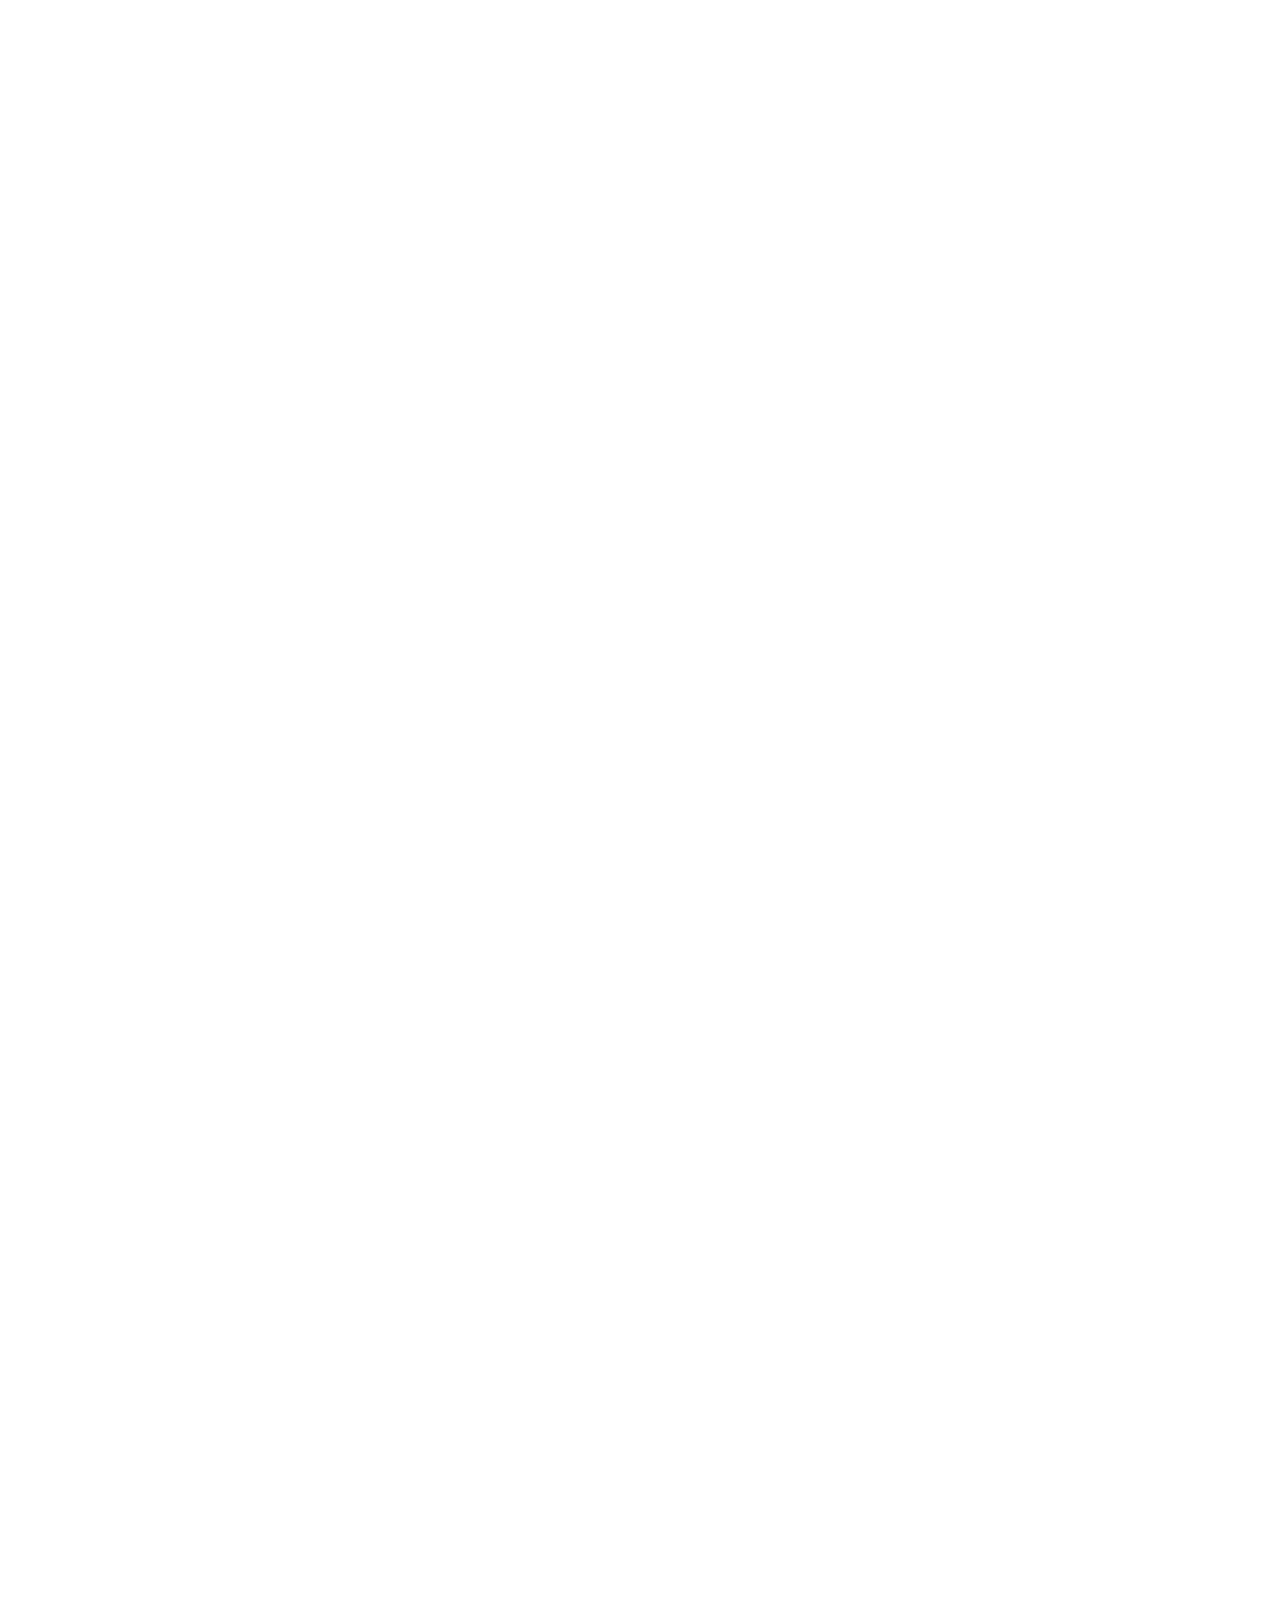
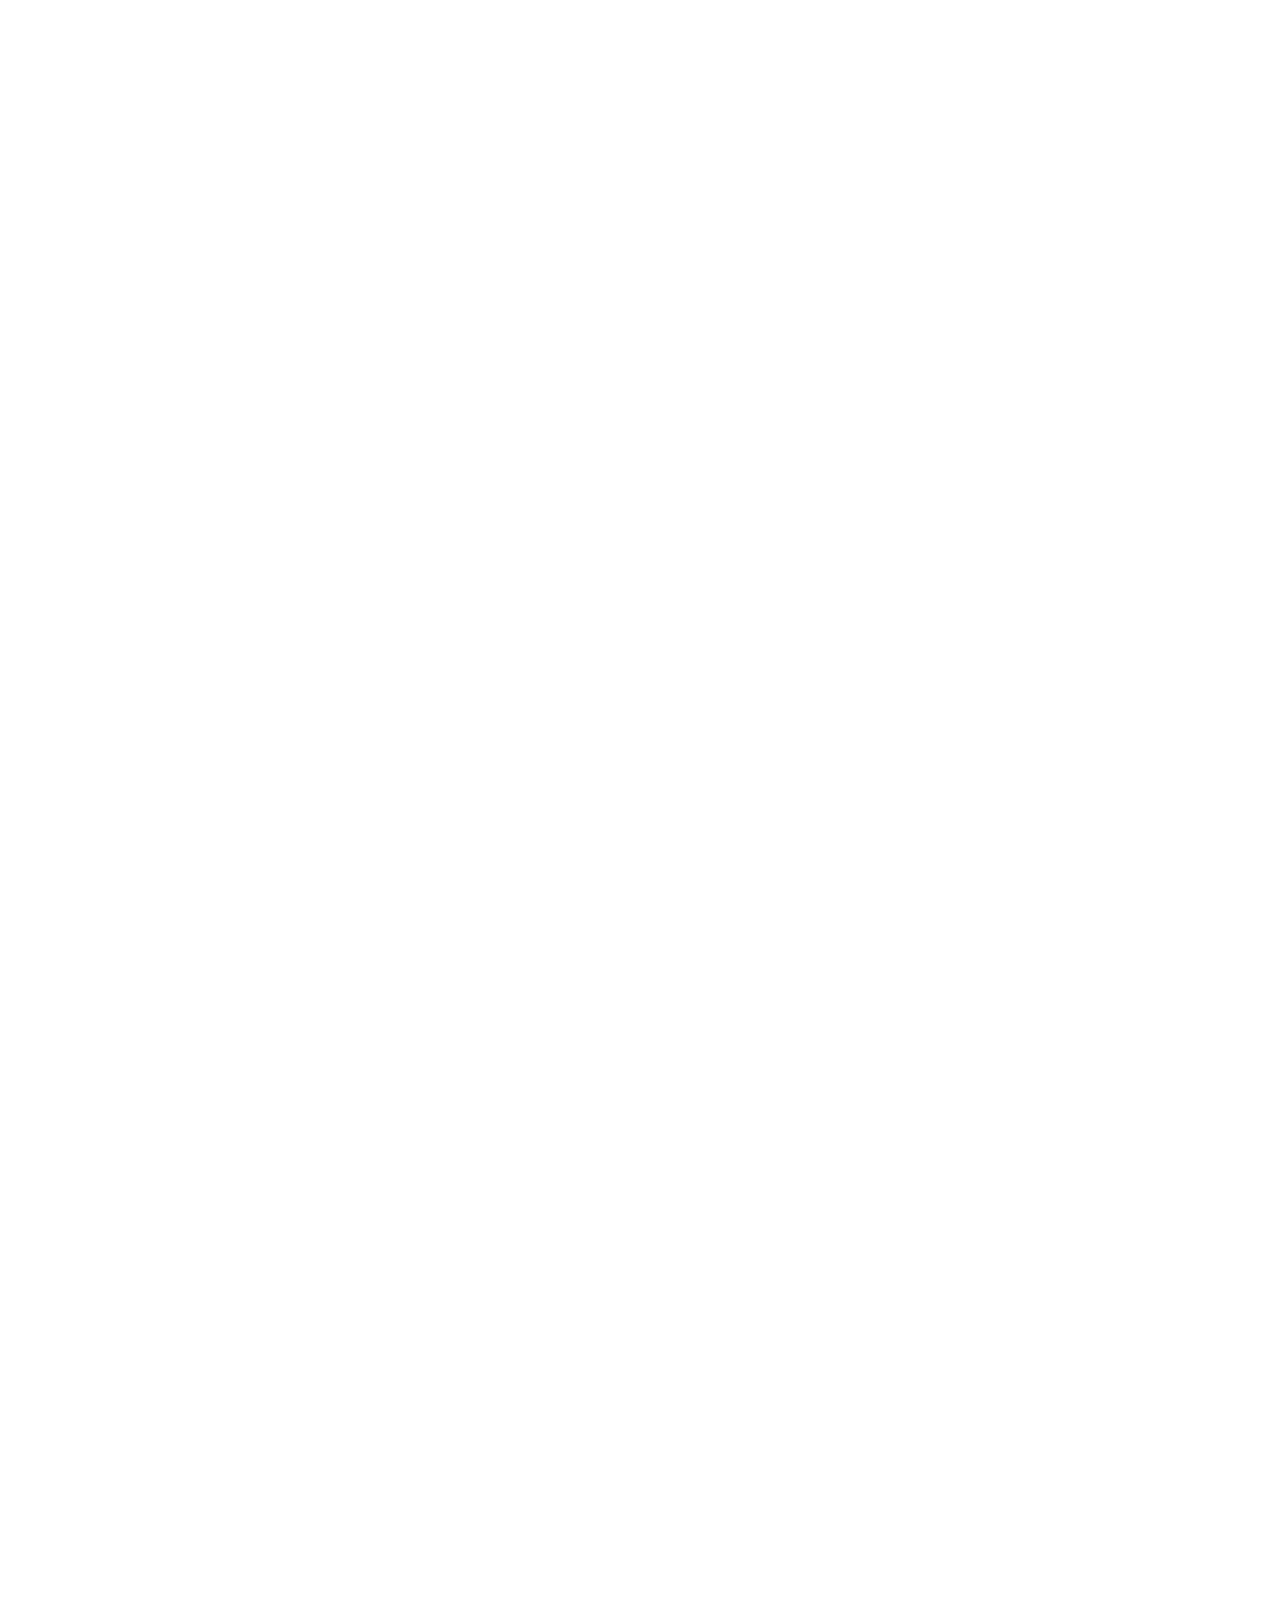
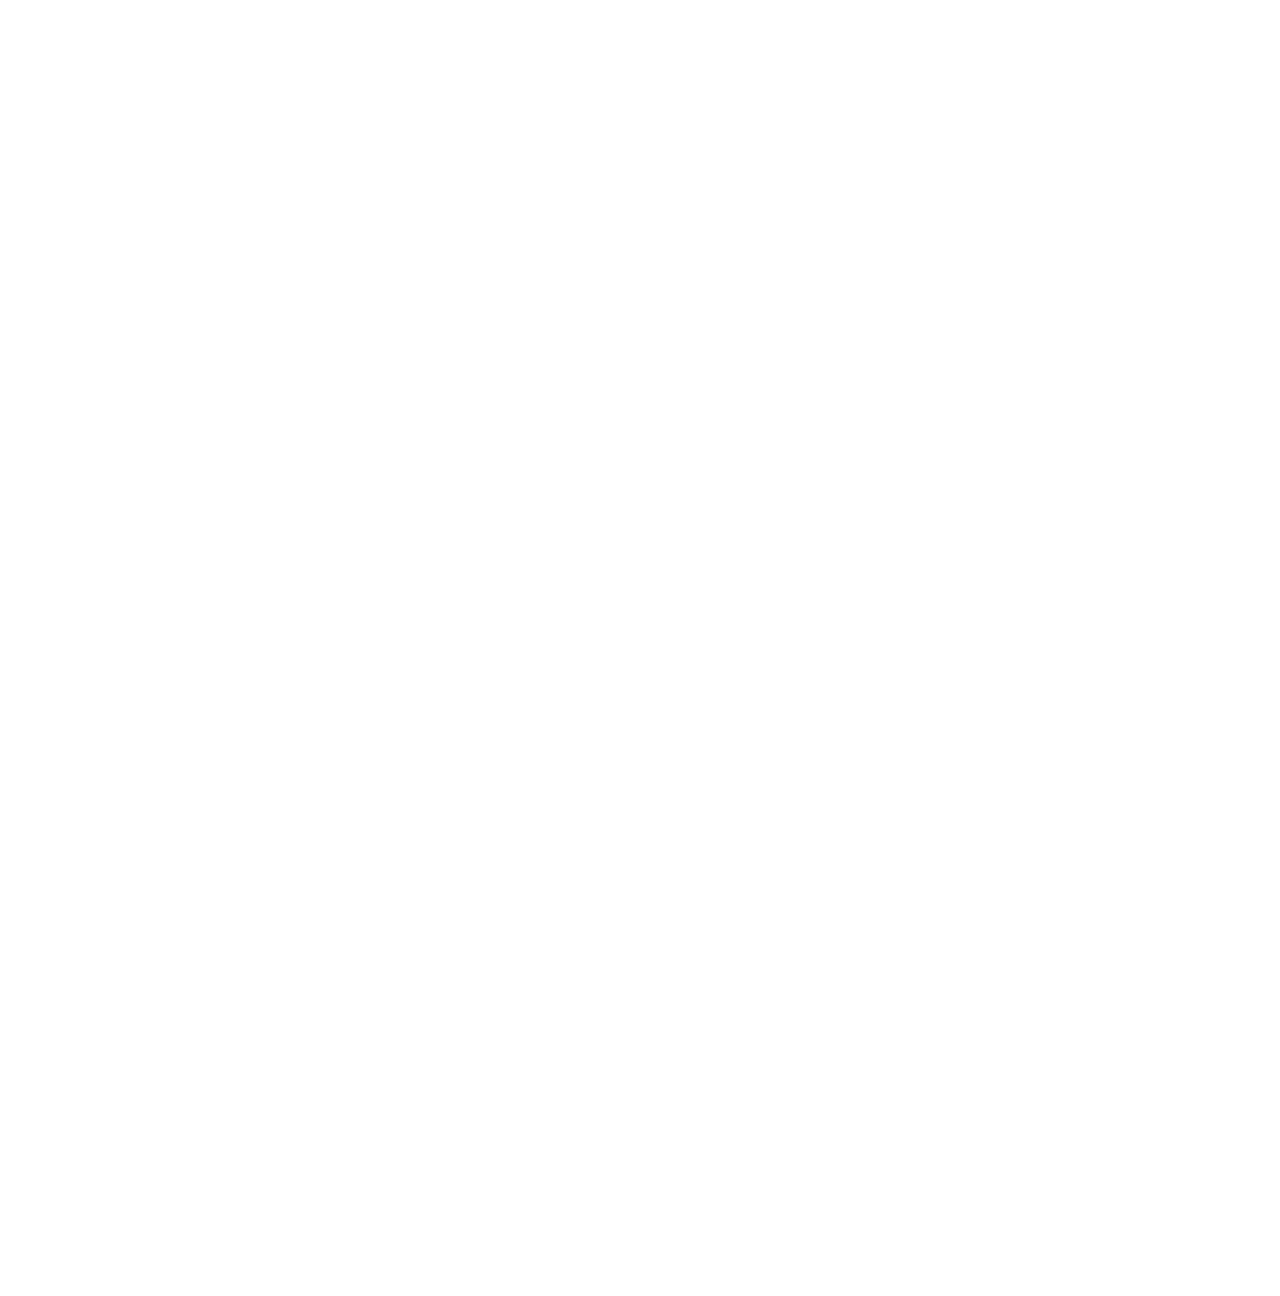
==== index.html @ 9cacf999 "Add My project" ====
<!DOCTYPE html>
<html lang="en">
	
<head>
	<title>Home</title>

	<meta charset="UTF-8">
	<meta name="viewport" content="width=device-width, initial-scale=1">
<!--===============================================================================================-->
	<link rel="icon" type="image/png" href="images/icons/output-onlinepngtools.png"/>
<!--===============================================================================================-->
	<link rel="stylesheet" type="text/css" href="vendor/bootstrap/css/bootstrap.min.css">
<!--===============================================================================================-->
	<link rel="stylesheet" type="text/css" href="fonts/font-awesome-4.7.0/css/font-awesome.min.css">
<!--===============================================================================================-->
	<link rel="stylesheet" type="text/css" href="fonts/themify/themify-icons.css">
<!--===============================================================================================-->
	<link rel="stylesheet" type="text/css" href="vendor/animate/animate.css">
<!--===============================================================================================-->
	<link rel="stylesheet" type="text/css" href="vendor/css-hamburgers/hamburgers.min.css">
<!--===============================================================================================-->
	<link rel="stylesheet" type="text/css" href="vendor/animsition/css/animsition.min.css">
<!--===============================================================================================-->
	<link rel="stylesheet" type="text/css" href="vendor/select2/select2.min.css">
<!--===============================================================================================-->
	<link rel="stylesheet" type="text/css" href="vendor/daterangepicker/daterangepicker.css">
<!--===============================================================================================-->
	<link rel="stylesheet" type="text/css" href="vendor/slick/slick.css">
<!--===============================================================================================-->
	<link rel="stylesheet" type="text/css" href="vendor/lightbox2/css/lightbox.min.css">
<!--===============================================================================================-->
	<link rel="stylesheet" type="text/css" href="css/util.css">
	<link rel="stylesheet" type="text/css" href="css/main.css">
<!--===============================================================================================-->

</head>

<body class="animsition">

	<!-- Header -->
	<header>
		<!-- Header desktop -->
		<div class="wrap-menu-header gradient1 trans-0-4">
			<div class="container h-full">
				<div class="wrap_header trans-0-3">
					<!-- Logo -->
					<div class="logo">
						<a href="index.html">
							<img src="images/icons/logopng1.png" alt="IMG-LOGO" data-logofixed="images/icons/l.png">
						</a>
					</div>

					<!-- Menu -->
					<div class="wrap_menu p-l-45 p-l-0-xl">
						<nav class="menu">
							<ul class="main_menu">
								<li>
									<a href="index.html">Home</a>
								</li>

								<li>
									<a href="menu.html">Menu</a>
								</li>
								<!-- 
								<li>
									<a href="reservation.html">Reservation</a>
								</li>
								-->
							
								<!--
								<li>
									<a href="about.html">About</a>
								</li>
								-->
								<li>
									<a href="https://magnapizza.eatintime.it/">Ordina</a>
								</li>
								
								<li>
									<a href="contact.html">Contattaci</a>
								</li>
							</ul>
						</nav>
					</div>

					<!-- Social -->
					<div class="social flex-w flex-l-m p-r-20">
						<a href="https://www.tripadvisor.it/Restaurant_Review-g187849-d21234019-Reviews-Magna_Pizza_Pizza_Alla_Pala_Romana-Milan_Lombardy.html"><i class="fa fa-tripadvisor" aria-hidden="true"></i></a>
						<a href="https://www.facebook.com/Magna-Pizza-105474277711316/"><i class="fa fa-facebook m-l-21" aria-hidden="true"></i></a>
						<a href="https://www.instagram.com/magna_pizza/"><i class="fa fa-instagram m-l-21" aria-hidden="true"></i></a>

						<button class="btn-show-sidebar m-l-33 trans-0-4"></button>
					</div>
				</div>
			</div>
		</div>
		<div class="modal fade bd-example-modal-lg"  style="background-color: 0 2px 4px rgba(0, 0, 0, 0.2);" id="popup" tabindex="-1" role="dialog" aria-labelledby="myLargeModalLabel" aria-hidden="true">
			<div class="modal-dialog modal-lg ">


			  <div class="modal-content">
					<div class="modal-header">
					<h5 class="modal-title tit2" id="exampleModalCenterTitle">OFFERTA PER TE</h5>
					<button type="button" class="close" data-dismiss="modal" aria-label="Close">
					  <span aria-hidden="true">&times;</span>
					</button>
					
			  </div>
			  <img src="images/Offerte/1.jpeg" >

			</div>
		  </div>
	</header>

	<!-- Sidebar -->
	<aside class="sidebar trans-0-4">
		<!-- Button Hide sidebar -->
		<button class="btn-hide-sidebar ti-close color0-hov trans-0-4"></button>

		<!-- - -->
		<ul class="menu-sidebar p-t-95 p-b-70">
			<li class="t-center m-b-13">
				<a href="index.html" class="txt19">Home</a>
			</li>

			<li class="t-center m-b-13">
				<a href="menu.html" class="txt19">Menu</a>

			<!--
			<li class="t-center m-b-13">
				<a href="about.html" class="txt19">About</a>
			</li>
			-->	
			<li class="t-center m-b-13">
				<a href="https://magnapizza.eatintime.it/" class="txt19">Ordina</a>
			</li>
			
			<li class="t-center m-b-13">
				<a href="contact.html" class="txt19">Contattaci</a>
			</li>
			<!--
			<li class="t-center">
				
				<a href="reservation.html" class="btn3 flex-c-m size13 txt11 trans-0-4 m-l-r-auto">
					Reservation
				</a>
			</li>
			-->
		</ul>

	</aside>

	<!-- Slide1 -->
	<section class="section-slide">
		<div class="wrap-slick1">
			<div class="slick1">
				<div class="item-slick1 item1-slick1" style="background-image: url(images/WhatsApp\ Image\ 2021-11-16\ at\ 17.38.29.jpeg);">
					<div class="wrap-content-slide1 sizefull flex-col-c-m p-l-15 p-r-15 p-t-150 p-b-170">
						<span class="caption1-slide1 txt1 t-center animated visible-false m-b-15" data-appear="fadeInDown">
							Benvenuto a
						</span>

						<h2 class="caption2-slide1 tit1 t-center animated visible-false m-b-37"  data-appear="fadeInUp">
							Magna Pizza
						</h2>

						<div class="wrap-btn-slide1 animated visible-false" data-appear="zoomIn">
							<!-- Button1 -->
							<a href="menu.html" class="btn1 flex-c-m size1 txt3 trans-0-4">
								                GUARDA IL MENU
							</a>
						</div>
					</div>
				</div>

				<div class="item-slick1 item2-slick1" style="background-image: url(images/pizza4.JPG);">
					<div class="wrap-content-slide1 sizefull flex-col-c-m p-l-15 p-r-15 p-t-150 p-b-170">
						<span class="caption1-slide1 txt1 t-center animated visible-false m-b-15" data-appear="rollIn">
							La Passione 
						</span>

						<h2 class="caption2-slide1 tit1 t-center animated visible-false m-b-37" data-appear="lightSpeedIn">
							Per la Pizza
						</h2>

						<div class="wrap-btn-slide1 animated visible-false" data-appear="slideInUp">
							<!-- Button1 -->
							<a href="https://magnapizza.eatintime.it/" class="btn1 flex-c-m size1 txt3 trans-0-4">
								ORDINA
							</a>
						</div>
					</div>
				</div>
                <!--
				<div class="item-slick1 item3-slick1" style="background-image: url(images/master-slides-01.jpg);">
					<div class="wrap-content-slide1 sizefull flex-col-c-m p-l-15 p-r-15 p-t-150 p-b-170">
						<span class="caption1-slide1 txt1 t-center animated visible-false m-b-15" data-appear="rotateInDownLeft">
							Benvenuto a  
						</span>

						<h2 class="caption2-slide1 tit1 t-center animated visible-false m-b-37" data-appear="rotateInUpRight">
							Magna Pizza
						</h2>

						<div class="wrap-btn-slide1 animated visible-false" data-appear="rotateIn">
							 Button1 
							<a href="menu.html" class="btn1 flex-c-m size1 txt3 trans-0-4">
								Guarda il Menu
							</a>
						</div>
					</div>
				</div>
			   -->
			</div>

			<div class="wrap-slick1-dots"></div>
		</div>
	</section>

	<!-- Welcome -->
	<section class="section-welcome bg1-pattern p-t-120 p-b-105">
		<div class="container">
			<div class="row">
				<div class="col-md-6 p-t-45 p-b-30">
					<div class="wrap-text-welcome t-center">
						<span class="tit2 t-center">
							Pizzeria Italiana
						</span>

						<h3 class="tit3 t-center m-b-35 m-t-5">
							Fatti avanti !
						</h3>

						<p class="t-center m-b-22 size3 m-l-r-auto">
							La buona cucina è la trasformazione di una materia prima in un prodotto finito con semplicità, genuinità e passione.
						</p>

						
					</div>
				</div>

				<div class="col-md-6 p-b-30">
					<div class="wrap-pic-welcome size3 bo-rad-10 hov-img-zoom m-l-r-auto">
						<img src="images/pizza1.jfif" alt="IMG-OUR">
					</div>
				</div>
			</div>
		</div>
	</section>

	<!-- Intro -->
	<section class="section-intro">
		<div class="header-intro parallax100 t-center p-t-135 p-b-158" style="background-image: url(images/a.jpeg);">
			<span class="tit2 p-l-15 p-r-15">
				Le Nostre
			</span>

			<h3 class="tit4 t-center p-l-15 p-r-15 p-t-3">
				Pizze
			</h3>
		</div>

		<div class="content-intro bg-white p-t-77 p-b-133">
			<div class="container">
				<div class="row">
					<div class="col-md-4 p-t-30">
						<!-- Block1 -->
						<div class="blo1">
							<div class="wrap-pic-blo1 bo-rad-10 hov-img-zoom">
								<a href="menu.html"><img src="images/pizze/pizza vegana.png" alt="IMG-INTRO"></a>
							</div>

							<div class="wrap-text-blo1 p-t-35">
								<a><h4 class="txt5 color0-hov trans-0-4 m-b-13">
									
								</h4></a>
								<!-- 
								<p class="m-b-20">
									Phasellus lorem enim, luctus ut velit eget, con-vallis egestas eros.
								</p>
								
								<a href="menu.html" class="txt4">
									
									<i class="fa fa-long-arrow-right m-l-10" aria-hidden="true"></i>
								</a>
								-->

							</div>
						</div>
					</div>

					<div class="col-md-4 p-t-30">
						<!-- Block1 -->
						<div class="blo1">
							<div class="wrap-pic-blo1 bo-rad-10 hov-img-zoom">
								<a href="menu.html"><img src="images/pizze/WUSTER.png" alt="IMG-INTRO"></a>
							</div>

							<div class="wrap-text-blo1 p-t-35">
								<a><h4 class="txt5 color0-hov trans-0-4 m-b-13">
									
								</h4></a>
								<!--
								<p class="m-b-20">
									Aliquam eget aliquam magna, quis posuere risus ac justo ipsum nibh urna
								</p>

								<a href="menu.html" class="txt4">
									<i class="fa fa-long-arrow-right m-l-10" aria-hidden="true"></i>
								</a>
								-->
							</div>
						</div>
					</div>

					<div class="col-md-4 p-t-30">
						<!-- Block1 -->
						<div class="blo1">
							<div class="wrap-pic-blo1 bo-rad-10 hov-img-zoom">
								<a href="menu.html"><img src="images/pizze/VERDURE.png" alt="IMG-INTRO"></a>
							</div>

							<div class="wrap-text-blo1 p-t-35">
								<a><h4 class="txt5 color0-hov trans-0-4 m-b-13">
									
								</h4></a>
								<!--
								<p class="m-b-20">
									Sed ornare ligula eget tortor tempor, quis porta tellus dictum.
								</p>

								<a href="menu.html" class="txt4">
									
									<i class="fa fa-long-arrow-right m-l-10" aria-hidden="true"></i>
								</a>
								-->
							</div>
						</div>
					</div>
					<div class="col-md-4 p-t-30">
						<!-- Block1 -->
						<div class="blo1">
							<div class="wrap-pic-blo1 bo-rad-10 hov-img-zoom">
								<a href="menu.html"><img src="images/pizze/SALSICIA 1.png" alt="IMG-INTRO"></a>
							</div>

							<div class="wrap-text-blo1 p-t-35">
								<a><h4 class="txt5 color0-hov trans-0-4 m-b-13">
									
								</h4></a>
								<!--
								<p class="m-b-20">
									Sed ornare ligula eget tortor tempor, quis porta tellus dictum.
								</p>

								<a href="menu.html" class="txt4">
								
									<i class="fa fa-long-arrow-right m-l-10" aria-hidden="true"></i>
								</a>
								-->
							</div>
						</div>
					</div>
					<div class="col-md-4 p-t-30">
						<!-- Block1 -->
						<div class="blo1">
							<div class="wrap-pic-blo1 bo-rad-10 hov-img-zoom">
								<a href="menu.html"><img src="images/pizze/SALSICIA 2.png" alt="IMG-INTRO"></a>
							</div>

							<div class="wrap-text-blo1 p-t-35">
								<a><h4 class="txt5 color0-hov trans-0-4 m-b-13">
									
								</h4></a>
								<!--
								<p class="m-b-20">
									Sed ornare ligula eget tortor tempor, quis porta tellus dictum.
								</p>

								<a href="#" class="txt4">
								
									<i class="fa fa-long-arrow-right m-l-10" aria-hidden="true"></i>
								</a>
								-->
							</div>
						</div>
					</div>
					<div class="col-md-4 p-t-30">
						<!-- Block1 -->


							<div class="wrap-text-blo1 p-t-30">
								<a href="menu.html" class="btn btn-outline-danger flex-c-m size3 strans-0-4 " aria-expanded="true">
									
									GUARDA IL MENU
									<i class="fa fa-long-arrow-right m-l-10" aria-hidden="true"></i>
								</a>

								
							
						</div>
					</div>

				</div>
			</div>
		</div>
		<div class="header-intro parallax100 t-center ">
			
			<span class="tit2 p-l-1o p-r-10">
				E molto altro ancora!
			</span>
			<h3 class="tit4 t-center p-l-15 p-r-15 p-t-3">
				a
			</h3>
			<h3 class="tit4 t-center p-l-15 p-r-15 p-t-3">
				a
			</h3>
	</section>

				
	<section class="section-event">
		<div class="wrap-slick2">
			<div class="slick2">
				<div class="item-slick2 item1-slick2" style="background-image: url(images/dietro.jfif);">
					<div class="wrap-content-slide2 p-t-115 p-b-208">
						<div class="container">
						
							<div class="title-event t-center m-b-52">
								<span class="tit2 p-l-15 p-r-15">
								</span>

								<h3 class="tit6 t-center p-l-15 p-r-15 p-t-3">
									Recensioni
								</h3>
							</div>

							<script defer async src='https://cdn.trustindex.io/loader.js?bd3d0f76418a3309775c89c091'></script>
							<!--
							<div class="blo2 flex-w flex-str flex-col-c-m-lg animated visible-false" data-appear="zoomIn">
							
								<a href="#" class="wrap-pic-blo2 bg1-blo2" style="background-image: url(images/cus-post-1024x1024.jpg);">
									<div class="time-event size10 txt6 effect1">
										<span class="txt-effect1 flex-c-m t-center">
											Eat in Time
										</span>
									</div>
								</a>

								
								<div class="wrap-text-blo2 flex-col-c-m p-l-400 p-r-40 p-t-45 p-b-30">
									<h4 class="tit7 t-center m-b-10">
									EatinTime
								
									</h4>
									<p class="t-center">
										Ordina qui la tua pizza a domicilio o ritira la tua pizza al locale !
									</p>
									

									<a href="https://magnapizza.eatintime.it/" class="txt4 m-t-40">
										Clicca qui
										<i class="fa fa-long-arrow-right m-l-10" aria-hidden="true"></i>
									</a>
								</div>
							</div>
						</div>
					</div>
				</div>

				<div class="item-slick2 item1-slick2" style="background-image: url(images/dietro.jfif);">
					<div class="wrap-content-slide2 p-t-115 p-b-208">
						<div class="container">
							
							<div class="title-event t-center m-b-52">
								<span class="tit2 p-l-15 p-r-15">
									Ordina qui la tua
								</span>

								<h3 class="tit6 t-center p-l-15 p-r-15 p-t-3">
									Pizza
								</h3>
							</div>

							<div class="blo2 flex-w flex-str flex-col-c-m-lg animated visible-false" data-appear="zoomIn">
								
								<a href="#" class="wrap-pic-blo2 bg1-blo2" style="background-image: url(images/justeat.png);">
									<div class="time-event size10 txt6 effect1">
										<span class="txt-effect1 flex-c-m t-center">
											Just Eat
										</span>
									</div>
								</a>

								
								<div class="wrap-text-blo2 flex-col-c-m p-l-400 p-r-40 p-t-45 p-b-30">
									<h4 class="tit7 t-center m-b-10">
										JustEat
									</h4>
									<p class="t-center">
										Ordina qui la tua pizza , Il bello è prenderci gusto !
									</p>
									
									<a href="https://www.justeat.it/restaurants-magna-pizza-milano/menu/?utm_source=tripadvisor&utm_medium=cps&utm_campaign=CM_P_TA_ITA_IT_%5BENGM%5D_%5BOTHR%5D_%5BTRIPADVISOR%5D_PERFDIS_JE%3AIT%3A226594" class="txt4 m-t-40">
										Clicca qui
										<i class="fa fa-long-arrow-right m-l-10" aria-hidden="true"></i>
									</a>
								</div>
							</div>
						</div>
					</div>
				</div>
				
				<div class="item-slick2 item1-slick2" style="background-image: url(images/dietro.jfif);">
					<div class="wrap-content-slide2 p-t-115 p-b-208">
						<div class="container">
							
							<div class="title-event t-center m-b-52">
								<span class="tit2 p-l-15 p-r-15">
									Ordina qui la tua
								</span>

								<h3 class="tit6 t-center p-l-15 p-r-15 p-t-3">
									Pizza
								</h3>
							</div>

							
							<div class="blo2 flex-w flex-str flex-col-c-m-lg animated visible-false" data-appear="zoomIn">
								
								<a href="#" class="wrap-pic-blo2 bg1-blo2" style="background-image: url(images/deliveroo.png);">
									<div class="time-event size10 txt6 effect1">
										<span class="txt-effect1 flex-c-m t-center">
											Deliveroo
										</span>
									</div>
								</a>

								<div class="wrap-text-blo2 flex-col-c-m p-l-400 p-r-40 p-t-45 p-b-30">
									<h4 class="tit7 t-center m-b-10">
										Deliveroo
								
									</h4>
									<p class="t-center">
										Le pizze che ami, a domicilio.

									</p>

									<a href="https://deliveroo.it/it/menu/milano/isola/magna-pizza?utm_medium=affiliate&utm_source=tripadvisor" class="txt4 m-t-40">
										Clicca qui
										<i class="fa fa-long-arrow-right m-l-10" aria-hidden="true"></i>
									</a>
								</div>
								 -->
							</div>
					 
						</div>
					</div>
				</div>

			</div>

		</div>
	</section>
<div class="section-signup bg1-pattern p-t-85 p-b-85">

</div>

	<!-- Video -->
	<section class="section-video parallax100" style="background-image: url(images/mappa.png);">
		<div class="content-video t-center p-t-225 p-b-250">
			<span class="tit2 p-l-15 p-r-15">
				Ci trovi qui!
			</span>

			<h3 class="tit4 t-center p-l-15 p-r-15 p-t-3">
				Vieni a trovarci.
			</h3>
<!-- 
			<div class="btn-play ab-center size16 hov-pointer m-l-r-auto m-t-43 m-b-33" data-toggle="modal" data-target="">
				<div class="flex-c-m sizefull bo-cir bgwhite color1 hov1 trans-0-4">
					<i class="fa fa-play fs-18 m-l-2" aria-hidden="true"></i>
				</div>
			</div>
			-->
		</div>
	</section>


	

	  
	<div class="section-signup bg1-pattern p-t-85 p-b-85">

	</div>


	<!-- Footer -->
	<footer class="bg1">
		<div class="container p-t-40 p-b-70">
			<div class="row">
				<div class="col-sm-6 col-md-4 p-t-50">
					<!-- - -->
					<h4 class="txt13 m-b-33">
						Contattaci
					</h4>

					<ul class="m-b-70">
						<li class="txt14 m-b-14">
							<i class="fa fa-map-marker fs-16 dis-inline-block size19" aria-hidden="true"></i>
							Piazzale Lagosta 9
                            20159 Milano MI
						</li>

						<li class="txt14 m-b-14">
							<i class="fa fa-phone fs-16 dis-inline-block size19" aria-hidden="true"></i>
							0296842099
						</li>

						<li class="txt14 m-b-14">
							<i class="fa fa-envelope fs-13 dis-inline-block size19" aria-hidden="true"></i>
							Prossimamente
						</li>
					</ul>

					<!-- - -->

				</div>

				<div class="col-sm-6 col-md-4 p-t-50">
					<!-- - -->
					<h4 class="txt13 m-b-33">
						
					</h4>

					<div class="m-b-25">
						<span class="fs-13 color2 m-r-5">
							<i class="" aria-hidden="true"></i>
						</span>
						<a href="#" class="txt15">
							
						</a>

						<p class="txt14 m-b-18">
							
							<a href="#" class="txt15">
								
							</a>
						</p>

						<span class="txt16">
							
						</span>
					</div>

					<div>
						<span class="fs-13 color2 m-r-5">
							<i class="" aria-hidden="true"></i>
						</span>
						<a href="#" class="txt15">
							
						</a>

						<p class="txt14 m-b-18">
							
							<a href="#" class="txt15">
							
							</a>
						</p>

						<span class="txt16">
							
						</span>
					</div>
				</div>

				<div class="col-sm-6 col-md-4 p-t-50">
					<!-- - -->
					<h4 class="txt13 m-b-32">
						Orario di Apertura
					</h4>

					<ul>
						<li class="txt14">
							Lunedì - Sabato: <br>|11:30  14:30| <br> |18:00 - 23:00|<br>
							<br>Domenica: <br> |18:30 - 22:30|
						</li>

						<li class="txt14">
						
						</li>
					</ul>

				</div>
			</div>
		</div>

		<div class="end-footer bg2">
			<div class="container">
				<div class="flex-sb-m flex-w p-t-22 p-b-22">
					<div class="p-t-5 p-b-5">
						<a href="https://www.tripadvisor.it/Restaurant_Review-g187849-d21234019-Reviews-Magna_Pizza_Pizza_Alla_Pala_Romana-Milan_Lombardy.html"><i class="fa fa-tripadvisor" aria-hidden="true"></i></a>
						<a href="https://www.facebook.com/Magna-Pizza-105474277711316/"><i class="fa fa-facebook m-l-21" aria-hidden="true"></i></a>
						<a href="https://www.instagram.com/magna_pizza/"><i class="fa fa-instagram m-l-21" aria-hidden="true"></i></a>
					</div>

					<div class="txt17 p-r-20 p-t-5 p-b-5">
						Copyright &copy; 2021 All rights reserved by MagnaPizza</a>
					</div>
				</div>
			</div>
		</div>
	</footer>


	<!-- Back to top -->
	<div class="btn-back-to-top bg0-hov" id="myBtn">
		<span class="symbol-btn-back-to-top">
			<i class="fa fa-angle-double-up" aria-hidden="true"></i>
		</span>
	</div>

	<!-- Container Selection1 -->
	<div id="dropDownSelect1"></div>

	<!-- Modal Video 01
	<div class="modal fade" id="modal-video-01" tabindex="-1" role="dialog" aria-hidden="true">

		<div class="modal-dialog" role="document" data-dismiss="modal">
			<div class="close-mo-video-01 trans-0-4" data-dismiss="modal" aria-label="Close">&times;</div>

			<div class="wrap-video-mo-01">
				<div class="w-full wrap-pic-w op-0-0"><img src="images/icons/video-16-9.jpg" alt="IMG"></div>
				<div class="video-mo-01">
					<iframe src="https://www.youtube.com/embed/5k1hSu2gdKE?rel=0&amp;showinfo=0" allowfullscreen></iframe>
				</div>
			</div>
		</div>
	</div>
	-->


<!--===============================================================================================-->
	<script type="text/javascript" src="vendor/jquery/jquery-3.2.1.min.js"></script>
<!--===============================================================================================-->
	<script type="text/javascript" src="vendor/animsition/js/animsition.min.js"></script>
<!--===============================================================================================-->
	<script type="text/javascript" src="vendor/bootstrap/js/popper.js"></script>
	<script type="text/javascript" src="vendor/bootstrap/js/bootstrap.min.js"></script>
<!--===============================================================================================-->
	<script type="text/javascript" src="vendor/select2/select2.min.js"></script>
<!--===============================================================================================-->
	<script type="text/javascript" src="vendor/daterangepicker/moment.min.js"></script>
	<script type="text/javascript" src="vendor/daterangepicker/daterangepicker.js"></script>
<!--===============================================================================================-->
	<script type="text/javascript" src="vendor/slick/slick.min.js"></script>
	<script type="text/javascript" src="js/slick-custom.js"></script>
<!--===============================================================================================-->
	<script type="text/javascript" src="vendor/parallax100/parallax100.js"></script>
	<script type="text/javascript">
        $('.parallax100').parallax100();
	</script>
<!--===============================================================================================-->
	<script type="text/javascript" src="vendor/countdowntime/countdowntime.js"></script>
<!--===============================================================================================-->
	<script type="text/javascript" src="vendor/lightbox2/js/lightbox.min.js"></script>
<!--===============================================================================================-->
	<script src="js/main.js"></script>

	<script type="text/javascript">
		$(document).ready(function() {
			setTimeout(function() {
				$('#popup').modal({
					focus:true,
				show : true ,
  				keyboard: false ,
				handleUpdate: true,
				})
			}, 2000)
			
		});
			
	
	</script>

</body>

</html>
---- fonts/themify/themify-icons.css ----
@font-face {
	font-family: 'themify';
	src:url('fonts/themify.eot?-fvbane');
	src:url('fonts/themify.eot?#iefix-fvbane') format('embedded-opentype'),
		url('fonts/themify.woff?-fvbane') format('woff'),
		url('fonts/themify.ttf?-fvbane') format('truetype'),
		url('fonts/themify.svg?-fvbane#themify') format('svg');
	font-weight: normal;
	font-style: normal;
}

[class^="ti-"], [class*=" ti-"] {
	font-family: 'themify';
	speak: none;
	font-style: normal;
	font-weight: normal;
	font-variant: normal;
	text-transform: none;
	line-height: 1;

	/* Better Font Rendering =========== */
	-webkit-font-smoothing: antialiased;
	-moz-osx-font-smoothing: grayscale;
}

.ti-wand:before {
	content: "\e600";
}
.ti-volume:before {
	content: "\e601";
}
.ti-user:before {
	content: "\e602";
}
.ti-unlock:before {
	content: "\e603";
}
.ti-unlink:before {
	content: "\e604";
}
.ti-trash:before {
	content: "\e605";
}
.ti-thought:before {
	content: "\e606";
}
.ti-target:before {
	content: "\e607";
}
.ti-tag:before {
	content: "\e608";
}
.ti-tablet:before {
	content: "\e609";
}
.ti-star:before {
	content: "\e60a";
}
.ti-spray:before {
	content: "\e60b";
}
.ti-signal:before {
	content: "\e60c";
}
.ti-shopping-cart:before {
	content: "\e60d";
}
.ti-shopping-cart-full:before {
	content: "\e60e";
}
.ti-settings:before {
	content: "\e60f";
}
.ti-search:before {
	content: "\e610";
}
.ti-zoom-in:before {
	content: "\e611";
}
.ti-zoom-out:before {
	content: "\e612";
}
.ti-cut:before {
	content: "\e613";
}
.ti-ruler:before {
	content: "\e614";
}
.ti-ruler-pencil:before {
	content: "\e615";
}
.ti-ruler-alt:before {
	content: "\e616";
}
.ti-bookmark:before {
	content: "\e617";
}
.ti-bookmark-alt:before {
	content: "\e618";
}
.ti-reload:before {
	content: "\e619";
}
.ti-plus:before {
	content: "\e61a";
}
.ti-pin:before {
	content: "\e61b";
}
.ti-pencil:before {
	content: "\e61c";
}
.ti-pencil-alt:before {
	content: "\e61d";
}
.ti-paint-roller:before {
	content: "\e61e";
}
.ti-paint-bucket:before {
	content: "\e61f";
}
.ti-na:before {
	content: "\e620";
}
.ti-mobile:before {
	content: "\e621";
}
.ti-minus:before {
	content: "\e622";
}
.ti-medall:before {
	content: "\e623";
}
.ti-medall-alt:before {
	content: "\e624";
}
.ti-marker:before {
	content: "\e625";
}
.ti-marker-alt:before {
	content: "\e626";
}
.ti-arrow-up:before {
	content: "\e627";
}
.ti-arrow-right:before {
	content: "\e628";
}
.ti-arrow-left:before {
	content: "\e629";
}
.ti-arrow-down:before {
	content: "\e62a";
}
.ti-lock:before {
	content: "\e62b";
}
.ti-location-arrow:before {
	content: "\e62c";
}
.ti-link:before {
	content: "\e62d";
}
.ti-layout:before {
	content: "\e62e";
}
.ti-layers:before {
	content: "\e62f";
}
.ti-layers-alt:before {
	content: "\e630";
}
.ti-key:before {
	content: "\e631";
}
.ti-import:before {
	content: "\e632";
}
.ti-image:before {
	content: "\e633";
}
.ti-heart:before {
	content: "\e634";
}
.ti-heart-broken:before {
	content: "\e635";
}
.ti-hand-stop:before {
	content: "\e636";
}
.ti-hand-open:before {
	content: "\e637";
}
.ti-hand-drag:before {
	content: "\e638";
}
.ti-folder:before {
	content: "\e639";
}
.ti-flag:before {
	content: "\e63a";
}
.ti-flag-alt:before {
	content: "\e63b";
}
.ti-flag-alt-2:before {
	content: "\e63c";
}
.ti-eye:before {
	content: "\e63d";
}
.ti-export:before {
	content: "\e63e";
}
.ti-exchange-vertical:before {
	content: "\e63f";
}
.ti-desktop:before {
	content: "\e640";
}
.ti-cup:before {
	content: "\e641";
}
.ti-crown:before {
	content: "\e642";
}
.ti-comments:before {
	content: "\e643";
}
.ti-comment:before {
	content: "\e644";
}
.ti-comment-alt:before {
	content: "\e645";
}
.ti-close:before {
	content: "\e646";
}
.ti-clip:before {
	content: "\e647";
}
.ti-angle-up:before {
	content: "\e648";
}
.ti-angle-right:before {
	content: "\e649";
}
.ti-angle-left:before {
	content: "\e64a";
}
.ti-angle-down:before {
	content: "\e64b";
}
.ti-check:before {
	content: "\e64c";
}
.ti-check-box:before {
	content: "\e64d";
}
.ti-camera:before {
	content: "\e64e";
}
.ti-announcement:before {
	content: "\e64f";
}
.ti-brush:before {
	content: "\e650";
}
.ti-briefcase:before {
	content: "\e651";
}
.ti-bolt:before {
	content: "\e652";
}
.ti-bolt-alt:before {
	content: "\e653";
}
.ti-blackboard:before {
	content: "\e654";
}
.ti-bag:before {
	content: "\e655";
}
.ti-move:before {
	content: "\e656";
}
.ti-arrows-vertical:before {
	content: "\e657";
}
.ti-arrows-horizontal:before {
	content: "\e658";
}
.ti-fullscreen:before {
	content: "\e659";
}
.ti-arrow-top-right:before {
	content: "\e65a";
}
.ti-arrow-top-left:before {
	content: "\e65b";
}
.ti-arrow-circle-up:before {
	content: "\e65c";
}
.ti-arrow-circle-right:before {
	content: "\e65d";
}
.ti-arrow-circle-left:before {
	content: "\e65e";
}
.ti-arrow-circle-down:before {
	content: "\e65f";
}
.ti-angle-double-up:before {
	content: "\e660";
}
.ti-angle-double-right:before {
	content: "\e661";
}
.ti-angle-double-left:before {
	content: "\e662";
}
.ti-angle-double-down:before {
	content: "\e663";
}
.ti-zip:before {
	content: "\e664";
}
.ti-world:before {
	content: "\e665";
}
.ti-wheelchair:before {
	content: "\e666";
}
.ti-view-list:before {
	content: "\e667";
}
.ti-view-list-alt:before {
	content: "\e668";
}
.ti-view-grid:before {
	content: "\e669";
}
.ti-uppercase:before {
	content: "\e66a";
}
.ti-upload:before {
	content: "\e66b";
}
.ti-underline:before {
	content: "\e66c";
}
.ti-truck:before {
	content: "\e66d";
}
.ti-timer:before {
	content: "\e66e";
}
.ti-ticket:before {
	content: "\e66f";
}
.ti-thumb-up:before {
	content: "\e670";
}
.ti-thumb-down:before {
	content: "\e671";
}
.ti-text:before {
	content: "\e672";
}
.ti-stats-up:before {
	content: "\e673";
}
.ti-stats-down:before {
	content: "\e674";
}
.ti-split-v:before {
	content: "\e675";
}
.ti-split-h:before {
	content: "\e676";
}
.ti-smallcap:before {
	content: "\e677";
}
.ti-shine:before {
	content: "\e678";
}
.ti-shift-right:before {
	content: "\e679";
}
.ti-shift-left:before {
	content: "\e67a";
}
.ti-shield:before {
	content: "\e67b";
}
.ti-notepad:before {
	content: "\e67c";
}
.ti-server:before {
	content: "\e67d";
}
.ti-quote-right:before {
	content: "\e67e";
}
.ti-quote-left:before {
	content: "\e67f";
}
.ti-pulse:before {
	content: "\e680";
}
.ti-printer:before {
	content: "\e681";
}
.ti-power-off:before {
	content: "\e682";
}
.ti-plug:before {
	content: "\e683";
}
.ti-pie-chart:before {
	content: "\e684";
}
.ti-paragraph:before {
	content: "\e685";
}
.ti-panel:before {
	content: "\e686";
}
.ti-package:before {
	content: "\e687";
}
.ti-music:before {
	content: "\e688";
}
.ti-music-alt:before {
	content: "\e689";
}
.ti-mouse:before {
	content: "\e68a";
}
.ti-mouse-alt:before {
	content: "\e68b";
}
.ti-money:before {
	content: "\e68c";
}
.ti-microphone:before {
	content: "\e68d";
}
.ti-menu:before {
	content: "\e68e";
}
.ti-menu-alt:before {
	content: "\e68f";
}
.ti-map:before {
	content: "\e690";
}
.ti-map-alt:before {
	content: "\e691";
}
.ti-loop:before {
	content: "\e692";
}
.ti-location-pin:before {
	content: "\e693";
}
.ti-list:before {
	content: "\e694";
}
.ti-light-bulb:before {
	content: "\e695";
}
.ti-Italic:before {
	content: "\e696";
}
.ti-info:before {
	content: "\e697";
}
.ti-infinite:before {
	content: "\e698";
}
.ti-id-badge:before {
	content: "\e699";
}
.ti-hummer:before {
	content: "\e69a";
}
.ti-home:before {
	content: "\e69b";
}
.ti-help:before {
	content: "\e69c";
}
.ti-headphone:before {
	content: "\e69d";
}
.ti-harddrives:before {
	content: "\e69e";
}
.ti-harddrive:before {
	content: "\e69f";
}
.ti-gift:before {
	content: "\e6a0";
}
.ti-game:before {
	content: "\e6a1";
}
.ti-filter:before {
	content: "\e6a2";
}
.ti-files:before {
	content: "\e6a3";
}
.ti-file:before {
	content: "\e6a4";
}
.ti-eraser:before {
	content: "\e6a5";
}
.ti-envelope:before {
	content: "\e6a6";
}
.ti-download:before {
	content: "\e6a7";
}
.ti-direction:before {
	content: "\e6a8";
}
.ti-direction-alt:before {
	content: "\e6a9";
}
.ti-dashboard:before {
	content: "\e6aa";
}
.ti-control-stop:before {
	content: "\e6ab";
}
.ti-control-shuffle:before {
	content: "\e6ac";
}
.ti-control-play:before {
	content: "\e6ad";
}
.ti-control-pause:before {
	content: "\e6ae";
}
.ti-control-forward:before {
	content: "\e6af";
}
.ti-control-backward:before {
	content: "\e6b0";
}
.ti-cloud:before {
	content: "\e6b1";
}
.ti-cloud-up:before {
	content: "\e6b2";
}
.ti-cloud-down:before {
	content: "\e6b3";
}
.ti-clipboard:before {
	content: "\e6b4";
}
.ti-car:before {
	content: "\e6b5";
}
.ti-calendar:before {
	content: "\e6b6";
}
.ti-book:before {
	content: "\e6b7";
}
.ti-bell:before {
	content: "\e6b8";
}
.ti-basketball:before {
	content: "\e6b9";
}
.ti-bar-chart:before {
	content: "\e6ba";
}
.ti-bar-chart-alt:before {
	content: "\e6bb";
}
.ti-back-right:before {
	content: "\e6bc";
}
.ti-back-left:before {
	content: "\e6bd";
}
.ti-arrows-corner:before {
	content: "\e6be";
}
.ti-archive:before {
	content: "\e6bf";
}
.ti-anchor:before {
	content: "\e6c0";
}
.ti-align-right:before {
	content: "\e6c1";
}
.ti-align-left:before {
	content: "\e6c2";
}
.ti-align-justify:before {
	content: "\e6c3";
}
.ti-align-center:before {
	content: "\e6c4";
}
.ti-alert:before {
	content: "\e6c5";
}
.ti-alarm-clock:before {
	content: "\e6c6";
}
.ti-agenda:before {
	content: "\e6c7";
}
.ti-write:before {
	content: "\e6c8";
}
.ti-window:before {
	content: "\e6c9";
}
.ti-widgetized:before {
	content: "\e6ca";
}
.ti-widget:before {
	content: "\e6cb";
}
.ti-widget-alt:before {
	content: "\e6cc";
}
.ti-wallet:before {
	content: "\e6cd";
}
.ti-video-clapper:before {
	content: "\e6ce";
}
.ti-video-camera:before {
	content: "\e6cf";
}
.ti-vector:before {
	content: "\e6d0";
}
.ti-themify-logo:before {
	content: "\e6d1";
}
.ti-themify-favicon:before {
	content: "\e6d2";
}
.ti-themify-favicon-alt:before {
	content: "\e6d3";
}
.ti-support:before {
	content: "\e6d4";
}
.ti-stamp:before {
	content: "\e6d5";
}
.ti-split-v-alt:before {
	content: "\e6d6";
}
.ti-slice:before {
	content: "\e6d7";
}
.ti-shortcode:before {
	content: "\e6d8";
}
.ti-shift-right-alt:before {
	content: "\e6d9";
}
.ti-shift-left-alt:before {
	content: "\e6da";
}
.ti-ruler-alt-2:before {
	content: "\e6db";
}
.ti-receipt:before {
	content: "\e6dc";
}
.ti-pin2:before {
	content: "\e6dd";
}
.ti-pin-alt:before {
	content: "\e6de";
}
.ti-pencil-alt2:before {
	content: "\e6df";
}
.ti-palette:before {
	content: "\e6e0";
}
.ti-more:before {
	content: "\e6e1";
}
.ti-more-alt:before {
	content: "\e6e2";
}
.ti-microphone-alt:before {
	content: "\e6e3";
}
.ti-magnet:before {
	content: "\e6e4";
}
.ti-line-double:before {
	content: "\e6e5";
}
.ti-line-dotted:before {
	content: "\e6e6";
}
.ti-line-dashed:before {
	content: "\e6e7";
}
.ti-layout-width-full:before {
	content: "\e6e8";
}
.ti-layout-width-default:before {
	content: "\e6e9";
}
.ti-layout-width-default-alt:before {
	content: "\e6ea";
}
.ti-layout-tab:before {
	content: "\e6eb";
}
.ti-layout-tab-window:before {
	content: "\e6ec";
}
.ti-layout-tab-v:before {
	content: "\e6ed";
}
.ti-layout-tab-min:before {
	content: "\e6ee";
}
.ti-layout-slider:before {
	content: "\e6ef";
}
.ti-layout-slider-alt:before {
	content: "\e6f0";
}
.ti-layout-sidebar-right:before {
	content: "\e6f1";
}
.ti-layout-sidebar-none:before {
	content: "\e6f2";
}
.ti-layout-sidebar-left:before {
	content: "\e6f3";
}
.ti-layout-placeholder:before {
	content: "\e6f4";
}
.ti-layout-menu:before {
	content: "\e6f5";
}
.ti-layout-menu-v:before {
	content: "\e6f6";
}
.ti-layout-menu-separated:before {
	content: "\e6f7";
}
.ti-layout-menu-full:before {
	content: "\e6f8";
}
.ti-layout-media-right-alt:before {
	content: "\e6f9";
}
.ti-layout-media-right:before {
	content: "\e6fa";
}
.ti-layout-media-overlay:before {
	content: "\e6fb";
}
.ti-layout-media-overlay-alt:before {
	content: "\e6fc";
}
.ti-layout-media-overlay-alt-2:before {
	content: "\e6fd";
}
.ti-layout-media-left-alt:before {
	content: "\e6fe";
}
.ti-layout-media-left:before {
	content: "\e6ff";
}
.ti-layout-media-center-alt:before {
	content: "\e700";
}
.ti-layout-media-center:before {
	content: "\e701";
}
.ti-layout-list-thumb:before {
	content: "\e702";
}
.ti-layout-list-thumb-alt:before {
	content: "\e703";
}
.ti-layout-list-post:before {
	content: "\e704";
}
.ti-layout-list-large-image:before {
	content: "\e705";
}
.ti-layout-line-solid:before {
	content: "\e706";
}
.ti-layout-grid4:before {
	content: "\e707";
}
.ti-layout-grid3:before {
	content: "\e708";
}
.ti-layout-grid2:before {
	content: "\e709";
}
.ti-layout-grid2-thumb:before {
	content: "\e70a";
}
.ti-layout-cta-right:before {
	content: "\e70b";
}
.ti-layout-cta-left:before {
	content: "\e70c";
}
.ti-layout-cta-center:before {
	content: "\e70d";
}
.ti-layout-cta-btn-right:before {
	content: "\e70e";
}
.ti-layout-cta-btn-left:before {
	content: "\e70f";
}
.ti-layout-column4:before {
	content: "\e710";
}
.ti-layout-column3:before {
	content: "\e711";
}
.ti-layout-column2:before {
	content: "\e712";
}
.ti-layout-accordion-separated:before {
	content: "\e713";
}
.ti-layout-accordion-merged:before {
	content: "\e714";
}
.ti-layout-accordion-list:before {
	content: "\e715";
}
.ti-ink-pen:before {
	content: "\e716";
}
.ti-info-alt:before {
	content: "\e717";
}
.ti-help-alt:before {
	content: "\e718";
}
.ti-headphone-alt:before {
	content: "\e719";
}
.ti-hand-point-up:before {
	content: "\e71a";
}
.ti-hand-point-right:before {
	content: "\e71b";
}
.ti-hand-point-left:before {
	content: "\e71c";
}
.ti-hand-point-down:before {
	content: "\e71d";
}
.ti-gallery:before {
	content: "\e71e";
}
.ti-face-smile:before {
	content: "\e71f";
}
.ti-face-sad:before {
	content: "\e720";
}
.ti-credit-card:before {
	content: "\e721";
}
.ti-control-skip-forward:before {
	content: "\e722";
}
.ti-control-skip-backward:before {
	content: "\e723";
}
.ti-control-record:before {
	content: "\e724";
}
.ti-control-eject:before {
	content: "\e725";
}
.ti-comments-smiley:before {
	content: "\e726";
}
.ti-brush-alt:before {
	content: "\e727";
}
.ti-youtube:before {
	content: "\e728";
}
.ti-vimeo:before {
	content: "\e729";
}
.ti-twitter:before {
	content: "\e72a";
}
.ti-time:before {
	content: "\e72b";
}
.ti-tumblr:before {
	content: "\e72c";
}
.ti-skype:before {
	content: "\e72d";
}
.ti-share:before {
	content: "\e72e";
}
.ti-share-alt:before {
	content: "\e72f";
}
.ti-rocket:before {
	content: "\e730";
}
.ti-pinterest:before {
	content: "\e731";
}
.ti-new-window:before {
	content: "\e732";
}
.ti-microsoft:before {
	content: "\e733";
}
.ti-list-ol:before {
	content: "\e734";
}
.ti-linkedin:before {
	content: "\e735";
}
.ti-layout-sidebar-2:before {
	content: "\e736";
}
.ti-layout-grid4-alt:before {
	content: "\e737";
}
.ti-layout-grid3-alt:before {
	content: "\e738";
}
.ti-layout-grid2-alt:before {
	content: "\e739";
}
.ti-layout-column4-alt:before {
	content: "\e73a";
}
.ti-layout-column3-alt:before {
	content: "\e73b";
}
.ti-layout-column2-alt:before {
	content: "\e73c";
}
.ti-instagram:before {
	content: "\e73d";
}
.ti-google:before {
	content: "\e73e";
}
.ti-github:before {
	content: "\e73f";
}
.ti-flickr:before {
	content: "\e740";
}
.ti-facebook:before {
	content: "\e741";
}
.ti-dropbox:before {
	content: "\e742";
}
.ti-dribbble:before {
	content: "\e743";
}
.ti-apple:before {
	content: "\e744";
}
.ti-android:before {
	content: "\e745";
}
.ti-save:before {
	content: "\e746";
}
.ti-save-alt:before {
	content: "\e747";
}
.ti-yahoo:before {
	content: "\e748";
}
.ti-wordpress:before {
	content: "\e749";
}
.ti-vimeo-alt:before {
	content: "\e74a";
}
.ti-twitter-alt:before {
	content: "\e74b";
}
.ti-tumblr-alt:before {
	content: "\e74c";
}
.ti-trello:before {
	content: "\e74d";
}
.ti-stack-overflow:before {
	content: "\e74e";
}
.ti-soundcloud:before {
	content: "\e74f";
}
.ti-sharethis:before {
	content: "\e750";
}
.ti-sharethis-alt:before {
	content: "\e751";
}
.ti-reddit:before {
	content: "\e752";
}
.ti-pinterest-alt:before {
	content: "\e753";
}
.ti-microsoft-alt:before {
	content: "\e754";
}
.ti-linux:before {
	content: "\e755";
}
.ti-jsfiddle:before {
	content: "\e756";
}
.ti-joomla:before {
	content: "\e757";
}
.ti-html5:before {
	content: "\e758";
}
.ti-flickr-alt:before {
	content: "\e759";
}
.ti-email:before {
	content: "\e75a";
}
.ti-drupal:before {
	content: "\e75b";
}
.ti-dropbox-alt:before {
	content: "\e75c";
}
.ti-css3:before {
	content: "\e75d";
}
.ti-rss:before {
	content: "\e75e";
}
.ti-rss-alt:before {
	content: "\e75f";
}
---- vendor/css-hamburgers/hamburgers.min.css ----
/*!
 * Hamburgers
 * @description Tasty CSS-animated hamburgers
 * @author Jonathan Suh @jonsuh
 * @site https://jonsuh.com/hamburgers
 * @link https://github.com/jonsuh/hamburgers
 */.hamburger{font:inherit;display:inline-block;overflow:visible;margin:0;padding:15px;cursor:pointer;transition-timing-function:linear;transition-duration:.15s;transition-property:opacity,filter;text-transform:none;color:inherit;border:0;background-color:transparent}.hamburger:hover{opacity:.7}.hamburger-box{position:relative;display:inline-block;width:40px;height:24px}.hamburger-inner{top:50%;display:block;margin-top:-2px}.hamburger-inner,.hamburger-inner:after,.hamburger-inner:before{position:absolute;width:40px;height:4px;transition-timing-function:ease;transition-duration:.15s;transition-property:transform;border-radius:4px;background-color:#000}.hamburger-inner:after,.hamburger-inner:before{display:block;content:''}.hamburger-inner:before{top:-10px}.hamburger-inner:after{bottom:-10px}.hamburger--3dx .hamburger-box{perspective:80px}.hamburger--3dx .hamburger-inner{transition:transform .2s cubic-bezier(.645,.045,.355,1),background-color 0s cubic-bezier(.645,.045,.355,1) .1s}.hamburger--3dx .hamburger-inner:after,.hamburger--3dx .hamburger-inner:before{transition:transform 0s cubic-bezier(.645,.045,.355,1) .1s}.hamburger--3dx.is-active .hamburger-inner{transform:rotateY(180deg);background-color:transparent}.hamburger--3dx.is-active .hamburger-inner:before{transform:translate3d(0,10px,0) rotate(45deg)}.hamburger--3dx.is-active .hamburger-inner:after{transform:translate3d(0,-10px,0) rotate(-45deg)}.hamburger--3dx-r .hamburger-box{perspective:80px}.hamburger--3dx-r .hamburger-inner{transition:transform .2s cubic-bezier(.645,.045,.355,1),background-color 0s cubic-bezier(.645,.045,.355,1) .1s}.hamburger--3dx-r .hamburger-inner:after,.hamburger--3dx-r .hamburger-inner:before{transition:transform 0s cubic-bezier(.645,.045,.355,1) .1s}.hamburger--3dx-r.is-active .hamburger-inner{transform:rotateY(-180deg);background-color:transparent}.hamburger--3dx-r.is-active .hamburger-inner:before{transform:translate3d(0,10px,0) rotate(45deg)}.hamburger--3dx-r.is-active .hamburger-inner:after{transform:translate3d(0,-10px,0) rotate(-45deg)}.hamburger--3dy .hamburger-box{perspective:80px}.hamburger--3dy .hamburger-inner{transition:transform .2s cubic-bezier(.645,.045,.355,1),background-color 0s cubic-bezier(.645,.045,.355,1) .1s}.hamburger--3dy .hamburger-inner:after,.hamburger--3dy .hamburger-inner:before{transition:transform 0s cubic-bezier(.645,.045,.355,1) .1s}.hamburger--3dy.is-active .hamburger-inner{transform:rotateX(-180deg);background-color:transparent}.hamburger--3dy.is-active .hamburger-inner:before{transform:translate3d(0,10px,0) rotate(45deg)}.hamburger--3dy.is-active .hamburger-inner:after{transform:translate3d(0,-10px,0) rotate(-45deg)}.hamburger--3dy-r .hamburger-box{perspective:80px}.hamburger--3dy-r .hamburger-inner{transition:transform .2s cubic-bezier(.645,.045,.355,1),background-color 0s cubic-bezier(.645,.045,.355,1) .1s}.hamburger--3dy-r .hamburger-inner:after,.hamburger--3dy-r .hamburger-inner:before{transition:transform 0s cubic-bezier(.645,.045,.355,1) .1s}.hamburger--3dy-r.is-active .hamburger-inner{transform:rotateX(180deg);background-color:transparent}.hamburger--3dy-r.is-active .hamburger-inner:before{transform:translate3d(0,10px,0) rotate(45deg)}.hamburger--3dy-r.is-active .hamburger-inner:after{transform:translate3d(0,-10px,0) rotate(-45deg)}.hamburger--arrow.is-active .hamburger-inner:before{transform:translate3d(-8px,0,0) rotate(-45deg) scaleX(.7)}.hamburger--arrow.is-active .hamburger-inner:after{transform:translate3d(-8px,0,0) rotate(45deg) scaleX(.7)}.hamburger--arrow-r.is-active .hamburger-inner:before{transform:translate3d(8px,0,0) rotate(45deg) scaleX(.7)}.hamburger--arrow-r.is-active .hamburger-inner:after{transform:translate3d(8px,0,0) rotate(-45deg) scaleX(.7)}.hamburger--arrowalt .hamburger-inner:before{transition:top .1s ease .15s,transform .15s cubic-bezier(.165,.84,.44,1)}.hamburger--arrowalt .hamburger-inner:after{transition:bottom .1s ease .15s,transform .15s cubic-bezier(.165,.84,.44,1)}.hamburger--arrowalt.is-active .hamburger-inner:before{top:0;transition:top .1s ease,transform .15s cubic-bezier(.895,.03,.685,.22) .1s;transform:translate3d(-8px,-10px,0) rotate(-45deg) scaleX(.7)}.hamburger--arrowalt.is-active .hamburger-inner:after{bottom:0;transition:bottom .1s ease,transform .15s cubic-bezier(.895,.03,.685,.22) .1s;transform:translate3d(-8px,10px,0) rotate(45deg) scaleX(.7)}.hamburger--arrowalt-r .hamburger-inner:before{transition:top .1s ease .15s,transform .15s cubic-bezier(.165,.84,.44,1)}.hamburger--arrowalt-r .hamburger-inner:after{transition:bottom .1s ease .15s,transform .15s cubic-bezier(.165,.84,.44,1)}.hamburger--arrowalt-r.is-active .hamburger-inner:before{top:0;transition:top .1s ease,transform .15s cubic-bezier(.895,.03,.685,.22) .1s;transform:translate3d(8px,-10px,0) rotate(45deg) scaleX(.7)}.hamburger--arrowalt-r.is-active .hamburger-inner:after{bottom:0;transition:bottom .1s ease,transform .15s cubic-bezier(.895,.03,.685,.22) .1s;transform:translate3d(8px,10px,0) rotate(-45deg) scaleX(.7)}.hamburger--boring .hamburger-inner,.hamburger--boring .hamburger-inner:after,.hamburger--boring .hamburger-inner:before{transition-property:none}.hamburger--boring.is-active .hamburger-inner{transform:rotate(45deg)}.hamburger--boring.is-active .hamburger-inner:before{top:0;opacity:0}.hamburger--boring.is-active .hamburger-inner:after{bottom:0;transform:rotate(-90deg)}.hamburger--collapse .hamburger-inner{top:auto;bottom:0;transition-delay:.15s;transition-timing-function:cubic-bezier(.55,.055,.675,.19);transition-duration:.15s}.hamburger--collapse .hamburger-inner:after{top:-20px;transition:top .3s cubic-bezier(.33333,.66667,.66667,1) .3s,opacity .1s linear}.hamburger--collapse .hamburger-inner:before{transition:top .12s cubic-bezier(.33333,.66667,.66667,1) .3s,transform .15s cubic-bezier(.55,.055,.675,.19)}.hamburger--collapse.is-active .hamburger-inner{transition-delay:.32s;transition-timing-function:cubic-bezier(.215,.61,.355,1);transform:translate3d(0,-10px,0) rotate(-45deg)}.hamburger--collapse.is-active .hamburger-inner:after{top:0;transition:top .3s cubic-bezier(.33333,0,.66667,.33333),opacity .1s linear .27s;opacity:0}.hamburger--collapse.is-active .hamburger-inner:before{top:0;transition:top .12s cubic-bezier(.33333,0,.66667,.33333) .18s,transform .15s cubic-bezier(.215,.61,.355,1) .42s;transform:rotate(-90deg)}.hamburger--collapse-r .hamburger-inner{top:auto;bottom:0;transition-delay:.15s;transition-timing-function:cubic-bezier(.55,.055,.675,.19);transition-duration:.15s}.hamburger--collapse-r .hamburger-inner:after{top:-20px;transition:top .3s cubic-bezier(.33333,.66667,.66667,1) .3s,opacity .1s linear}.hamburger--collapse-r .hamburger-inner:before{transition:top .12s cubic-bezier(.33333,.66667,.66667,1) .3s,transform .15s cubic-bezier(.55,.055,.675,.19)}.hamburger--collapse-r.is-active .hamburger-inner{transition-delay:.32s;transition-timing-function:cubic-bezier(.215,.61,.355,1);transform:translate3d(0,-10px,0) rotate(45deg)}.hamburger--collapse-r.is-active .hamburger-inner:after{top:0;transition:top .3s cubic-bezier(.33333,0,.66667,.33333),opacity .1s linear .27s;opacity:0}.hamburger--collapse-r.is-active .hamburger-inner:before{top:0;transition:top .12s cubic-bezier(.33333,0,.66667,.33333) .18s,transform .15s cubic-bezier(.215,.61,.355,1) .42s;transform:rotate(90deg)}.hamburger--elastic .hamburger-inner{top:2px;transition-timing-function:cubic-bezier(.68,-.55,.265,1.55);transition-duration:.4s}.hamburger--elastic .hamburger-inner:before{top:10px;transition:opacity .15s ease .4s}.hamburger--elastic .hamburger-inner:after{top:20px;transition:transform .4s cubic-bezier(.68,-.55,.265,1.55)}.hamburger--elastic.is-active .hamburger-inner{transition-delay:.1s;transform:translate3d(0,10px,0) rotate(135deg)}.hamburger--elastic.is-active .hamburger-inner:before{transition-delay:0s;opacity:0}.hamburger--elastic.is-active .hamburger-inner:after{transition-delay:.1s;transform:translate3d(0,-20px,0) rotate(-270deg)}.hamburger--elastic-r .hamburger-inner{top:2px;transition-timing-function:cubic-bezier(.68,-.55,.265,1.55);transition-duration:.4s}.hamburger--elastic-r .hamburger-inner:before{top:10px;transition:opacity .15s ease .4s}.hamburger--elastic-r .hamburger-inner:after{top:20px;transition:transform .4s cubic-bezier(.68,-.55,.265,1.55)}.hamburger--elastic-r.is-active .hamburger-inner{transition-delay:.1s;transform:translate3d(0,10px,0) rotate(-135deg)}.hamburger--elastic-r.is-active .hamburger-inner:before{transition-delay:0s;opacity:0}.hamburger--elastic-r.is-active .hamburger-inner:after{transition-delay:.1s;transform:translate3d(0,-20px,0) rotate(270deg)}.hamburger--emphatic{overflow:hidden}.hamburger--emphatic .hamburger-inner{transition:background-color .2s ease-in .25s}.hamburger--emphatic .hamburger-inner:before{left:0;transition:transform .2s cubic-bezier(.6,.04,.98,.335),top .05s linear .2s,left .2s ease-in .25s}.hamburger--emphatic .hamburger-inner:after{top:10px;right:0;transition:transform .2s cubic-bezier(.6,.04,.98,.335),top .05s linear .2s,right .2s ease-in .25s}.hamburger--emphatic.is-active .hamburger-inner{transition-delay:0s;transition-timing-function:ease-out;background-color:transparent}.hamburger--emphatic.is-active .hamburger-inner:before{top:-80px;left:-80px;transition:left .2s ease-out,top .05s linear .2s,transform .2s cubic-bezier(.075,.82,.165,1) .25s;transform:translate3d(80px,80px,0) rotate(45deg)}.hamburger--emphatic.is-active .hamburger-inner:after{top:-80px;right:-80px;transition:right .2s ease-out,top .05s linear .2s,transform .2s cubic-bezier(.075,.82,.165,1) .25s;transform:translate3d(-80px,80px,0) rotate(-45deg)}.hamburger--emphatic-r{overflow:hidden}.hamburger--emphatic-r .hamburger-inner{transition:background-color .2s ease-in .25s}.hamburger--emphatic-r .hamburger-inner:before{left:0;transition:transform .2s cubic-bezier(.6,.04,.98,.335),top .05s linear .2s,left .2s ease-in .25s}.hamburger--emphatic-r .hamburger-inner:after{top:10px;right:0;transition:transform .2s cubic-bezier(.6,.04,.98,.335),top .05s linear .2s,right .2s ease-in .25s}.hamburger--emphatic-r.is-active .hamburger-inner{transition-delay:0s;transition-timing-function:ease-out;background-color:transparent}.hamburger--emphatic-r.is-active .hamburger-inner:before{top:80px;left:-80px;transition:left .2s ease-out,top .05s linear .2s,transform .2s cubic-bezier(.075,.82,.165,1) .25s;transform:translate3d(80px,-80px,0) rotate(-45deg)}.hamburger--emphatic-r.is-active .hamburger-inner:after{top:80px;right:-80px;transition:right .2s ease-out,top .05s linear .2s,transform .2s cubic-bezier(.075,.82,.165,1) .25s;transform:translate3d(-80px,-80px,0) rotate(45deg)}.hamburger--slider .hamburger-inner{top:2px}.hamburger--slider .hamburger-inner:before{top:10px;transition-timing-function:ease;transition-duration:.2s;transition-property:transform,opacity}.hamburger--slider .hamburger-inner:after{top:20px}.hamburger--slider.is-active .hamburger-inner{transform:translate3d(0,10px,0) rotate(45deg)}.hamburger--slider.is-active .hamburger-inner:before{transform:rotate(-45deg) translate3d(-5.71429px,-6px,0);opacity:0}.hamburger--slider.is-active .hamburger-inner:after{transform:translate3d(0,-20px,0) rotate(-90deg)}.hamburger--slider-r .hamburger-inner{top:2px}.hamburger--slider-r .hamburger-inner:before{top:10px;transition-timing-function:ease;transition-duration:.2s;transition-property:transform,opacity}.hamburger--slider-r .hamburger-inner:after{top:20px}.hamburger--slider-r.is-active .hamburger-inner{transform:translate3d(0,10px,0) rotate(-45deg)}.hamburger--slider-r.is-active .hamburger-inner:before{transform:rotate(45deg) translate3d(5.71429px,-6px,0);opacity:0}.hamburger--slider-r.is-active .hamburger-inner:after{transform:translate3d(0,-20px,0) rotate(90deg)}.hamburger--spring .hamburger-inner{top:2px;transition:background-color 0s linear .15s}.hamburger--spring .hamburger-inner:before{top:10px;transition:top .12s cubic-bezier(.33333,.66667,.66667,1) .3s,transform .15s cubic-bezier(.55,.055,.675,.19)}.hamburger--spring .hamburger-inner:after{top:20px;transition:top .3s cubic-bezier(.33333,.66667,.66667,1) .3s,transform .15s cubic-bezier(.55,.055,.675,.19)}.hamburger--spring.is-active .hamburger-inner{transition-delay:.32s;background-color:transparent}.hamburger--spring.is-active .hamburger-inner:before{top:0;transition:top .12s cubic-bezier(.33333,0,.66667,.33333) .18s,transform .15s cubic-bezier(.215,.61,.355,1) .32s;transform:translate3d(0,10px,0) rotate(45deg)}.hamburger--spring.is-active .hamburger-inner:after{top:0;transition:top .3s cubic-bezier(.33333,0,.66667,.33333),transform .15s cubic-bezier(.215,.61,.355,1) .32s;transform:translate3d(0,10px,0) rotate(-45deg)}.hamburger--spring-r .hamburger-inner{top:auto;bottom:0;transition-delay:0s;transition-timing-function:cubic-bezier(.55,.055,.675,.19);transition-duration:.15s}.hamburger--spring-r .hamburger-inner:after{top:-20px;transition:top .3s cubic-bezier(.33333,.66667,.66667,1) .3s,opacity 0s linear}.hamburger--spring-r .hamburger-inner:before{transition:top .12s cubic-bezier(.33333,.66667,.66667,1) .3s,transform .15s cubic-bezier(.55,.055,.675,.19)}.hamburger--spring-r.is-active .hamburger-inner{transition-delay:.32s;transition-timing-function:cubic-bezier(.215,.61,.355,1);transform:translate3d(0,-10px,0) rotate(-45deg)}.hamburger--spring-r.is-active .hamburger-inner:after{top:0;transition:top .3s cubic-bezier(.33333,0,.66667,.33333),opacity 0s linear .32s;opacity:0}.hamburger--spring-r.is-active .hamburger-inner:before{top:0;transition:top .12s cubic-bezier(.33333,0,.66667,.33333) .18s,transform .15s cubic-bezier(.215,.61,.355,1) .32s;transform:rotate(90deg)}.hamburger--stand .hamburger-inner{transition:transform .1s cubic-bezier(.55,.055,.675,.19) .22s,background-color 0s linear .1s}.hamburger--stand .hamburger-inner:before{transition:top .1s ease-in .1s,transform .1s cubic-bezier(.55,.055,.675,.19) 0s}.hamburger--stand .hamburger-inner:after{transition:bottom .1s ease-in .1s,transform .1s cubic-bezier(.55,.055,.675,.19) 0s}.hamburger--stand.is-active .hamburger-inner{transition:transform .1s cubic-bezier(.215,.61,.355,1) 0s,background-color 0s linear .22s;transform:rotate(90deg);background-color:transparent}.hamburger--stand.is-active .hamburger-inner:before{top:0;transition:top .1s ease-out .12s,transform .1s cubic-bezier(.215,.61,.355,1) .22s;transform:rotate(-45deg)}.hamburger--stand.is-active .hamburger-inner:after{bottom:0;transition:bottom .1s ease-out .12s,transform .1s cubic-bezier(.215,.61,.355,1) .22s;transform:rotate(45deg)}.hamburger--stand-r .hamburger-inner{transition:transform .1s cubic-bezier(.55,.055,.675,.19) .22s,background-color 0s linear .1s}.hamburger--stand-r .hamburger-inner:before{transition:top .1s ease-in .1s,transform .1s cubic-bezier(.55,.055,.675,.19) 0s}.hamburger--stand-r .hamburger-inner:after{transition:bottom .1s ease-in .1s,transform .1s cubic-bezier(.55,.055,.675,.19) 0s}.hamburger--stand-r.is-active .hamburger-inner{transition:transform .1s cubic-bezier(.215,.61,.355,1) 0s,background-color 0s linear .22s;transform:rotate(-90deg);background-color:transparent}.hamburger--stand-r.is-active .hamburger-inner:before{top:0;transition:top .1s ease-out .12s,transform .1s cubic-bezier(.215,.61,.355,1) .22s;transform:rotate(-45deg)}.hamburger--stand-r.is-active .hamburger-inner:after{bottom:0;transition:bottom .1s ease-out .12s,transform .1s cubic-bezier(.215,.61,.355,1) .22s;transform:rotate(45deg)}.hamburger--spin .hamburger-inner{transition-timing-function:cubic-bezier(.55,.055,.675,.19);transition-duration:.3s}.hamburger--spin .hamburger-inner:before{transition:top .1s ease-in .34s,opacity .1s ease-in}.hamburger--spin .hamburger-inner:after{transition:bottom .1s ease-in .34s,transform .3s cubic-bezier(.55,.055,.675,.19)}.hamburger--spin.is-active .hamburger-inner{transition-delay:.14s;transition-timing-function:cubic-bezier(.215,.61,.355,1);transform:rotate(225deg)}.hamburger--spin.is-active .hamburger-inner:before{top:0;transition:top .1s ease-out,opacity .1s ease-out .14s;opacity:0}.hamburger--spin.is-active .hamburger-inner:after{bottom:0;transition:bottom .1s ease-out,transform .3s cubic-bezier(.215,.61,.355,1) .14s;transform:rotate(-90deg)}.hamburger--spin-r .hamburger-inner{transition-timing-function:cubic-bezier(.55,.055,.675,.19);transition-duration:.3s}.hamburger--spin-r .hamburger-inner:before{transition:top .1s ease-in .34s,opacity .1s ease-in}.hamburger--spin-r .hamburger-inner:after{transition:bottom .1s ease-in .34s,transform .3s cubic-bezier(.55,.055,.675,.19)}.hamburger--spin-r.is-active .hamburger-inner{transition-delay:.14s;transition-timing-function:cubic-bezier(.215,.61,.355,1);transform:rotate(-225deg)}.hamburger--spin-r.is-active .hamburger-inner:before{top:0;transition:top .1s ease-out,opacity .1s ease-out .14s;opacity:0}.hamburger--spin-r.is-active .hamburger-inner:after{bottom:0;transition:bottom .1s ease-out,transform .3s cubic-bezier(.215,.61,.355,1) .14s;transform:rotate(90deg)}.hamburger--squeeze .hamburger-inner{transition-timing-function:cubic-bezier(.55,.055,.675,.19);transition-duration:.1s}.hamburger--squeeze .hamburger-inner:before{transition:top .1s ease .14s,opacity .1s ease}.hamburger--squeeze .hamburger-inner:after{transition:bottom .1s ease .14s,transform .1s cubic-bezier(.55,.055,.675,.19)}.hamburger--squeeze.is-active .hamburger-inner{transition-delay:.14s;transition-timing-function:cubic-bezier(.215,.61,.355,1);transform:rotate(45deg)}.hamburger--squeeze.is-active .hamburger-inner:before{top:0;transition:top .1s ease,opacity .1s ease .14s;opacity:0}.hamburger--squeeze.is-active .hamburger-inner:after{bottom:0;transition:bottom .1s ease,transform .1s cubic-bezier(.215,.61,.355,1) .14s;transform:rotate(-90deg)}.hamburger--vortex .hamburger-inner{transition-timing-function:cubic-bezier(.19,1,.22,1);transition-duration:.3s}.hamburger--vortex .hamburger-inner:after,.hamburger--vortex .hamburger-inner:before{transition-delay:.1s;transition-timing-function:linear;transition-duration:0s}.hamburger--vortex .hamburger-inner:before{transition-property:top,opacity}.hamburger--vortex .hamburger-inner:after{transition-property:bottom,transform}.hamburger--vortex.is-active .hamburger-inner{transition-timing-function:cubic-bezier(.19,1,.22,1);transform:rotate(765deg)}.hamburger--vortex.is-active .hamburger-inner:after,.hamburger--vortex.is-active .hamburger-inner:before{transition-delay:0s}.hamburger--vortex.is-active .hamburger-inner:before{top:0;opacity:0}.hamburger--vortex.is-active .hamburger-inner:after{bottom:0;transform:rotate(90deg)}.hamburger--vortex-r .hamburger-inner{transition-timing-function:cubic-bezier(.19,1,.22,1);transition-duration:.3s}.hamburger--vortex-r .hamburger-inner:after,.hamburger--vortex-r .hamburger-inner:before{transition-delay:.1s;transition-timing-function:linear;transition-duration:0s}.hamburger--vortex-r .hamburger-inner:before{transition-property:top,opacity}.hamburger--vortex-r .hamburger-inner:after{transition-property:bottom,transform}.hamburger--vortex-r.is-active .hamburger-inner{transition-timing-function:cubic-bezier(.19,1,.22,1);transform:rotate(-765deg)}.hamburger--vortex-r.is-active .hamburger-inner:after,.hamburger--vortex-r.is-active .hamburger-inner:before{transition-delay:0s}.hamburger--vortex-r.is-active .hamburger-inner:before{top:0;opacity:0}.hamburger--vortex-r.is-active .hamburger-inner:after{bottom:0;transform:rotate(-90deg)}
---- vendor/daterangepicker/daterangepicker.css ----
.daterangepicker {
  position: absolute;
  color: inherit;
  background-color: #fff;
  border-radius: 4px;
  width: 278px;
  padding: 4px;
  margin-top: 1px;
  top: 100px;
  left: 20px;
  /* Calendars */ }
  .daterangepicker:before, .daterangepicker:after {
    position: absolute;
    display: inline-block;
    border-bottom-color: rgba(0, 0, 0, 0.2);
    content: ''; }
  .daterangepicker:before {
    top: -7px;
    border-right: 7px solid transparent;
    border-left: 7px solid transparent;
    border-bottom: 7px solid #ccc; }
  .daterangepicker:after {
    top: -6px;
    border-right: 6px solid transparent;
    border-bottom: 6px solid #fff;
    border-left: 6px solid transparent; }
  .daterangepicker.opensleft:before {
    right: 9px; }
  .daterangepicker.opensleft:after {
    right: 10px; }
  .daterangepicker.openscenter:before {
    left: 0;
    right: 0;
    width: 0;
    margin-left: auto;
    margin-right: auto; }
  .daterangepicker.openscenter:after {
    left: 0;
    right: 0;
    width: 0;
    margin-left: auto;
    margin-right: auto; }
  .daterangepicker.opensright:before {
    left: 9px; }
  .daterangepicker.opensright:after {
    left: 10px; }
  .daterangepicker.dropup {
    margin-top: -5px; }
    .daterangepicker.dropup:before {
      top: initial;
      bottom: -7px;
      border-bottom: initial;
      border-top: 7px solid #ccc; }
    .daterangepicker.dropup:after {
      top: initial;
      bottom: -6px;
      border-bottom: initial;
      border-top: 6px solid #fff; }
  .daterangepicker.dropdown-menu {
    max-width: none;
    z-index: 3001; }
  .daterangepicker.single .ranges, .daterangepicker.single .calendar {
    float: none; }
  .daterangepicker.show-calendar .calendar {
    display: block; }
  .daterangepicker .calendar {
    display: none;
    max-width: 270px;
    margin: 4px; }
    .daterangepicker .calendar.single .calendar-table {
      border: none; }
    .daterangepicker .calendar th, .daterangepicker .calendar td {
      white-space: nowrap;
      text-align: center;
      min-width: 32px; }
  .daterangepicker .calendar-table {
    border: 1px solid #fff;
    padding: 4px;
    border-radius: 4px;
    background-color: #fff; }
  .daterangepicker table {
    width: 100%;
    margin: 0; }
  .daterangepicker td, .daterangepicker th {
    text-align: center;
    width: 20px;
    height: 20px;
    border-radius: 4px;
    border: 1px solid transparent;
    white-space: nowrap;
    cursor: pointer; }
    .daterangepicker td.available:hover, .daterangepicker th.available:hover {
      background-color: #eee;
      border-color: transparent;
      color: inherit; }
    .daterangepicker td.week, .daterangepicker th.week {
      font-size: 80%;
      color: #ccc; }
  .daterangepicker td.off, .daterangepicker td.off.in-range, .daterangepicker td.off.start-date, .daterangepicker td.off.end-date {
    background-color: #fff;
    border-color: transparent;
    color: #999; }
  .daterangepicker td.in-range {
    background-color: #ebf4f8;
    border-color: transparent;
    color: #000;
    border-radius: 0; }
  .daterangepicker td.start-date {
    border-radius: 4px 0 0 4px; }
  .daterangepicker td.end-date {
    border-radius: 0 4px 4px 0; }
  .daterangepicker td.start-date.end-date {
    border-radius: 4px; }
  .daterangepicker td.active, .daterangepicker td.active:hover {
    background-color: #357ebd;
    border-color: transparent;
    color: #fff; }
  .daterangepicker th.month {
    width: auto; }
  .daterangepicker td.disabled, .daterangepicker option.disabled {
    color: #999;
    cursor: not-allowed;
    text-decoration: line-through; }
  .daterangepicker select.monthselect, .daterangepicker select.yearselect {
    font-size: 12px;
    padding: 1px;
    height: auto;
    margin: 0;
    cursor: default; }
  .daterangepicker select.monthselect {
    margin-right: 2%;
    width: 56%; }
  .daterangepicker select.yearselect {
    width: 40%; }
  .daterangepicker select.hourselect, .daterangepicker select.minuteselect, .daterangepicker select.secondselect, .daterangepicker select.ampmselect {
    width: 50px;
    margin-bottom: 0; }
  .daterangepicker .input-mini {
    border: 1px solid #ccc;
    border-radius: 4px;
    color: #555;
    height: 30px;
    line-height: 30px;
    display: block;
    vertical-align: middle;
    margin: 0 0 5px 0;
    padding: 0 6px 0 28px;
    width: 100%; }
    .daterangepicker .input-mini.active {
      border: 1px solid #08c;
      border-radius: 4px; }
  .daterangepicker .daterangepicker_input {
    position: relative; }
    .daterangepicker .daterangepicker_input i {
      position: absolute;
      left: 8px;
      top: 8px; }
  .daterangepicker.rtl .input-mini {
    padding-right: 28px;
    padding-left: 6px; }
  .daterangepicker.rtl .daterangepicker_input i {
    left: auto;
    right: 8px; }
  .daterangepicker .calendar-time {
    text-align: center;
    margin: 5px auto;
    line-height: 30px;
    position: relative;
    padding-left: 28px; }
    .daterangepicker .calendar-time select.disabled {
      color: #ccc;
      cursor: not-allowed; }

.ranges {
  font-size: 11px;
  float: none;
  margin: 4px;
  text-align: left; }
  .ranges ul {
    list-style: none;
    margin: 0 auto;
    padding: 0;
    width: 100%; }
  .ranges li {
    font-size: 13px;
    background-color: #f5f5f5;
    border: 1px solid #f5f5f5;
    border-radius: 4px;
    color: #08c;
    padding: 3px 12px;
    margin-bottom: 8px;
    cursor: pointer; }
    .ranges li:hover {
      background-color: #08c;
      border: 1px solid #08c;
      color: #fff; }
    .ranges li.active {
      background-color: #08c;
      border: 1px solid #08c;
      color: #fff; }

/*  Larger Screen Styling */
@media (min-width: 564px) {
  .daterangepicker {
    width: auto; }
    .daterangepicker .ranges ul {
      width: 160px; }
    .daterangepicker.single .ranges ul {
      width: 100%; }
    .daterangepicker.single .calendar.left {
      clear: none; }
    .daterangepicker.single.ltr .ranges, .daterangepicker.single.ltr .calendar {
      float: left; }
    .daterangepicker.single.rtl .ranges, .daterangepicker.single.rtl .calendar {
      float: right; }
    .daterangepicker.ltr {
      direction: ltr;
      text-align: left; }
      .daterangepicker.ltr .calendar.left {
        clear: left;
        margin-right: 0; }
        .daterangepicker.ltr .calendar.left .calendar-table {
          border-right: none;
          border-top-right-radius: 0;
          border-bottom-right-radius: 0; }
      .daterangepicker.ltr .calendar.right {
        margin-left: 0; }
        .daterangepicker.ltr .calendar.right .calendar-table {
          border-left: none;
          border-top-left-radius: 0;
          border-bottom-left-radius: 0; }
      .daterangepicker.ltr .left .daterangepicker_input {
        padding-right: 12px; }
      .daterangepicker.ltr .calendar.left .calendar-table {
        padding-right: 12px; }
      .daterangepicker.ltr .ranges, .daterangepicker.ltr .calendar {
        float: left; }
    .daterangepicker.rtl {
      direction: rtl;
      text-align: right; }
      .daterangepicker.rtl .calendar.left {
        clear: right;
        margin-left: 0; }
        .daterangepicker.rtl .calendar.left .calendar-table {
          border-left: none;
          border-top-left-radius: 0;
          border-bottom-left-radius: 0; }
      .daterangepicker.rtl .calendar.right {
        margin-right: 0; }
        .daterangepicker.rtl .calendar.right .calendar-table {
          border-right: none;
          border-top-right-radius: 0;
          border-bottom-right-radius: 0; }
      .daterangepicker.rtl .left .daterangepicker_input {
        padding-left: 12px; }
      .daterangepicker.rtl .calendar.left .calendar-table {
        padding-left: 12px; }
      .daterangepicker.rtl .ranges, .daterangepicker.rtl .calendar {
        text-align: right;
        float: right; } }
@media (min-width: 730px) {
  .daterangepicker .ranges {
    width: auto; }
  .daterangepicker.ltr .ranges {
    float: left; }
  .daterangepicker.rtl .ranges {
    float: right; }
  .daterangepicker .calendar.left {
    clear: none !important; } }
---- css/util.css ----
/*[ FONT SIZE ]
///////////////////////////////////////////////////////////
*/
.fs-1 {font-size: 1px;}
.fs-2 {font-size: 2px;}
.fs-3 {font-size: 3px;}
.fs-4 {font-size: 4px;}
.fs-5 {font-size: 5px;}
.fs-6 {font-size: 6px;}
.fs-7 {font-size: 7px;}
.fs-8 {font-size: 8px;}
.fs-9 {font-size: 9px;}
.fs-10 {font-size: 10px;}
.fs-11 {font-size: 11px;}
.fs-12 {font-size: 12px;}
.fs-13 {font-size: 13px;}
.fs-14 {font-size: 14px;}
.fs-15 {font-size: 15px;}
.fs-16 {font-size: 16px;}
.fs-17 {font-size: 17px;}
.fs-18 {font-size: 18px;}
.fs-19 {font-size: 19px;}
.fs-20 {font-size: 20px;}
.fs-21 {font-size: 21px;}
.fs-22 {font-size: 22px;}
.fs-23 {font-size: 23px;}
.fs-24 {font-size: 24px;}
.fs-25 {font-size: 25px;}
.fs-26 {font-size: 26px;}
.fs-27 {font-size: 27px;}
.fs-28 {font-size: 28px;}
.fs-29 {font-size: 29px;}
.fs-30 {font-size: 30px;}
.fs-31 {font-size: 31px;}
.fs-32 {font-size: 32px;}
.fs-33 {font-size: 33px;}
.fs-34 {font-size: 34px;}
.fs-35 {font-size: 35px;}
.fs-36 {font-size: 36px;}
.fs-37 {font-size: 37px;}
.fs-38 {font-size: 38px;}
.fs-39 {font-size: 39px;}
.fs-40 {font-size: 40px;}
.fs-41 {font-size: 41px;}
.fs-42 {font-size: 42px;}
.fs-43 {font-size: 43px;}
.fs-44 {font-size: 44px;}
.fs-45 {font-size: 45px;}
.fs-46 {font-size: 46px;}
.fs-47 {font-size: 47px;}
.fs-48 {font-size: 48px;}
.fs-49 {font-size: 49px;}
.fs-50 {font-size: 50px;}
.fs-51 {font-size: 51px;}
.fs-52 {font-size: 52px;}
.fs-53 {font-size: 53px;}
.fs-54 {font-size: 54px;}
.fs-55 {font-size: 55px;}
.fs-56 {font-size: 56px;}
.fs-57 {font-size: 57px;}
.fs-58 {font-size: 58px;}
.fs-59 {font-size: 59px;}
.fs-60 {font-size: 60px;}
.fs-61 {font-size: 61px;}
.fs-62 {font-size: 62px;}
.fs-63 {font-size: 63px;}
.fs-64 {font-size: 64px;}
.fs-65 {font-size: 65px;}
.fs-66 {font-size: 66px;}
.fs-67 {font-size: 67px;}
.fs-68 {font-size: 68px;}
.fs-69 {font-size: 69px;}
.fs-70 {font-size: 70px;}
.fs-71 {font-size: 71px;}
.fs-72 {font-size: 72px;}
.fs-73 {font-size: 73px;}
.fs-74 {font-size: 74px;}
.fs-75 {font-size: 75px;}
.fs-76 {font-size: 76px;}
.fs-77 {font-size: 77px;}
.fs-78 {font-size: 78px;}
.fs-79 {font-size: 79px;}
.fs-80 {font-size: 80px;}
.fs-81 {font-size: 81px;}
.fs-82 {font-size: 82px;}
.fs-83 {font-size: 83px;}
.fs-84 {font-size: 84px;}
.fs-85 {font-size: 85px;}
.fs-86 {font-size: 86px;}
.fs-87 {font-size: 87px;}
.fs-88 {font-size: 88px;}
.fs-89 {font-size: 89px;}
.fs-90 {font-size: 90px;}
.fs-91 {font-size: 91px;}
.fs-92 {font-size: 92px;}
.fs-93 {font-size: 93px;}
.fs-94 {font-size: 94px;}
.fs-95 {font-size: 95px;}
.fs-96 {font-size: 96px;}
.fs-97 {font-size: 97px;}
.fs-98 {font-size: 98px;}
.fs-99 {font-size: 99px;}
.fs-100 {font-size: 100px;}
.fs-101 {font-size: 101px;}
.fs-102 {font-size: 102px;}
.fs-103 {font-size: 103px;}
.fs-104 {font-size: 104px;}
.fs-105 {font-size: 105px;}
.fs-106 {font-size: 106px;}
.fs-107 {font-size: 107px;}
.fs-108 {font-size: 108px;}
.fs-109 {font-size: 109px;}
.fs-110 {font-size: 110px;}
.fs-111 {font-size: 111px;}
.fs-112 {font-size: 112px;}
.fs-113 {font-size: 113px;}
.fs-114 {font-size: 114px;}
.fs-115 {font-size: 115px;}
.fs-116 {font-size: 116px;}
.fs-117 {font-size: 117px;}
.fs-118 {font-size: 118px;}
.fs-119 {font-size: 119px;}
.fs-120 {font-size: 120px;}
.fs-121 {font-size: 121px;}
.fs-122 {font-size: 122px;}
.fs-123 {font-size: 123px;}
.fs-124 {font-size: 124px;}
.fs-125 {font-size: 125px;}
.fs-126 {font-size: 126px;}
.fs-127 {font-size: 127px;}
.fs-128 {font-size: 128px;}
.fs-129 {font-size: 129px;}
.fs-130 {font-size: 130px;}
.fs-131 {font-size: 131px;}
.fs-132 {font-size: 132px;}
.fs-133 {font-size: 133px;}
.fs-134 {font-size: 134px;}
.fs-135 {font-size: 135px;}
.fs-136 {font-size: 136px;}
.fs-137 {font-size: 137px;}
.fs-138 {font-size: 138px;}
.fs-139 {font-size: 139px;}
.fs-140 {font-size: 140px;}
.fs-141 {font-size: 141px;}
.fs-142 {font-size: 142px;}
.fs-143 {font-size: 143px;}
.fs-144 {font-size: 144px;}
.fs-145 {font-size: 145px;}
.fs-146 {font-size: 146px;}
.fs-147 {font-size: 147px;}
.fs-148 {font-size: 148px;}
.fs-149 {font-size: 149px;}
.fs-150 {font-size: 150px;}
.fs-151 {font-size: 151px;}
.fs-152 {font-size: 152px;}
.fs-153 {font-size: 153px;}
.fs-154 {font-size: 154px;}
.fs-155 {font-size: 155px;}
.fs-156 {font-size: 156px;}
.fs-157 {font-size: 157px;}
.fs-158 {font-size: 158px;}
.fs-159 {font-size: 159px;}
.fs-160 {font-size: 160px;}
.fs-161 {font-size: 161px;}
.fs-162 {font-size: 162px;}
.fs-163 {font-size: 163px;}
.fs-164 {font-size: 164px;}
.fs-165 {font-size: 165px;}
.fs-166 {font-size: 166px;}
.fs-167 {font-size: 167px;}
.fs-168 {font-size: 168px;}
.fs-169 {font-size: 169px;}
.fs-170 {font-size: 170px;}
.fs-171 {font-size: 171px;}
.fs-172 {font-size: 172px;}
.fs-173 {font-size: 173px;}
.fs-174 {font-size: 174px;}
.fs-175 {font-size: 175px;}
.fs-176 {font-size: 176px;}
.fs-177 {font-size: 177px;}
.fs-178 {font-size: 178px;}
.fs-179 {font-size: 179px;}
.fs-180 {font-size: 180px;}
.fs-181 {font-size: 181px;}
.fs-182 {font-size: 182px;}
.fs-183 {font-size: 183px;}
.fs-184 {font-size: 184px;}
.fs-185 {font-size: 185px;}
.fs-186 {font-size: 186px;}
.fs-187 {font-size: 187px;}
.fs-188 {font-size: 188px;}
.fs-189 {font-size: 189px;}
.fs-190 {font-size: 190px;}
.fs-191 {font-size: 191px;}
.fs-192 {font-size: 192px;}
.fs-193 {font-size: 193px;}
.fs-194 {font-size: 194px;}
.fs-195 {font-size: 195px;}
.fs-196 {font-size: 196px;}
.fs-197 {font-size: 197px;}
.fs-198 {font-size: 198px;}
.fs-199 {font-size: 199px;}
.fs-200 {font-size: 200px;}

/*[ PADDING ]
///////////////////////////////////////////////////////////
*/
.p-t-0 {padding-top: 0px;}
.p-t-1 {padding-top: 1px;}
.p-t-2 {padding-top: 2px;}
.p-t-3 {padding-top: 3px;}
.p-t-4 {padding-top: 4px;}
.p-t-5 {padding-top: 5px;}
.p-t-6 {padding-top: 6px;}
.p-t-7 {padding-top: 7px;}
.p-t-8 {padding-top: 8px;}
.p-t-9 {padding-top: 9px;}
.p-t-10 {padding-top: 10px;}
.p-t-11 {padding-top: 11px;}
.p-t-12 {padding-top: 12px;}
.p-t-13 {padding-top: 13px;}
.p-t-14 {padding-top: 14px;}
.p-t-15 {padding-top: 15px;}
.p-t-16 {padding-top: 16px;}
.p-t-17 {padding-top: 17px;}
.p-t-18 {padding-top: 18px;}
.p-t-19 {padding-top: 19px;}
.p-t-20 {padding-top: 20px;}
.p-t-21 {padding-top: 21px;}
.p-t-22 {padding-top: 22px;}
.p-t-23 {padding-top: 23px;}
.p-t-24 {padding-top: 24px;}
.p-t-25 {padding-top: 25px;}
.p-t-26 {padding-top: 26px;}
.p-t-27 {padding-top: 27px;}
.p-t-28 {padding-top: 28px;}
.p-t-29 {padding-top: 29px;}
.p-t-30 {padding-top: 30px;}
.p-t-31 {padding-top: 31px;}
.p-t-32 {padding-top: 32px;}
.p-t-33 {padding-top: 33px;}
.p-t-34 {padding-top: 34px;}
.p-t-35 {padding-top: 35px;}
.p-t-36 {padding-top: 36px;}
.p-t-37 {padding-top: 37px;}
.p-t-38 {padding-top: 38px;}
.p-t-39 {padding-top: 39px;}
.p-t-40 {padding-top: 40px;}
.p-t-41 {padding-top: 41px;}
.p-t-42 {padding-top: 42px;}
.p-t-43 {padding-top: 43px;}
.p-t-44 {padding-top: 44px;}
.p-t-45 {padding-top: 45px;}
.p-t-46 {padding-top: 46px;}
.p-t-47 {padding-top: 47px;}
.p-t-48 {padding-top: 48px;}
.p-t-49 {padding-top: 49px;}
.p-t-50 {padding-top: 50px;}
.p-t-51 {padding-top: 51px;}
.p-t-52 {padding-top: 52px;}
.p-t-53 {padding-top: 53px;}
.p-t-54 {padding-top: 54px;}
.p-t-55 {padding-top: 55px;}
.p-t-56 {padding-top: 56px;}
.p-t-57 {padding-top: 57px;}
.p-t-58 {padding-top: 58px;}
.p-t-59 {padding-top: 59px;}
.p-t-60 {padding-top: 60px;}
.p-t-61 {padding-top: 61px;}
.p-t-62 {padding-top: 62px;}
.p-t-63 {padding-top: 63px;}
.p-t-64 {padding-top: 64px;}
.p-t-65 {padding-top: 65px;}
.p-t-66 {padding-top: 66px;}
.p-t-67 {padding-top: 67px;}
.p-t-68 {padding-top: 68px;}
.p-t-69 {padding-top: 69px;}
.p-t-70 {padding-top: 70px;}
.p-t-71 {padding-top: 71px;}
.p-t-72 {padding-top: 72px;}
.p-t-73 {padding-top: 73px;}
.p-t-74 {padding-top: 74px;}
.p-t-75 {padding-top: 75px;}
.p-t-76 {padding-top: 76px;}
.p-t-77 {padding-top: 77px;}
.p-t-78 {padding-top: 78px;}
.p-t-79 {padding-top: 79px;}
.p-t-80 {padding-top: 80px;}
.p-t-81 {padding-top: 81px;}
.p-t-82 {padding-top: 82px;}
.p-t-83 {padding-top: 83px;}
.p-t-84 {padding-top: 84px;}
.p-t-85 {padding-top: 85px;}
.p-t-86 {padding-top: 86px;}
.p-t-87 {padding-top: 87px;}
.p-t-88 {padding-top: 88px;}
.p-t-89 {padding-top: 89px;}
.p-t-90 {padding-top: 90px;}
.p-t-91 {padding-top: 91px;}
.p-t-92 {padding-top: 92px;}
.p-t-93 {padding-top: 93px;}
.p-t-94 {padding-top: 94px;}
.p-t-95 {padding-top: 95px;}
.p-t-96 {padding-top: 96px;}
.p-t-97 {padding-top: 97px;}
.p-t-98 {padding-top: 98px;}
.p-t-99 {padding-top: 99px;}
.p-t-100 {padding-top: 100px;}
.p-t-101 {padding-top: 101px;}
.p-t-102 {padding-top: 102px;}
.p-t-103 {padding-top: 103px;}
.p-t-104 {padding-top: 104px;}
.p-t-105 {padding-top: 105px;}
.p-t-106 {padding-top: 106px;}
.p-t-107 {padding-top: 107px;}
.p-t-108 {padding-top: 108px;}
.p-t-109 {padding-top: 109px;}
.p-t-110 {padding-top: 110px;}
.p-t-111 {padding-top: 111px;}
.p-t-112 {padding-top: 112px;}
.p-t-113 {padding-top: 113px;}
.p-t-114 {padding-top: 114px;}
.p-t-115 {padding-top: 115px;}
.p-t-116 {padding-top: 116px;}
.p-t-117 {padding-top: 117px;}
.p-t-118 {padding-top: 118px;}
.p-t-119 {padding-top: 119px;}
.p-t-120 {padding-top: 120px;}
.p-t-121 {padding-top: 121px;}
.p-t-122 {padding-top: 122px;}
.p-t-123 {padding-top: 123px;}
.p-t-124 {padding-top: 124px;}
.p-t-125 {padding-top: 125px;}
.p-t-126 {padding-top: 126px;}
.p-t-127 {padding-top: 127px;}
.p-t-128 {padding-top: 128px;}
.p-t-129 {padding-top: 129px;}
.p-t-130 {padding-top: 130px;}
.p-t-131 {padding-top: 131px;}
.p-t-132 {padding-top: 132px;}
.p-t-133 {padding-top: 133px;}
.p-t-134 {padding-top: 134px;}
.p-t-135 {padding-top: 135px;}
.p-t-136 {padding-top: 136px;}
.p-t-137 {padding-top: 137px;}
.p-t-138 {padding-top: 138px;}
.p-t-139 {padding-top: 139px;}
.p-t-140 {padding-top: 140px;}
.p-t-141 {padding-top: 141px;}
.p-t-142 {padding-top: 142px;}
.p-t-143 {padding-top: 143px;}
.p-t-144 {padding-top: 144px;}
.p-t-145 {padding-top: 145px;}
.p-t-146 {padding-top: 146px;}
.p-t-147 {padding-top: 147px;}
.p-t-148 {padding-top: 148px;}
.p-t-149 {padding-top: 149px;}
.p-t-150 {padding-top: 150px;}
.p-t-151 {padding-top: 151px;}
.p-t-152 {padding-top: 152px;}
.p-t-153 {padding-top: 153px;}
.p-t-154 {padding-top: 154px;}
.p-t-155 {padding-top: 155px;}
.p-t-156 {padding-top: 156px;}
.p-t-157 {padding-top: 157px;}
.p-t-158 {padding-top: 158px;}
.p-t-159 {padding-top: 159px;}
.p-t-160 {padding-top: 160px;}
.p-t-161 {padding-top: 161px;}
.p-t-162 {padding-top: 162px;}
.p-t-163 {padding-top: 163px;}
.p-t-164 {padding-top: 164px;}
.p-t-165 {padding-top: 165px;}
.p-t-166 {padding-top: 166px;}
.p-t-167 {padding-top: 167px;}
.p-t-168 {padding-top: 168px;}
.p-t-169 {padding-top: 169px;}
.p-t-170 {padding-top: 170px;}
.p-t-171 {padding-top: 171px;}
.p-t-172 {padding-top: 172px;}
.p-t-173 {padding-top: 173px;}
.p-t-174 {padding-top: 174px;}
.p-t-175 {padding-top: 175px;}
.p-t-176 {padding-top: 176px;}
.p-t-177 {padding-top: 177px;}
.p-t-178 {padding-top: 178px;}
.p-t-179 {padding-top: 179px;}
.p-t-180 {padding-top: 180px;}
.p-t-181 {padding-top: 181px;}
.p-t-182 {padding-top: 182px;}
.p-t-183 {padding-top: 183px;}
.p-t-184 {padding-top: 184px;}
.p-t-185 {padding-top: 185px;}
.p-t-186 {padding-top: 186px;}
.p-t-187 {padding-top: 187px;}
.p-t-188 {padding-top: 188px;}
.p-t-189 {padding-top: 189px;}
.p-t-190 {padding-top: 190px;}
.p-t-191 {padding-top: 191px;}
.p-t-192 {padding-top: 192px;}
.p-t-193 {padding-top: 193px;}
.p-t-194 {padding-top: 194px;}
.p-t-195 {padding-top: 195px;}
.p-t-196 {padding-top: 196px;}
.p-t-197 {padding-top: 197px;}
.p-t-198 {padding-top: 198px;}
.p-t-199 {padding-top: 199px;}
.p-t-200 {padding-top: 200px;}
.p-t-201 {padding-top: 201px;}
.p-t-202 {padding-top: 202px;}
.p-t-203 {padding-top: 203px;}
.p-t-204 {padding-top: 204px;}
.p-t-205 {padding-top: 205px;}
.p-t-206 {padding-top: 206px;}
.p-t-207 {padding-top: 207px;}
.p-t-208 {padding-top: 208px;}
.p-t-209 {padding-top: 209px;}
.p-t-210 {padding-top: 210px;}
.p-t-211 {padding-top: 211px;}
.p-t-212 {padding-top: 212px;}
.p-t-213 {padding-top: 213px;}
.p-t-214 {padding-top: 214px;}
.p-t-215 {padding-top: 215px;}
.p-t-216 {padding-top: 216px;}
.p-t-217 {padding-top: 217px;}
.p-t-218 {padding-top: 218px;}
.p-t-219 {padding-top: 219px;}
.p-t-220 {padding-top: 220px;}
.p-t-221 {padding-top: 221px;}
.p-t-222 {padding-top: 222px;}
.p-t-223 {padding-top: 223px;}
.p-t-224 {padding-top: 224px;}
.p-t-225 {padding-top: 225px;}
.p-t-226 {padding-top: 226px;}
.p-t-227 {padding-top: 227px;}
.p-t-228 {padding-top: 228px;}
.p-t-229 {padding-top: 229px;}
.p-t-230 {padding-top: 230px;}
.p-t-231 {padding-top: 231px;}
.p-t-232 {padding-top: 232px;}
.p-t-233 {padding-top: 233px;}
.p-t-234 {padding-top: 234px;}
.p-t-235 {padding-top: 235px;}
.p-t-236 {padding-top: 236px;}
.p-t-237 {padding-top: 237px;}
.p-t-238 {padding-top: 238px;}
.p-t-239 {padding-top: 239px;}
.p-t-240 {padding-top: 240px;}
.p-t-241 {padding-top: 241px;}
.p-t-242 {padding-top: 242px;}
.p-t-243 {padding-top: 243px;}
.p-t-244 {padding-top: 244px;}
.p-t-245 {padding-top: 245px;}
.p-t-246 {padding-top: 246px;}
.p-t-247 {padding-top: 247px;}
.p-t-248 {padding-top: 248px;}
.p-t-249 {padding-top: 249px;}
.p-t-250 {padding-top: 250px;}
.p-b-0 {padding-bottom: 0px;}
.p-b-1 {padding-bottom: 1px;}
.p-b-2 {padding-bottom: 2px;}
.p-b-3 {padding-bottom: 3px;}
.p-b-4 {padding-bottom: 4px;}
.p-b-5 {padding-bottom: 5px;}
.p-b-6 {padding-bottom: 6px;}
.p-b-7 {padding-bottom: 7px;}
.p-b-8 {padding-bottom: 8px;}
.p-b-9 {padding-bottom: 9px;}
.p-b-10 {padding-bottom: 10px;}
.p-b-11 {padding-bottom: 11px;}
.p-b-12 {padding-bottom: 12px;}
.p-b-13 {padding-bottom: 13px;}
.p-b-14 {padding-bottom: 14px;}
.p-b-15 {padding-bottom: 15px;}
.p-b-16 {padding-bottom: 16px;}
.p-b-17 {padding-bottom: 17px;}
.p-b-18 {padding-bottom: 18px;}
.p-b-19 {padding-bottom: 19px;}
.p-b-20 {padding-bottom: 20px;}
.p-b-21 {padding-bottom: 21px;}
.p-b-22 {padding-bottom: 22px;}
.p-b-23 {padding-bottom: 23px;}
.p-b-24 {padding-bottom: 24px;}
.p-b-25 {padding-bottom: 25px;}
.p-b-26 {padding-bottom: 26px;}
.p-b-27 {padding-bottom: 27px;}
.p-b-28 {padding-bottom: 28px;}
.p-b-29 {padding-bottom: 29px;}
.p-b-30 {padding-bottom: 30px;}
.p-b-31 {padding-bottom: 31px;}
.p-b-32 {padding-bottom: 32px;}
.p-b-33 {padding-bottom: 33px;}
.p-b-34 {padding-bottom: 34px;}
.p-b-35 {padding-bottom: 35px;}
.p-b-36 {padding-bottom: 36px;}
.p-b-37 {padding-bottom: 37px;}
.p-b-38 {padding-bottom: 38px;}
.p-b-39 {padding-bottom: 39px;}
.p-b-40 {padding-bottom: 40px;}
.p-b-41 {padding-bottom: 41px;}
.p-b-42 {padding-bottom: 42px;}
.p-b-43 {padding-bottom: 43px;}
.p-b-44 {padding-bottom: 44px;}
.p-b-45 {padding-bottom: 45px;}
.p-b-46 {padding-bottom: 46px;}
.p-b-47 {padding-bottom: 47px;}
.p-b-48 {padding-bottom: 48px;}
.p-b-49 {padding-bottom: 49px;}
.p-b-50 {padding-bottom: 50px;}
.p-b-51 {padding-bottom: 51px;}
.p-b-52 {padding-bottom: 52px;}
.p-b-53 {padding-bottom: 53px;}
.p-b-54 {padding-bottom: 54px;}
.p-b-55 {padding-bottom: 55px;}
.p-b-56 {padding-bottom: 56px;}
.p-b-57 {padding-bottom: 57px;}
.p-b-58 {padding-bottom: 58px;}
.p-b-59 {padding-bottom: 59px;}
.p-b-60 {padding-bottom: 60px;}
.p-b-61 {padding-bottom: 61px;}
.p-b-62 {padding-bottom: 62px;}
.p-b-63 {padding-bottom: 63px;}
.p-b-64 {padding-bottom: 64px;}
.p-b-65 {padding-bottom: 65px;}
.p-b-66 {padding-bottom: 66px;}
.p-b-67 {padding-bottom: 67px;}
.p-b-68 {padding-bottom: 68px;}
.p-b-69 {padding-bottom: 69px;}
.p-b-70 {padding-bottom: 70px;}
.p-b-71 {padding-bottom: 71px;}
.p-b-72 {padding-bottom: 72px;}
.p-b-73 {padding-bottom: 73px;}
.p-b-74 {padding-bottom: 74px;}
.p-b-75 {padding-bottom: 75px;}
.p-b-76 {padding-bottom: 76px;}
.p-b-77 {padding-bottom: 77px;}
.p-b-78 {padding-bottom: 78px;}
.p-b-79 {padding-bottom: 79px;}
.p-b-80 {padding-bottom: 80px;}
.p-b-81 {padding-bottom: 81px;}
.p-b-82 {padding-bottom: 82px;}
.p-b-83 {padding-bottom: 83px;}
.p-b-84 {padding-bottom: 84px;}
.p-b-85 {padding-bottom: 85px;}
.p-b-86 {padding-bottom: 86px;}
.p-b-87 {padding-bottom: 87px;}
.p-b-88 {padding-bottom: 88px;}
.p-b-89 {padding-bottom: 89px;}
.p-b-90 {padding-bottom: 90px;}
.p-b-91 {padding-bottom: 91px;}
.p-b-92 {padding-bottom: 92px;}
.p-b-93 {padding-bottom: 93px;}
.p-b-94 {padding-bottom: 94px;}
.p-b-95 {padding-bottom: 95px;}
.p-b-96 {padding-bottom: 96px;}
.p-b-97 {padding-bottom: 97px;}
.p-b-98 {padding-bottom: 98px;}
.p-b-99 {padding-bottom: 99px;}
.p-b-100 {padding-bottom: 100px;}
.p-b-101 {padding-bottom: 101px;}
.p-b-102 {padding-bottom: 102px;}
.p-b-103 {padding-bottom: 103px;}
.p-b-104 {padding-bottom: 104px;}
.p-b-105 {padding-bottom: 105px;}
.p-b-106 {padding-bottom: 106px;}
.p-b-107 {padding-bottom: 107px;}
.p-b-108 {padding-bottom: 108px;}
.p-b-109 {padding-bottom: 109px;}
.p-b-110 {padding-bottom: 110px;}
.p-b-111 {padding-bottom: 111px;}
.p-b-112 {padding-bottom: 112px;}
.p-b-113 {padding-bottom: 113px;}
.p-b-114 {padding-bottom: 114px;}
.p-b-115 {padding-bottom: 115px;}
.p-b-116 {padding-bottom: 116px;}
.p-b-117 {padding-bottom: 117px;}
.p-b-118 {padding-bottom: 118px;}
.p-b-119 {padding-bottom: 119px;}
.p-b-120 {padding-bottom: 120px;}
.p-b-121 {padding-bottom: 121px;}
.p-b-122 {padding-bottom: 122px;}
.p-b-123 {padding-bottom: 123px;}
.p-b-124 {padding-bottom: 124px;}
.p-b-125 {padding-bottom: 125px;}
.p-b-126 {padding-bottom: 126px;}
.p-b-127 {padding-bottom: 127px;}
.p-b-128 {padding-bottom: 128px;}
.p-b-129 {padding-bottom: 129px;}
.p-b-130 {padding-bottom: 130px;}
.p-b-131 {padding-bottom: 131px;}
.p-b-132 {padding-bottom: 132px;}
.p-b-133 {padding-bottom: 133px;}
.p-b-134 {padding-bottom: 134px;}
.p-b-135 {padding-bottom: 135px;}
.p-b-136 {padding-bottom: 136px;}
.p-b-137 {padding-bottom: 137px;}
.p-b-138 {padding-bottom: 138px;}
.p-b-139 {padding-bottom: 139px;}
.p-b-140 {padding-bottom: 140px;}
.p-b-141 {padding-bottom: 141px;}
.p-b-142 {padding-bottom: 142px;}
.p-b-143 {padding-bottom: 143px;}
.p-b-144 {padding-bottom: 144px;}
.p-b-145 {padding-bottom: 145px;}
.p-b-146 {padding-bottom: 146px;}
.p-b-147 {padding-bottom: 147px;}
.p-b-148 {padding-bottom: 148px;}
.p-b-149 {padding-bottom: 149px;}
.p-b-150 {padding-bottom: 150px;}
.p-b-151 {padding-bottom: 151px;}
.p-b-152 {padding-bottom: 152px;}
.p-b-153 {padding-bottom: 153px;}
.p-b-154 {padding-bottom: 154px;}
.p-b-155 {padding-bottom: 155px;}
.p-b-156 {padding-bottom: 156px;}
.p-b-157 {padding-bottom: 157px;}
.p-b-158 {padding-bottom: 158px;}
.p-b-159 {padding-bottom: 159px;}
.p-b-160 {padding-bottom: 160px;}
.p-b-161 {padding-bottom: 161px;}
.p-b-162 {padding-bottom: 162px;}
.p-b-163 {padding-bottom: 163px;}
.p-b-164 {padding-bottom: 164px;}
.p-b-165 {padding-bottom: 165px;}
.p-b-166 {padding-bottom: 166px;}
.p-b-167 {padding-bottom: 167px;}
.p-b-168 {padding-bottom: 168px;}
.p-b-169 {padding-bottom: 169px;}
.p-b-170 {padding-bottom: 170px;}
.p-b-171 {padding-bottom: 171px;}
.p-b-172 {padding-bottom: 172px;}
.p-b-173 {padding-bottom: 173px;}
.p-b-174 {padding-bottom: 174px;}
.p-b-175 {padding-bottom: 175px;}
.p-b-176 {padding-bottom: 176px;}
.p-b-177 {padding-bottom: 177px;}
.p-b-178 {padding-bottom: 178px;}
.p-b-179 {padding-bottom: 179px;}
.p-b-180 {padding-bottom: 180px;}
.p-b-181 {padding-bottom: 181px;}
.p-b-182 {padding-bottom: 182px;}
.p-b-183 {padding-bottom: 183px;}
.p-b-184 {padding-bottom: 184px;}
.p-b-185 {padding-bottom: 185px;}
.p-b-186 {padding-bottom: 186px;}
.p-b-187 {padding-bottom: 187px;}
.p-b-188 {padding-bottom: 188px;}
.p-b-189 {padding-bottom: 189px;}
.p-b-190 {padding-bottom: 190px;}
.p-b-191 {padding-bottom: 191px;}
.p-b-192 {padding-bottom: 192px;}
.p-b-193 {padding-bottom: 193px;}
.p-b-194 {padding-bottom: 194px;}
.p-b-195 {padding-bottom: 195px;}
.p-b-196 {padding-bottom: 196px;}
.p-b-197 {padding-bottom: 197px;}
.p-b-198 {padding-bottom: 198px;}
.p-b-199 {padding-bottom: 199px;}
.p-b-200 {padding-bottom: 200px;}
.p-b-201 {padding-bottom: 201px;}
.p-b-202 {padding-bottom: 202px;}
.p-b-203 {padding-bottom: 203px;}
.p-b-204 {padding-bottom: 204px;}
.p-b-205 {padding-bottom: 205px;}
.p-b-206 {padding-bottom: 206px;}
.p-b-207 {padding-bottom: 207px;}
.p-b-208 {padding-bottom: 208px;}
.p-b-209 {padding-bottom: 209px;}
.p-b-210 {padding-bottom: 210px;}
.p-b-211 {padding-bottom: 211px;}
.p-b-212 {padding-bottom: 212px;}
.p-b-213 {padding-bottom: 213px;}
.p-b-214 {padding-bottom: 214px;}
.p-b-215 {padding-bottom: 215px;}
.p-b-216 {padding-bottom: 216px;}
.p-b-217 {padding-bottom: 217px;}
.p-b-218 {padding-bottom: 218px;}
.p-b-219 {padding-bottom: 219px;}
.p-b-220 {padding-bottom: 220px;}
.p-b-221 {padding-bottom: 221px;}
.p-b-222 {padding-bottom: 222px;}
.p-b-223 {padding-bottom: 223px;}
.p-b-224 {padding-bottom: 224px;}
.p-b-225 {padding-bottom: 225px;}
.p-b-226 {padding-bottom: 226px;}
.p-b-227 {padding-bottom: 227px;}
.p-b-228 {padding-bottom: 228px;}
.p-b-229 {padding-bottom: 229px;}
.p-b-230 {padding-bottom: 230px;}
.p-b-231 {padding-bottom: 231px;}
.p-b-232 {padding-bottom: 232px;}
.p-b-233 {padding-bottom: 233px;}
.p-b-234 {padding-bottom: 234px;}
.p-b-235 {padding-bottom: 235px;}
.p-b-236 {padding-bottom: 236px;}
.p-b-237 {padding-bottom: 237px;}
.p-b-238 {padding-bottom: 238px;}
.p-b-239 {padding-bottom: 239px;}
.p-b-240 {padding-bottom: 240px;}
.p-b-241 {padding-bottom: 241px;}
.p-b-242 {padding-bottom: 242px;}
.p-b-243 {padding-bottom: 243px;}
.p-b-244 {padding-bottom: 244px;}
.p-b-245 {padding-bottom: 245px;}
.p-b-246 {padding-bottom: 246px;}
.p-b-247 {padding-bottom: 247px;}
.p-b-248 {padding-bottom: 248px;}
.p-b-249 {padding-bottom: 249px;}
.p-b-250 {padding-bottom: 250px;}
.p-l-0 {padding-left: 0px;}
.p-l-1 {padding-left: 1px;}
.p-l-2 {padding-left: 2px;}
.p-l-3 {padding-left: 3px;}
.p-l-4 {padding-left: 4px;}
.p-l-5 {padding-left: 5px;}
.p-l-6 {padding-left: 6px;}
.p-l-7 {padding-left: 7px;}
.p-l-8 {padding-left: 8px;}
.p-l-9 {padding-left: 9px;}
.p-l-10 {padding-left: 10px;}
.p-l-11 {padding-left: 11px;}
.p-l-12 {padding-left: 12px;}
.p-l-13 {padding-left: 13px;}
.p-l-14 {padding-left: 14px;}
.p-l-15 {padding-left: 15px;}
.p-l-16 {padding-left: 16px;}
.p-l-17 {padding-left: 17px;}
.p-l-18 {padding-left: 18px;}
.p-l-19 {padding-left: 19px;}
.p-l-20 {padding-left: 20px;}
.p-l-21 {padding-left: 21px;}
.p-l-22 {padding-left: 22px;}
.p-l-23 {padding-left: 23px;}
.p-l-24 {padding-left: 24px;}
.p-l-25 {padding-left: 25px;}
.p-l-26 {padding-left: 26px;}
.p-l-27 {padding-left: 27px;}
.p-l-28 {padding-left: 28px;}
.p-l-29 {padding-left: 29px;}
.p-l-30 {padding-left: 30px;}
.p-l-31 {padding-left: 31px;}
.p-l-32 {padding-left: 32px;}
.p-l-33 {padding-left: 33px;}
.p-l-34 {padding-left: 34px;}
.p-l-35 {padding-left: 35px;}
.p-l-36 {padding-left: 36px;}
.p-l-37 {padding-left: 37px;}
.p-l-38 {padding-left: 38px;}
.p-l-39 {padding-left: 39px;}
.p-l-40 {padding-left: 40px;}
.p-l-41 {padding-left: 41px;}
.p-l-42 {padding-left: 42px;}
.p-l-43 {padding-left: 43px;}
.p-l-44 {padding-left: 44px;}
.p-l-45 {padding-left: 45px;}
.p-l-46 {padding-left: 46px;}
.p-l-47 {padding-left: 47px;}
.p-l-48 {padding-left: 48px;}
.p-l-49 {padding-left: 49px;}
.p-l-50 {padding-left: 50px;}
.p-l-51 {padding-left: 51px;}
.p-l-52 {padding-left: 52px;}
.p-l-53 {padding-left: 53px;}
.p-l-54 {padding-left: 54px;}
.p-l-55 {padding-left: 55px;}
.p-l-56 {padding-left: 56px;}
.p-l-57 {padding-left: 57px;}
.p-l-58 {padding-left: 58px;}
.p-l-59 {padding-left: 59px;}
.p-l-60 {padding-left: 60px;}
.p-l-61 {padding-left: 61px;}
.p-l-62 {padding-left: 62px;}
.p-l-63 {padding-left: 63px;}
.p-l-64 {padding-left: 64px;}
.p-l-65 {padding-left: 65px;}
.p-l-66 {padding-left: 66px;}
.p-l-67 {padding-left: 67px;}
.p-l-68 {padding-left: 68px;}
.p-l-69 {padding-left: 69px;}
.p-l-70 {padding-left: 70px;}
.p-l-71 {padding-left: 71px;}
.p-l-72 {padding-left: 72px;}
.p-l-73 {padding-left: 73px;}
.p-l-74 {padding-left: 74px;}
.p-l-75 {padding-left: 75px;}
.p-l-76 {padding-left: 76px;}
.p-l-77 {padding-left: 77px;}
.p-l-78 {padding-left: 78px;}
.p-l-79 {padding-left: 79px;}
.p-l-80 {padding-left: 80px;}
.p-l-81 {padding-left: 81px;}
.p-l-82 {padding-left: 82px;}
.p-l-83 {padding-left: 83px;}
.p-l-84 {padding-left: 84px;}
.p-l-85 {padding-left: 85px;}
.p-l-86 {padding-left: 86px;}
.p-l-87 {padding-left: 87px;}
.p-l-88 {padding-left: 88px;}
.p-l-89 {padding-left: 89px;}
.p-l-90 {padding-left: 90px;}
.p-l-91 {padding-left: 91px;}
.p-l-92 {padding-left: 92px;}
.p-l-93 {padding-left: 93px;}
.p-l-94 {padding-left: 94px;}
.p-l-95 {padding-left: 95px;}
.p-l-96 {padding-left: 96px;}
.p-l-97 {padding-left: 97px;}
.p-l-98 {padding-left: 98px;}
.p-l-99 {padding-left: 99px;}
.p-l-100 {padding-left: 100px;}
.p-l-101 {padding-left: 101px;}
.p-l-102 {padding-left: 102px;}
.p-l-103 {padding-left: 103px;}
.p-l-104 {padding-left: 104px;}
.p-l-105 {padding-left: 105px;}
.p-l-106 {padding-left: 106px;}
.p-l-107 {padding-left: 107px;}
.p-l-108 {padding-left: 108px;}
.p-l-109 {padding-left: 109px;}
.p-l-110 {padding-left: 110px;}
.p-l-111 {padding-left: 111px;}
.p-l-112 {padding-left: 112px;}
.p-l-113 {padding-left: 113px;}
.p-l-114 {padding-left: 114px;}
.p-l-115 {padding-left: 115px;}
.p-l-116 {padding-left: 116px;}
.p-l-117 {padding-left: 117px;}
.p-l-118 {padding-left: 118px;}
.p-l-119 {padding-left: 119px;}
.p-l-120 {padding-left: 120px;}
.p-l-121 {padding-left: 121px;}
.p-l-122 {padding-left: 122px;}
.p-l-123 {padding-left: 123px;}
.p-l-124 {padding-left: 124px;}
.p-l-125 {padding-left: 125px;}
.p-l-126 {padding-left: 126px;}
.p-l-127 {padding-left: 127px;}
.p-l-128 {padding-left: 128px;}
.p-l-129 {padding-left: 129px;}
.p-l-130 {padding-left: 130px;}
.p-l-131 {padding-left: 131px;}
.p-l-132 {padding-left: 132px;}
.p-l-133 {padding-left: 133px;}
.p-l-134 {padding-left: 134px;}
.p-l-135 {padding-left: 135px;}
.p-l-136 {padding-left: 136px;}
.p-l-137 {padding-left: 137px;}
.p-l-138 {padding-left: 138px;}
.p-l-139 {padding-left: 139px;}
.p-l-140 {padding-left: 140px;}
.p-l-141 {padding-left: 141px;}
.p-l-142 {padding-left: 142px;}
.p-l-143 {padding-left: 143px;}
.p-l-144 {padding-left: 144px;}
.p-l-145 {padding-left: 145px;}
.p-l-146 {padding-left: 146px;}
.p-l-147 {padding-left: 147px;}
.p-l-148 {padding-left: 148px;}
.p-l-149 {padding-left: 149px;}
.p-l-150 {padding-left: 150px;}
.p-l-151 {padding-left: 151px;}
.p-l-152 {padding-left: 152px;}
.p-l-153 {padding-left: 153px;}
.p-l-154 {padding-left: 154px;}
.p-l-155 {padding-left: 155px;}
.p-l-156 {padding-left: 156px;}
.p-l-157 {padding-left: 157px;}
.p-l-158 {padding-left: 158px;}
.p-l-159 {padding-left: 159px;}
.p-l-160 {padding-left: 160px;}
.p-l-161 {padding-left: 161px;}
.p-l-162 {padding-left: 162px;}
.p-l-163 {padding-left: 163px;}
.p-l-164 {padding-left: 164px;}
.p-l-165 {padding-left: 165px;}
.p-l-166 {padding-left: 166px;}
.p-l-167 {padding-left: 167px;}
.p-l-168 {padding-left: 168px;}
.p-l-169 {padding-left: 169px;}
.p-l-170 {padding-left: 170px;}
.p-l-171 {padding-left: 171px;}
.p-l-172 {padding-left: 172px;}
.p-l-173 {padding-left: 173px;}
.p-l-174 {padding-left: 174px;}
.p-l-175 {padding-left: 175px;}
.p-l-176 {padding-left: 176px;}
.p-l-177 {padding-left: 177px;}
.p-l-178 {padding-left: 178px;}
.p-l-179 {padding-left: 179px;}
.p-l-180 {padding-left: 180px;}
.p-l-181 {padding-left: 181px;}
.p-l-182 {padding-left: 182px;}
.p-l-183 {padding-left: 183px;}
.p-l-184 {padding-left: 184px;}
.p-l-185 {padding-left: 185px;}
.p-l-186 {padding-left: 186px;}
.p-l-187 {padding-left: 187px;}
.p-l-188 {padding-left: 188px;}
.p-l-189 {padding-left: 189px;}
.p-l-190 {padding-left: 190px;}
.p-l-191 {padding-left: 191px;}
.p-l-192 {padding-left: 192px;}
.p-l-193 {padding-left: 193px;}
.p-l-194 {padding-left: 194px;}
.p-l-195 {padding-left: 195px;}
.p-l-196 {padding-left: 196px;}
.p-l-197 {padding-left: 197px;}
.p-l-198 {padding-left: 198px;}
.p-l-199 {padding-left: 199px;}
.p-l-200 {padding-left: 200px;}
.p-l-201 {padding-left: 201px;}
.p-l-202 {padding-left: 202px;}
.p-l-203 {padding-left: 203px;}
.p-l-204 {padding-left: 204px;}
.p-l-205 {padding-left: 205px;}
.p-l-206 {padding-left: 206px;}
.p-l-207 {padding-left: 207px;}
.p-l-208 {padding-left: 208px;}
.p-l-209 {padding-left: 209px;}
.p-l-210 {padding-left: 210px;}
.p-l-211 {padding-left: 211px;}
.p-l-212 {padding-left: 212px;}
.p-l-213 {padding-left: 213px;}
.p-l-214 {padding-left: 214px;}
.p-l-215 {padding-left: 215px;}
.p-l-216 {padding-left: 216px;}
.p-l-217 {padding-left: 217px;}
.p-l-218 {padding-left: 218px;}
.p-l-219 {padding-left: 219px;}
.p-l-220 {padding-left: 220px;}
.p-l-221 {padding-left: 221px;}
.p-l-222 {padding-left: 222px;}
.p-l-223 {padding-left: 223px;}
.p-l-224 {padding-left: 224px;}
.p-l-225 {padding-left: 225px;}
.p-l-226 {padding-left: 226px;}
.p-l-227 {padding-left: 227px;}
.p-l-228 {padding-left: 228px;}
.p-l-229 {padding-left: 229px;}
.p-l-230 {padding-left: 230px;}
.p-l-231 {padding-left: 231px;}
.p-l-232 {padding-left: 232px;}
.p-l-233 {padding-left: 233px;}
.p-l-234 {padding-left: 234px;}
.p-l-235 {padding-left: 235px;}
.p-l-236 {padding-left: 236px;}
.p-l-237 {padding-left: 237px;}
.p-l-238 {padding-left: 238px;}
.p-l-239 {padding-left: 239px;}
.p-l-240 {padding-left: 240px;}
.p-l-241 {padding-left: 241px;}
.p-l-242 {padding-left: 242px;}
.p-l-243 {padding-left: 243px;}
.p-l-244 {padding-left: 244px;}
.p-l-245 {padding-left: 245px;}
.p-l-246 {padding-left: 246px;}
.p-l-247 {padding-left: 247px;}
.p-l-248 {padding-left: 248px;}
.p-l-249 {padding-left: 249px;}
.p-l-250 {padding-left: 250px;}
.p-r-0 {padding-right: 0px;}
.p-r-1 {padding-right: 1px;}
.p-r-2 {padding-right: 2px;}
.p-r-3 {padding-right: 3px;}
.p-r-4 {padding-right: 4px;}
.p-r-5 {padding-right: 5px;}
.p-r-6 {padding-right: 6px;}
.p-r-7 {padding-right: 7px;}
.p-r-8 {padding-right: 8px;}
.p-r-9 {padding-right: 9px;}
.p-r-10 {padding-right: 10px;}
.p-r-11 {padding-right: 11px;}
.p-r-12 {padding-right: 12px;}
.p-r-13 {padding-right: 13px;}
.p-r-14 {padding-right: 14px;}
.p-r-15 {padding-right: 15px;}
.p-r-16 {padding-right: 16px;}
.p-r-17 {padding-right: 17px;}
.p-r-18 {padding-right: 18px;}
.p-r-19 {padding-right: 19px;}
.p-r-20 {padding-right: 20px;}
.p-r-21 {padding-right: 21px;}
.p-r-22 {padding-right: 22px;}
.p-r-23 {padding-right: 23px;}
.p-r-24 {padding-right: 24px;}
.p-r-25 {padding-right: 25px;}
.p-r-26 {padding-right: 26px;}
.p-r-27 {padding-right: 27px;}
.p-r-28 {padding-right: 28px;}
.p-r-29 {padding-right: 29px;}
.p-r-30 {padding-right: 30px;}
.p-r-31 {padding-right: 31px;}
.p-r-32 {padding-right: 32px;}
.p-r-33 {padding-right: 33px;}
.p-r-34 {padding-right: 34px;}
.p-r-35 {padding-right: 35px;}
.p-r-36 {padding-right: 36px;}
.p-r-37 {padding-right: 37px;}
.p-r-38 {padding-right: 38px;}
.p-r-39 {padding-right: 39px;}
.p-r-40 {padding-right: 40px;}
.p-r-41 {padding-right: 41px;}
.p-r-42 {padding-right: 42px;}
.p-r-43 {padding-right: 43px;}
.p-r-44 {padding-right: 44px;}
.p-r-45 {padding-right: 45px;}
.p-r-46 {padding-right: 46px;}
.p-r-47 {padding-right: 47px;}
.p-r-48 {padding-right: 48px;}
.p-r-49 {padding-right: 49px;}
.p-r-50 {padding-right: 50px;}
.p-r-51 {padding-right: 51px;}
.p-r-52 {padding-right: 52px;}
.p-r-53 {padding-right: 53px;}
.p-r-54 {padding-right: 54px;}
.p-r-55 {padding-right: 55px;}
.p-r-56 {padding-right: 56px;}
.p-r-57 {padding-right: 57px;}
.p-r-58 {padding-right: 58px;}
.p-r-59 {padding-right: 59px;}
.p-r-60 {padding-right: 60px;}
.p-r-61 {padding-right: 61px;}
.p-r-62 {padding-right: 62px;}
.p-r-63 {padding-right: 63px;}
.p-r-64 {padding-right: 64px;}
.p-r-65 {padding-right: 65px;}
.p-r-66 {padding-right: 66px;}
.p-r-67 {padding-right: 67px;}
.p-r-68 {padding-right: 68px;}
.p-r-69 {padding-right: 69px;}
.p-r-70 {padding-right: 70px;}
.p-r-71 {padding-right: 71px;}
.p-r-72 {padding-right: 72px;}
.p-r-73 {padding-right: 73px;}
.p-r-74 {padding-right: 74px;}
.p-r-75 {padding-right: 75px;}
.p-r-76 {padding-right: 76px;}
.p-r-77 {padding-right: 77px;}
.p-r-78 {padding-right: 78px;}
.p-r-79 {padding-right: 79px;}
.p-r-80 {padding-right: 80px;}
.p-r-81 {padding-right: 81px;}
.p-r-82 {padding-right: 82px;}
.p-r-83 {padding-right: 83px;}
.p-r-84 {padding-right: 84px;}
.p-r-85 {padding-right: 85px;}
.p-r-86 {padding-right: 86px;}
.p-r-87 {padding-right: 87px;}
.p-r-88 {padding-right: 88px;}
.p-r-89 {padding-right: 89px;}
.p-r-90 {padding-right: 90px;}
.p-r-91 {padding-right: 91px;}
.p-r-92 {padding-right: 92px;}
.p-r-93 {padding-right: 93px;}
.p-r-94 {padding-right: 94px;}
.p-r-95 {padding-right: 95px;}
.p-r-96 {padding-right: 96px;}
.p-r-97 {padding-right: 97px;}
.p-r-98 {padding-right: 98px;}
.p-r-99 {padding-right: 99px;}
.p-r-100 {padding-right: 100px;}
.p-r-101 {padding-right: 101px;}
.p-r-102 {padding-right: 102px;}
.p-r-103 {padding-right: 103px;}
.p-r-104 {padding-right: 104px;}
.p-r-105 {padding-right: 105px;}
.p-r-106 {padding-right: 106px;}
.p-r-107 {padding-right: 107px;}
.p-r-108 {padding-right: 108px;}
.p-r-109 {padding-right: 109px;}
.p-r-110 {padding-right: 110px;}
.p-r-111 {padding-right: 111px;}
.p-r-112 {padding-right: 112px;}
.p-r-113 {padding-right: 113px;}
.p-r-114 {padding-right: 114px;}
.p-r-115 {padding-right: 115px;}
.p-r-116 {padding-right: 116px;}
.p-r-117 {padding-right: 117px;}
.p-r-118 {padding-right: 118px;}
.p-r-119 {padding-right: 119px;}
.p-r-120 {padding-right: 120px;}
.p-r-121 {padding-right: 121px;}
.p-r-122 {padding-right: 122px;}
.p-r-123 {padding-right: 123px;}
.p-r-124 {padding-right: 124px;}
.p-r-125 {padding-right: 125px;}
.p-r-126 {padding-right: 126px;}
.p-r-127 {padding-right: 127px;}
.p-r-128 {padding-right: 128px;}
.p-r-129 {padding-right: 129px;}
.p-r-130 {padding-right: 130px;}
.p-r-131 {padding-right: 131px;}
.p-r-132 {padding-right: 132px;}
.p-r-133 {padding-right: 133px;}
.p-r-134 {padding-right: 134px;}
.p-r-135 {padding-right: 135px;}
.p-r-136 {padding-right: 136px;}
.p-r-137 {padding-right: 137px;}
.p-r-138 {padding-right: 138px;}
.p-r-139 {padding-right: 139px;}
.p-r-140 {padding-right: 140px;}
.p-r-141 {padding-right: 141px;}
.p-r-142 {padding-right: 142px;}
.p-r-143 {padding-right: 143px;}
.p-r-144 {padding-right: 144px;}
.p-r-145 {padding-right: 145px;}
.p-r-146 {padding-right: 146px;}
.p-r-147 {padding-right: 147px;}
.p-r-148 {padding-right: 148px;}
.p-r-149 {padding-right: 149px;}
.p-r-150 {padding-right: 150px;}
.p-r-151 {padding-right: 151px;}
.p-r-152 {padding-right: 152px;}
.p-r-153 {padding-right: 153px;}
.p-r-154 {padding-right: 154px;}
.p-r-155 {padding-right: 155px;}
.p-r-156 {padding-right: 156px;}
.p-r-157 {padding-right: 157px;}
.p-r-158 {padding-right: 158px;}
.p-r-159 {padding-right: 159px;}
.p-r-160 {padding-right: 160px;}
.p-r-161 {padding-right: 161px;}
.p-r-162 {padding-right: 162px;}
.p-r-163 {padding-right: 163px;}
.p-r-164 {padding-right: 164px;}
.p-r-165 {padding-right: 165px;}
.p-r-166 {padding-right: 166px;}
.p-r-167 {padding-right: 167px;}
.p-r-168 {padding-right: 168px;}
.p-r-169 {padding-right: 169px;}
.p-r-170 {padding-right: 170px;}
.p-r-171 {padding-right: 171px;}
.p-r-172 {padding-right: 172px;}
.p-r-173 {padding-right: 173px;}
.p-r-174 {padding-right: 174px;}
.p-r-175 {padding-right: 175px;}
.p-r-176 {padding-right: 176px;}
.p-r-177 {padding-right: 177px;}
.p-r-178 {padding-right: 178px;}
.p-r-179 {padding-right: 179px;}
.p-r-180 {padding-right: 180px;}
.p-r-181 {padding-right: 181px;}
.p-r-182 {padding-right: 182px;}
.p-r-183 {padding-right: 183px;}
.p-r-184 {padding-right: 184px;}
.p-r-185 {padding-right: 185px;}
.p-r-186 {padding-right: 186px;}
.p-r-187 {padding-right: 187px;}
.p-r-188 {padding-right: 188px;}
.p-r-189 {padding-right: 189px;}
.p-r-190 {padding-right: 190px;}
.p-r-191 {padding-right: 191px;}
.p-r-192 {padding-right: 192px;}
.p-r-193 {padding-right: 193px;}
.p-r-194 {padding-right: 194px;}
.p-r-195 {padding-right: 195px;}
.p-r-196 {padding-right: 196px;}
.p-r-197 {padding-right: 197px;}
.p-r-198 {padding-right: 198px;}
.p-r-199 {padding-right: 199px;}
.p-r-200 {padding-right: 200px;}
.p-r-201 {padding-right: 201px;}
.p-r-202 {padding-right: 202px;}
.p-r-203 {padding-right: 203px;}
.p-r-204 {padding-right: 204px;}
.p-r-205 {padding-right: 205px;}
.p-r-206 {padding-right: 206px;}
.p-r-207 {padding-right: 207px;}
.p-r-208 {padding-right: 208px;}
.p-r-209 {padding-right: 209px;}
.p-r-210 {padding-right: 210px;}
.p-r-211 {padding-right: 211px;}
.p-r-212 {padding-right: 212px;}
.p-r-213 {padding-right: 213px;}
.p-r-214 {padding-right: 214px;}
.p-r-215 {padding-right: 215px;}
.p-r-216 {padding-right: 216px;}
.p-r-217 {padding-right: 217px;}
.p-r-218 {padding-right: 218px;}
.p-r-219 {padding-right: 219px;}
.p-r-220 {padding-right: 220px;}
.p-r-221 {padding-right: 221px;}
.p-r-222 {padding-right: 222px;}
.p-r-223 {padding-right: 223px;}
.p-r-224 {padding-right: 224px;}
.p-r-225 {padding-right: 225px;}
.p-r-226 {padding-right: 226px;}
.p-r-227 {padding-right: 227px;}
.p-r-228 {padding-right: 228px;}
.p-r-229 {padding-right: 229px;}
.p-r-230 {padding-right: 230px;}
.p-r-231 {padding-right: 231px;}
.p-r-232 {padding-right: 232px;}
.p-r-233 {padding-right: 233px;}
.p-r-234 {padding-right: 234px;}
.p-r-235 {padding-right: 235px;}
.p-r-236 {padding-right: 236px;}
.p-r-237 {padding-right: 237px;}
.p-r-238 {padding-right: 238px;}
.p-r-239 {padding-right: 239px;}
.p-r-240 {padding-right: 240px;}
.p-r-241 {padding-right: 241px;}
.p-r-242 {padding-right: 242px;}
.p-r-243 {padding-right: 243px;}
.p-r-244 {padding-right: 244px;}
.p-r-245 {padding-right: 245px;}
.p-r-246 {padding-right: 246px;}
.p-r-247 {padding-right: 247px;}
.p-r-248 {padding-right: 248px;}
.p-r-249 {padding-right: 249px;}
.p-r-250 {padding-right: 250px;}

/*[ MARGIN ]
///////////////////////////////////////////////////////////
*/
.m-t-0 {margin-top: 0px;}
.m-t-1 {margin-top: 1px;}
.m-t-2 {margin-top: 2px;}
.m-t-3 {margin-top: 3px;}
.m-t-4 {margin-top: 4px;}
.m-t-5 {margin-top: 5px;}
.m-t-6 {margin-top: 6px;}
.m-t-7 {margin-top: 7px;}
.m-t-8 {margin-top: 8px;}
.m-t-9 {margin-top: 9px;}
.m-t-10 {margin-top: 10px;}
.m-t-11 {margin-top: 11px;}
.m-t-12 {margin-top: 12px;}
.m-t-13 {margin-top: 13px;}
.m-t-14 {margin-top: 14px;}
.m-t-15 {margin-top: 15px;}
.m-t-16 {margin-top: 16px;}
.m-t-17 {margin-top: 17px;}
.m-t-18 {margin-top: 18px;}
.m-t-19 {margin-top: 19px;}
.m-t-20 {margin-top: 20px;}
.m-t-21 {margin-top: 21px;}
.m-t-22 {margin-top: 22px;}
.m-t-23 {margin-top: 23px;}
.m-t-24 {margin-top: 24px;}
.m-t-25 {margin-top: 25px;}
.m-t-26 {margin-top: 26px;}
.m-t-27 {margin-top: 27px;}
.m-t-28 {margin-top: 28px;}
.m-t-29 {margin-top: 29px;}
.m-t-30 {margin-top: 30px;}
.m-t-31 {margin-top: 31px;}
.m-t-32 {margin-top: 32px;}
.m-t-33 {margin-top: 33px;}
.m-t-34 {margin-top: 34px;}
.m-t-35 {margin-top: 35px;}
.m-t-36 {margin-top: 36px;}
.m-t-37 {margin-top: 37px;}
.m-t-38 {margin-top: 38px;}
.m-t-39 {margin-top: 39px;}
.m-t-40 {margin-top: 40px;}
.m-t-41 {margin-top: 41px;}
.m-t-42 {margin-top: 42px;}
.m-t-43 {margin-top: 43px;}
.m-t-44 {margin-top: 44px;}
.m-t-45 {margin-top: 45px;}
.m-t-46 {margin-top: 46px;}
.m-t-47 {margin-top: 47px;}
.m-t-48 {margin-top: 48px;}
.m-t-49 {margin-top: 49px;}
.m-t-50 {margin-top: 50px;}
.m-t-51 {margin-top: 51px;}
.m-t-52 {margin-top: 52px;}
.m-t-53 {margin-top: 53px;}
.m-t-54 {margin-top: 54px;}
.m-t-55 {margin-top: 55px;}
.m-t-56 {margin-top: 56px;}
.m-t-57 {margin-top: 57px;}
.m-t-58 {margin-top: 58px;}
.m-t-59 {margin-top: 59px;}
.m-t-60 {margin-top: 60px;}
.m-t-61 {margin-top: 61px;}
.m-t-62 {margin-top: 62px;}
.m-t-63 {margin-top: 63px;}
.m-t-64 {margin-top: 64px;}
.m-t-65 {margin-top: 65px;}
.m-t-66 {margin-top: 66px;}
.m-t-67 {margin-top: 67px;}
.m-t-68 {margin-top: 68px;}
.m-t-69 {margin-top: 69px;}
.m-t-70 {margin-top: 70px;}
.m-t-71 {margin-top: 71px;}
.m-t-72 {margin-top: 72px;}
.m-t-73 {margin-top: 73px;}
.m-t-74 {margin-top: 74px;}
.m-t-75 {margin-top: 75px;}
.m-t-76 {margin-top: 76px;}
.m-t-77 {margin-top: 77px;}
.m-t-78 {margin-top: 78px;}
.m-t-79 {margin-top: 79px;}
.m-t-80 {margin-top: 80px;}
.m-t-81 {margin-top: 81px;}
.m-t-82 {margin-top: 82px;}
.m-t-83 {margin-top: 83px;}
.m-t-84 {margin-top: 84px;}
.m-t-85 {margin-top: 85px;}
.m-t-86 {margin-top: 86px;}
.m-t-87 {margin-top: 87px;}
.m-t-88 {margin-top: 88px;}
.m-t-89 {margin-top: 89px;}
.m-t-90 {margin-top: 90px;}
.m-t-91 {margin-top: 91px;}
.m-t-92 {margin-top: 92px;}
.m-t-93 {margin-top: 93px;}
.m-t-94 {margin-top: 94px;}
.m-t-95 {margin-top: 95px;}
.m-t-96 {margin-top: 96px;}
.m-t-97 {margin-top: 97px;}
.m-t-98 {margin-top: 98px;}
.m-t-99 {margin-top: 99px;}
.m-t-100 {margin-top: 100px;}
.m-t-101 {margin-top: 101px;}
.m-t-102 {margin-top: 102px;}
.m-t-103 {margin-top: 103px;}
.m-t-104 {margin-top: 104px;}
.m-t-105 {margin-top: 105px;}
.m-t-106 {margin-top: 106px;}
.m-t-107 {margin-top: 107px;}
.m-t-108 {margin-top: 108px;}
.m-t-109 {margin-top: 109px;}
.m-t-110 {margin-top: 110px;}
.m-t-111 {margin-top: 111px;}
.m-t-112 {margin-top: 112px;}
.m-t-113 {margin-top: 113px;}
.m-t-114 {margin-top: 114px;}
.m-t-115 {margin-top: 115px;}
.m-t-116 {margin-top: 116px;}
.m-t-117 {margin-top: 117px;}
.m-t-118 {margin-top: 118px;}
.m-t-119 {margin-top: 119px;}
.m-t-120 {margin-top: 120px;}
.m-t-121 {margin-top: 121px;}
.m-t-122 {margin-top: 122px;}
.m-t-123 {margin-top: 123px;}
.m-t-124 {margin-top: 124px;}
.m-t-125 {margin-top: 125px;}
.m-t-126 {margin-top: 126px;}
.m-t-127 {margin-top: 127px;}
.m-t-128 {margin-top: 128px;}
.m-t-129 {margin-top: 129px;}
.m-t-130 {margin-top: 130px;}
.m-t-131 {margin-top: 131px;}
.m-t-132 {margin-top: 132px;}
.m-t-133 {margin-top: 133px;}
.m-t-134 {margin-top: 134px;}
.m-t-135 {margin-top: 135px;}
.m-t-136 {margin-top: 136px;}
.m-t-137 {margin-top: 137px;}
.m-t-138 {margin-top: 138px;}
.m-t-139 {margin-top: 139px;}
.m-t-140 {margin-top: 140px;}
.m-t-141 {margin-top: 141px;}
.m-t-142 {margin-top: 142px;}
.m-t-143 {margin-top: 143px;}
.m-t-144 {margin-top: 144px;}
.m-t-145 {margin-top: 145px;}
.m-t-146 {margin-top: 146px;}
.m-t-147 {margin-top: 147px;}
.m-t-148 {margin-top: 148px;}
.m-t-149 {margin-top: 149px;}
.m-t-150 {margin-top: 150px;}
.m-t-151 {margin-top: 151px;}
.m-t-152 {margin-top: 152px;}
.m-t-153 {margin-top: 153px;}
.m-t-154 {margin-top: 154px;}
.m-t-155 {margin-top: 155px;}
.m-t-156 {margin-top: 156px;}
.m-t-157 {margin-top: 157px;}
.m-t-158 {margin-top: 158px;}
.m-t-159 {margin-top: 159px;}
.m-t-160 {margin-top: 160px;}
.m-t-161 {margin-top: 161px;}
.m-t-162 {margin-top: 162px;}
.m-t-163 {margin-top: 163px;}
.m-t-164 {margin-top: 164px;}
.m-t-165 {margin-top: 165px;}
.m-t-166 {margin-top: 166px;}
.m-t-167 {margin-top: 167px;}
.m-t-168 {margin-top: 168px;}
.m-t-169 {margin-top: 169px;}
.m-t-170 {margin-top: 170px;}
.m-t-171 {margin-top: 171px;}
.m-t-172 {margin-top: 172px;}
.m-t-173 {margin-top: 173px;}
.m-t-174 {margin-top: 174px;}
.m-t-175 {margin-top: 175px;}
.m-t-176 {margin-top: 176px;}
.m-t-177 {margin-top: 177px;}
.m-t-178 {margin-top: 178px;}
.m-t-179 {margin-top: 179px;}
.m-t-180 {margin-top: 180px;}
.m-t-181 {margin-top: 181px;}
.m-t-182 {margin-top: 182px;}
.m-t-183 {margin-top: 183px;}
.m-t-184 {margin-top: 184px;}
.m-t-185 {margin-top: 185px;}
.m-t-186 {margin-top: 186px;}
.m-t-187 {margin-top: 187px;}
.m-t-188 {margin-top: 188px;}
.m-t-189 {margin-top: 189px;}
.m-t-190 {margin-top: 190px;}
.m-t-191 {margin-top: 191px;}
.m-t-192 {margin-top: 192px;}
.m-t-193 {margin-top: 193px;}
.m-t-194 {margin-top: 194px;}
.m-t-195 {margin-top: 195px;}
.m-t-196 {margin-top: 196px;}
.m-t-197 {margin-top: 197px;}
.m-t-198 {margin-top: 198px;}
.m-t-199 {margin-top: 199px;}
.m-t-200 {margin-top: 200px;}
.m-t-201 {margin-top: 201px;}
.m-t-202 {margin-top: 202px;}
.m-t-203 {margin-top: 203px;}
.m-t-204 {margin-top: 204px;}
.m-t-205 {margin-top: 205px;}
.m-t-206 {margin-top: 206px;}
.m-t-207 {margin-top: 207px;}
.m-t-208 {margin-top: 208px;}
.m-t-209 {margin-top: 209px;}
.m-t-210 {margin-top: 210px;}
.m-t-211 {margin-top: 211px;}
.m-t-212 {margin-top: 212px;}
.m-t-213 {margin-top: 213px;}
.m-t-214 {margin-top: 214px;}
.m-t-215 {margin-top: 215px;}
.m-t-216 {margin-top: 216px;}
.m-t-217 {margin-top: 217px;}
.m-t-218 {margin-top: 218px;}
.m-t-219 {margin-top: 219px;}
.m-t-220 {margin-top: 220px;}
.m-t-221 {margin-top: 221px;}
.m-t-222 {margin-top: 222px;}
.m-t-223 {margin-top: 223px;}
.m-t-224 {margin-top: 224px;}
.m-t-225 {margin-top: 225px;}
.m-t-226 {margin-top: 226px;}
.m-t-227 {margin-top: 227px;}
.m-t-228 {margin-top: 228px;}
.m-t-229 {margin-top: 229px;}
.m-t-230 {margin-top: 230px;}
.m-t-231 {margin-top: 231px;}
.m-t-232 {margin-top: 232px;}
.m-t-233 {margin-top: 233px;}
.m-t-234 {margin-top: 234px;}
.m-t-235 {margin-top: 235px;}
.m-t-236 {margin-top: 236px;}
.m-t-237 {margin-top: 237px;}
.m-t-238 {margin-top: 238px;}
.m-t-239 {margin-top: 239px;}
.m-t-240 {margin-top: 240px;}
.m-t-241 {margin-top: 241px;}
.m-t-242 {margin-top: 242px;}
.m-t-243 {margin-top: 243px;}
.m-t-244 {margin-top: 244px;}
.m-t-245 {margin-top: 245px;}
.m-t-246 {margin-top: 246px;}
.m-t-247 {margin-top: 247px;}
.m-t-248 {margin-top: 248px;}
.m-t-249 {margin-top: 249px;}
.m-t-250 {margin-top: 250px;}
.m-b-0 {margin-bottom: 0px;}
.m-b-1 {margin-bottom: 1px;}
.m-b-2 {margin-bottom: 2px;}
.m-b-3 {margin-bottom: 3px;}
.m-b-4 {margin-bottom: 4px;}
.m-b-5 {margin-bottom: 5px;}
.m-b-6 {margin-bottom: 6px;}
.m-b-7 {margin-bottom: 7px;}
.m-b-8 {margin-bottom: 8px;}
.m-b-9 {margin-bottom: 9px;}
.m-b-10 {margin-bottom: 10px;}
.m-b-11 {margin-bottom: 11px;}
.m-b-12 {margin-bottom: 12px;}
.m-b-13 {margin-bottom: 13px;}
.m-b-14 {margin-bottom: 14px;}
.m-b-15 {margin-bottom: 15px;}
.m-b-16 {margin-bottom: 16px;}
.m-b-17 {margin-bottom: 17px;}
.m-b-18 {margin-bottom: 18px;}
.m-b-19 {margin-bottom: 19px;}
.m-b-20 {margin-bottom: 20px;}
.m-b-21 {margin-bottom: 21px;}
.m-b-22 {margin-bottom: 22px;}
.m-b-23 {margin-bottom: 23px;}
.m-b-24 {margin-bottom: 24px;}
.m-b-25 {margin-bottom: 25px;}
.m-b-26 {margin-bottom: 26px;}
.m-b-27 {margin-bottom: 27px;}
.m-b-28 {margin-bottom: 28px;}
.m-b-29 {margin-bottom: 29px;}
.m-b-30 {margin-bottom: 30px;}
.m-b-31 {margin-bottom: 31px;}
.m-b-32 {margin-bottom: 32px;}
.m-b-33 {margin-bottom: 33px;}
.m-b-34 {margin-bottom: 34px;}
.m-b-35 {margin-bottom: 35px;}
.m-b-36 {margin-bottom: 36px;}
.m-b-37 {margin-bottom: 37px;}
.m-b-38 {margin-bottom: 38px;}
.m-b-39 {margin-bottom: 39px;}
.m-b-40 {margin-bottom: 40px;}
.m-b-41 {margin-bottom: 41px;}
.m-b-42 {margin-bottom: 42px;}
.m-b-43 {margin-bottom: 43px;}
.m-b-44 {margin-bottom: 44px;}
.m-b-45 {margin-bottom: 45px;}
.m-b-46 {margin-bottom: 46px;}
.m-b-47 {margin-bottom: 47px;}
.m-b-48 {margin-bottom: 48px;}
.m-b-49 {margin-bottom: 49px;}
.m-b-50 {margin-bottom: 50px;}
.m-b-51 {margin-bottom: 51px;}
.m-b-52 {margin-bottom: 52px;}
.m-b-53 {margin-bottom: 53px;}
.m-b-54 {margin-bottom: 54px;}
.m-b-55 {margin-bottom: 55px;}
.m-b-56 {margin-bottom: 56px;}
.m-b-57 {margin-bottom: 57px;}
.m-b-58 {margin-bottom: 58px;}
.m-b-59 {margin-bottom: 59px;}
.m-b-60 {margin-bottom: 60px;}
.m-b-61 {margin-bottom: 61px;}
.m-b-62 {margin-bottom: 62px;}
.m-b-63 {margin-bottom: 63px;}
.m-b-64 {margin-bottom: 64px;}
.m-b-65 {margin-bottom: 65px;}
.m-b-66 {margin-bottom: 66px;}
.m-b-67 {margin-bottom: 67px;}
.m-b-68 {margin-bottom: 68px;}
.m-b-69 {margin-bottom: 69px;}
.m-b-70 {margin-bottom: 70px;}
.m-b-71 {margin-bottom: 71px;}
.m-b-72 {margin-bottom: 72px;}
.m-b-73 {margin-bottom: 73px;}
.m-b-74 {margin-bottom: 74px;}
.m-b-75 {margin-bottom: 75px;}
.m-b-76 {margin-bottom: 76px;}
.m-b-77 {margin-bottom: 77px;}
.m-b-78 {margin-bottom: 78px;}
.m-b-79 {margin-bottom: 79px;}
.m-b-80 {margin-bottom: 80px;}
.m-b-81 {margin-bottom: 81px;}
.m-b-82 {margin-bottom: 82px;}
.m-b-83 {margin-bottom: 83px;}
.m-b-84 {margin-bottom: 84px;}
.m-b-85 {margin-bottom: 85px;}
.m-b-86 {margin-bottom: 86px;}
.m-b-87 {margin-bottom: 87px;}
.m-b-88 {margin-bottom: 88px;}
.m-b-89 {margin-bottom: 89px;}
.m-b-90 {margin-bottom: 90px;}
.m-b-91 {margin-bottom: 91px;}
.m-b-92 {margin-bottom: 92px;}
.m-b-93 {margin-bottom: 93px;}
.m-b-94 {margin-bottom: 94px;}
.m-b-95 {margin-bottom: 95px;}
.m-b-96 {margin-bottom: 96px;}
.m-b-97 {margin-bottom: 97px;}
.m-b-98 {margin-bottom: 98px;}
.m-b-99 {margin-bottom: 99px;}
.m-b-100 {margin-bottom: 100px;}
.m-b-101 {margin-bottom: 101px;}
.m-b-102 {margin-bottom: 102px;}
.m-b-103 {margin-bottom: 103px;}
.m-b-104 {margin-bottom: 104px;}
.m-b-105 {margin-bottom: 105px;}
.m-b-106 {margin-bottom: 106px;}
.m-b-107 {margin-bottom: 107px;}
.m-b-108 {margin-bottom: 108px;}
.m-b-109 {margin-bottom: 109px;}
.m-b-110 {margin-bottom: 110px;}
.m-b-111 {margin-bottom: 111px;}
.m-b-112 {margin-bottom: 112px;}
.m-b-113 {margin-bottom: 113px;}
.m-b-114 {margin-bottom: 114px;}
.m-b-115 {margin-bottom: 115px;}
.m-b-116 {margin-bottom: 116px;}
.m-b-117 {margin-bottom: 117px;}
.m-b-118 {margin-bottom: 118px;}
.m-b-119 {margin-bottom: 119px;}
.m-b-120 {margin-bottom: 120px;}
.m-b-121 {margin-bottom: 121px;}
.m-b-122 {margin-bottom: 122px;}
.m-b-123 {margin-bottom: 123px;}
.m-b-124 {margin-bottom: 124px;}
.m-b-125 {margin-bottom: 125px;}
.m-b-126 {margin-bottom: 126px;}
.m-b-127 {margin-bottom: 127px;}
.m-b-128 {margin-bottom: 128px;}
.m-b-129 {margin-bottom: 129px;}
.m-b-130 {margin-bottom: 130px;}
.m-b-131 {margin-bottom: 131px;}
.m-b-132 {margin-bottom: 132px;}
.m-b-133 {margin-bottom: 133px;}
.m-b-134 {margin-bottom: 134px;}
.m-b-135 {margin-bottom: 135px;}
.m-b-136 {margin-bottom: 136px;}
.m-b-137 {margin-bottom: 137px;}
.m-b-138 {margin-bottom: 138px;}
.m-b-139 {margin-bottom: 139px;}
.m-b-140 {margin-bottom: 140px;}
.m-b-141 {margin-bottom: 141px;}
.m-b-142 {margin-bottom: 142px;}
.m-b-143 {margin-bottom: 143px;}
.m-b-144 {margin-bottom: 144px;}
.m-b-145 {margin-bottom: 145px;}
.m-b-146 {margin-bottom: 146px;}
.m-b-147 {margin-bottom: 147px;}
.m-b-148 {margin-bottom: 148px;}
.m-b-149 {margin-bottom: 149px;}
.m-b-150 {margin-bottom: 150px;}
.m-b-151 {margin-bottom: 151px;}
.m-b-152 {margin-bottom: 152px;}
.m-b-153 {margin-bottom: 153px;}
.m-b-154 {margin-bottom: 154px;}
.m-b-155 {margin-bottom: 155px;}
.m-b-156 {margin-bottom: 156px;}
.m-b-157 {margin-bottom: 157px;}
.m-b-158 {margin-bottom: 158px;}
.m-b-159 {margin-bottom: 159px;}
.m-b-160 {margin-bottom: 160px;}
.m-b-161 {margin-bottom: 161px;}
.m-b-162 {margin-bottom: 162px;}
.m-b-163 {margin-bottom: 163px;}
.m-b-164 {margin-bottom: 164px;}
.m-b-165 {margin-bottom: 165px;}
.m-b-166 {margin-bottom: 166px;}
.m-b-167 {margin-bottom: 167px;}
.m-b-168 {margin-bottom: 168px;}
.m-b-169 {margin-bottom: 169px;}
.m-b-170 {margin-bottom: 170px;}
.m-b-171 {margin-bottom: 171px;}
.m-b-172 {margin-bottom: 172px;}
.m-b-173 {margin-bottom: 173px;}
.m-b-174 {margin-bottom: 174px;}
.m-b-175 {margin-bottom: 175px;}
.m-b-176 {margin-bottom: 176px;}
.m-b-177 {margin-bottom: 177px;}
.m-b-178 {margin-bottom: 178px;}
.m-b-179 {margin-bottom: 179px;}
.m-b-180 {margin-bottom: 180px;}
.m-b-181 {margin-bottom: 181px;}
.m-b-182 {margin-bottom: 182px;}
.m-b-183 {margin-bottom: 183px;}
.m-b-184 {margin-bottom: 184px;}
.m-b-185 {margin-bottom: 185px;}
.m-b-186 {margin-bottom: 186px;}
.m-b-187 {margin-bottom: 187px;}
.m-b-188 {margin-bottom: 188px;}
.m-b-189 {margin-bottom: 189px;}
.m-b-190 {margin-bottom: 190px;}
.m-b-191 {margin-bottom: 191px;}
.m-b-192 {margin-bottom: 192px;}
.m-b-193 {margin-bottom: 193px;}
.m-b-194 {margin-bottom: 194px;}
.m-b-195 {margin-bottom: 195px;}
.m-b-196 {margin-bottom: 196px;}
.m-b-197 {margin-bottom: 197px;}
.m-b-198 {margin-bottom: 198px;}
.m-b-199 {margin-bottom: 199px;}
.m-b-200 {margin-bottom: 200px;}
.m-b-201 {margin-bottom: 201px;}
.m-b-202 {margin-bottom: 202px;}
.m-b-203 {margin-bottom: 203px;}
.m-b-204 {margin-bottom: 204px;}
.m-b-205 {margin-bottom: 205px;}
.m-b-206 {margin-bottom: 206px;}
.m-b-207 {margin-bottom: 207px;}
.m-b-208 {margin-bottom: 208px;}
.m-b-209 {margin-bottom: 209px;}
.m-b-210 {margin-bottom: 210px;}
.m-b-211 {margin-bottom: 211px;}
.m-b-212 {margin-bottom: 212px;}
.m-b-213 {margin-bottom: 213px;}
.m-b-214 {margin-bottom: 214px;}
.m-b-215 {margin-bottom: 215px;}
.m-b-216 {margin-bottom: 216px;}
.m-b-217 {margin-bottom: 217px;}
.m-b-218 {margin-bottom: 218px;}
.m-b-219 {margin-bottom: 219px;}
.m-b-220 {margin-bottom: 220px;}
.m-b-221 {margin-bottom: 221px;}
.m-b-222 {margin-bottom: 222px;}
.m-b-223 {margin-bottom: 223px;}
.m-b-224 {margin-bottom: 224px;}
.m-b-225 {margin-bottom: 225px;}
.m-b-226 {margin-bottom: 226px;}
.m-b-227 {margin-bottom: 227px;}
.m-b-228 {margin-bottom: 228px;}
.m-b-229 {margin-bottom: 229px;}
.m-b-230 {margin-bottom: 230px;}
.m-b-231 {margin-bottom: 231px;}
.m-b-232 {margin-bottom: 232px;}
.m-b-233 {margin-bottom: 233px;}
.m-b-234 {margin-bottom: 234px;}
.m-b-235 {margin-bottom: 235px;}
.m-b-236 {margin-bottom: 236px;}
.m-b-237 {margin-bottom: 237px;}
.m-b-238 {margin-bottom: 238px;}
.m-b-239 {margin-bottom: 239px;}
.m-b-240 {margin-bottom: 240px;}
.m-b-241 {margin-bottom: 241px;}
.m-b-242 {margin-bottom: 242px;}
.m-b-243 {margin-bottom: 243px;}
.m-b-244 {margin-bottom: 244px;}
.m-b-245 {margin-bottom: 245px;}
.m-b-246 {margin-bottom: 246px;}
.m-b-247 {margin-bottom: 247px;}
.m-b-248 {margin-bottom: 248px;}
.m-b-249 {margin-bottom: 249px;}
.m-b-250 {margin-bottom: 250px;}
.m-l-0 {margin-left: 0px;}
.m-l-1 {margin-left: 1px;}
.m-l-2 {margin-left: 2px;}
.m-l-3 {margin-left: 3px;}
.m-l-4 {margin-left: 4px;}
.m-l-5 {margin-left: 5px;}
.m-l-6 {margin-left: 6px;}
.m-l-7 {margin-left: 7px;}
.m-l-8 {margin-left: 8px;}
.m-l-9 {margin-left: 9px;}
.m-l-10 {margin-left: 10px;}
.m-l-11 {margin-left: 11px;}
.m-l-12 {margin-left: 12px;}
.m-l-13 {margin-left: 13px;}
.m-l-14 {margin-left: 14px;}
.m-l-15 {margin-left: 15px;}
.m-l-16 {margin-left: 16px;}
.m-l-17 {margin-left: 17px;}
.m-l-18 {margin-left: 18px;}
.m-l-19 {margin-left: 19px;}
.m-l-20 {margin-left: 20px;}
.m-l-21 {margin-left: 21px;}
.m-l-22 {margin-left: 22px;}
.m-l-23 {margin-left: 23px;}
.m-l-24 {margin-left: 24px;}
.m-l-25 {margin-left: 25px;}
.m-l-26 {margin-left: 26px;}
.m-l-27 {margin-left: 27px;}
.m-l-28 {margin-left: 28px;}
.m-l-29 {margin-left: 29px;}
.m-l-30 {margin-left: 30px;}
.m-l-31 {margin-left: 31px;}
.m-l-32 {margin-left: 32px;}
.m-l-33 {margin-left: 33px;}
.m-l-34 {margin-left: 34px;}
.m-l-35 {margin-left: 35px;}
.m-l-36 {margin-left: 36px;}
.m-l-37 {margin-left: 37px;}
.m-l-38 {margin-left: 38px;}
.m-l-39 {margin-left: 39px;}
.m-l-40 {margin-left: 40px;}
.m-l-41 {margin-left: 41px;}
.m-l-42 {margin-left: 42px;}
.m-l-43 {margin-left: 43px;}
.m-l-44 {margin-left: 44px;}
.m-l-45 {margin-left: 45px;}
.m-l-46 {margin-left: 46px;}
.m-l-47 {margin-left: 47px;}
.m-l-48 {margin-left: 48px;}
.m-l-49 {margin-left: 49px;}
.m-l-50 {margin-left: 50px;}
.m-l-51 {margin-left: 51px;}
.m-l-52 {margin-left: 52px;}
.m-l-53 {margin-left: 53px;}
.m-l-54 {margin-left: 54px;}
.m-l-55 {margin-left: 55px;}
.m-l-56 {margin-left: 56px;}
.m-l-57 {margin-left: 57px;}
.m-l-58 {margin-left: 58px;}
.m-l-59 {margin-left: 59px;}
.m-l-60 {margin-left: 60px;}
.m-l-61 {margin-left: 61px;}
.m-l-62 {margin-left: 62px;}
.m-l-63 {margin-left: 63px;}
.m-l-64 {margin-left: 64px;}
.m-l-65 {margin-left: 65px;}
.m-l-66 {margin-left: 66px;}
.m-l-67 {margin-left: 67px;}
.m-l-68 {margin-left: 68px;}
.m-l-69 {margin-left: 69px;}
.m-l-70 {margin-left: 70px;}
.m-l-71 {margin-left: 71px;}
.m-l-72 {margin-left: 72px;}
.m-l-73 {margin-left: 73px;}
.m-l-74 {margin-left: 74px;}
.m-l-75 {margin-left: 75px;}
.m-l-76 {margin-left: 76px;}
.m-l-77 {margin-left: 77px;}
.m-l-78 {margin-left: 78px;}
.m-l-79 {margin-left: 79px;}
.m-l-80 {margin-left: 80px;}
.m-l-81 {margin-left: 81px;}
.m-l-82 {margin-left: 82px;}
.m-l-83 {margin-left: 83px;}
.m-l-84 {margin-left: 84px;}
.m-l-85 {margin-left: 85px;}
.m-l-86 {margin-left: 86px;}
.m-l-87 {margin-left: 87px;}
.m-l-88 {margin-left: 88px;}
.m-l-89 {margin-left: 89px;}
.m-l-90 {margin-left: 90px;}
.m-l-91 {margin-left: 91px;}
.m-l-92 {margin-left: 92px;}
.m-l-93 {margin-left: 93px;}
.m-l-94 {margin-left: 94px;}
.m-l-95 {margin-left: 95px;}
.m-l-96 {margin-left: 96px;}
.m-l-97 {margin-left: 97px;}
.m-l-98 {margin-left: 98px;}
.m-l-99 {margin-left: 99px;}
.m-l-100 {margin-left: 100px;}
.m-l-101 {margin-left: 101px;}
.m-l-102 {margin-left: 102px;}
.m-l-103 {margin-left: 103px;}
.m-l-104 {margin-left: 104px;}
.m-l-105 {margin-left: 105px;}
.m-l-106 {margin-left: 106px;}
.m-l-107 {margin-left: 107px;}
.m-l-108 {margin-left: 108px;}
.m-l-109 {margin-left: 109px;}
.m-l-110 {margin-left: 110px;}
.m-l-111 {margin-left: 111px;}
.m-l-112 {margin-left: 112px;}
.m-l-113 {margin-left: 113px;}
.m-l-114 {margin-left: 114px;}
.m-l-115 {margin-left: 115px;}
.m-l-116 {margin-left: 116px;}
.m-l-117 {margin-left: 117px;}
.m-l-118 {margin-left: 118px;}
.m-l-119 {margin-left: 119px;}
.m-l-120 {margin-left: 120px;}
.m-l-121 {margin-left: 121px;}
.m-l-122 {margin-left: 122px;}
.m-l-123 {margin-left: 123px;}
.m-l-124 {margin-left: 124px;}
.m-l-125 {margin-left: 125px;}
.m-l-126 {margin-left: 126px;}
.m-l-127 {margin-left: 127px;}
.m-l-128 {margin-left: 128px;}
.m-l-129 {margin-left: 129px;}
.m-l-130 {margin-left: 130px;}
.m-l-131 {margin-left: 131px;}
.m-l-132 {margin-left: 132px;}
.m-l-133 {margin-left: 133px;}
.m-l-134 {margin-left: 134px;}
.m-l-135 {margin-left: 135px;}
.m-l-136 {margin-left: 136px;}
.m-l-137 {margin-left: 137px;}
.m-l-138 {margin-left: 138px;}
.m-l-139 {margin-left: 139px;}
.m-l-140 {margin-left: 140px;}
.m-l-141 {margin-left: 141px;}
.m-l-142 {margin-left: 142px;}
.m-l-143 {margin-left: 143px;}
.m-l-144 {margin-left: 144px;}
.m-l-145 {margin-left: 145px;}
.m-l-146 {margin-left: 146px;}
.m-l-147 {margin-left: 147px;}
.m-l-148 {margin-left: 148px;}
.m-l-149 {margin-left: 149px;}
.m-l-150 {margin-left: 150px;}
.m-l-151 {margin-left: 151px;}
.m-l-152 {margin-left: 152px;}
.m-l-153 {margin-left: 153px;}
.m-l-154 {margin-left: 154px;}
.m-l-155 {margin-left: 155px;}
.m-l-156 {margin-left: 156px;}
.m-l-157 {margin-left: 157px;}
.m-l-158 {margin-left: 158px;}
.m-l-159 {margin-left: 159px;}
.m-l-160 {margin-left: 160px;}
.m-l-161 {margin-left: 161px;}
.m-l-162 {margin-left: 162px;}
.m-l-163 {margin-left: 163px;}
.m-l-164 {margin-left: 164px;}
.m-l-165 {margin-left: 165px;}
.m-l-166 {margin-left: 166px;}
.m-l-167 {margin-left: 167px;}
.m-l-168 {margin-left: 168px;}
.m-l-169 {margin-left: 169px;}
.m-l-170 {margin-left: 170px;}
.m-l-171 {margin-left: 171px;}
.m-l-172 {margin-left: 172px;}
.m-l-173 {margin-left: 173px;}
.m-l-174 {margin-left: 174px;}
.m-l-175 {margin-left: 175px;}
.m-l-176 {margin-left: 176px;}
.m-l-177 {margin-left: 177px;}
.m-l-178 {margin-left: 178px;}
.m-l-179 {margin-left: 179px;}
.m-l-180 {margin-left: 180px;}
.m-l-181 {margin-left: 181px;}
.m-l-182 {margin-left: 182px;}
.m-l-183 {margin-left: 183px;}
.m-l-184 {margin-left: 184px;}
.m-l-185 {margin-left: 185px;}
.m-l-186 {margin-left: 186px;}
.m-l-187 {margin-left: 187px;}
.m-l-188 {margin-left: 188px;}
.m-l-189 {margin-left: 189px;}
.m-l-190 {margin-left: 190px;}
.m-l-191 {margin-left: 191px;}
.m-l-192 {margin-left: 192px;}
.m-l-193 {margin-left: 193px;}
.m-l-194 {margin-left: 194px;}
.m-l-195 {margin-left: 195px;}
.m-l-196 {margin-left: 196px;}
.m-l-197 {margin-left: 197px;}
.m-l-198 {margin-left: 198px;}
.m-l-199 {margin-left: 199px;}
.m-l-200 {margin-left: 200px;}
.m-l-201 {margin-left: 201px;}
.m-l-202 {margin-left: 202px;}
.m-l-203 {margin-left: 203px;}
.m-l-204 {margin-left: 204px;}
.m-l-205 {margin-left: 205px;}
.m-l-206 {margin-left: 206px;}
.m-l-207 {margin-left: 207px;}
.m-l-208 {margin-left: 208px;}
.m-l-209 {margin-left: 209px;}
.m-l-210 {margin-left: 210px;}
.m-l-211 {margin-left: 211px;}
.m-l-212 {margin-left: 212px;}
.m-l-213 {margin-left: 213px;}
.m-l-214 {margin-left: 214px;}
.m-l-215 {margin-left: 215px;}
.m-l-216 {margin-left: 216px;}
.m-l-217 {margin-left: 217px;}
.m-l-218 {margin-left: 218px;}
.m-l-219 {margin-left: 219px;}
.m-l-220 {margin-left: 220px;}
.m-l-221 {margin-left: 221px;}
.m-l-222 {margin-left: 222px;}
.m-l-223 {margin-left: 223px;}
.m-l-224 {margin-left: 224px;}
.m-l-225 {margin-left: 225px;}
.m-l-226 {margin-left: 226px;}
.m-l-227 {margin-left: 227px;}
.m-l-228 {margin-left: 228px;}
.m-l-229 {margin-left: 229px;}
.m-l-230 {margin-left: 230px;}
.m-l-231 {margin-left: 231px;}
.m-l-232 {margin-left: 232px;}
.m-l-233 {margin-left: 233px;}
.m-l-234 {margin-left: 234px;}
.m-l-235 {margin-left: 235px;}
.m-l-236 {margin-left: 236px;}
.m-l-237 {margin-left: 237px;}
.m-l-238 {margin-left: 238px;}
.m-l-239 {margin-left: 239px;}
.m-l-240 {margin-left: 240px;}
.m-l-241 {margin-left: 241px;}
.m-l-242 {margin-left: 242px;}
.m-l-243 {margin-left: 243px;}
.m-l-244 {margin-left: 244px;}
.m-l-245 {margin-left: 245px;}
.m-l-246 {margin-left: 246px;}
.m-l-247 {margin-left: 247px;}
.m-l-248 {margin-left: 248px;}
.m-l-249 {margin-left: 249px;}
.m-l-250 {margin-left: 250px;}
.m-r-0 {margin-right: 0px;}
.m-r-1 {margin-right: 1px;}
.m-r-2 {margin-right: 2px;}
.m-r-3 {margin-right: 3px;}
.m-r-4 {margin-right: 4px;}
.m-r-5 {margin-right: 5px;}
.m-r-6 {margin-right: 6px;}
.m-r-7 {margin-right: 7px;}
.m-r-8 {margin-right: 8px;}
.m-r-9 {margin-right: 9px;}
.m-r-10 {margin-right: 10px;}
.m-r-11 {margin-right: 11px;}
.m-r-12 {margin-right: 12px;}
.m-r-13 {margin-right: 13px;}
.m-r-14 {margin-right: 14px;}
.m-r-15 {margin-right: 15px;}
.m-r-16 {margin-right: 16px;}
.m-r-17 {margin-right: 17px;}
.m-r-18 {margin-right: 18px;}
.m-r-19 {margin-right: 19px;}
.m-r-20 {margin-right: 20px;}
.m-r-21 {margin-right: 21px;}
.m-r-22 {margin-right: 22px;}
.m-r-23 {margin-right: 23px;}
.m-r-24 {margin-right: 24px;}
.m-r-25 {margin-right: 25px;}
.m-r-26 {margin-right: 26px;}
.m-r-27 {margin-right: 27px;}
.m-r-28 {margin-right: 28px;}
.m-r-29 {margin-right: 29px;}
.m-r-30 {margin-right: 30px;}
.m-r-31 {margin-right: 31px;}
.m-r-32 {margin-right: 32px;}
.m-r-33 {margin-right: 33px;}
.m-r-34 {margin-right: 34px;}
.m-r-35 {margin-right: 35px;}
.m-r-36 {margin-right: 36px;}
.m-r-37 {margin-right: 37px;}
.m-r-38 {margin-right: 38px;}
.m-r-39 {margin-right: 39px;}
.m-r-40 {margin-right: 40px;}
.m-r-41 {margin-right: 41px;}
.m-r-42 {margin-right: 42px;}
.m-r-43 {margin-right: 43px;}
.m-r-44 {margin-right: 44px;}
.m-r-45 {margin-right: 45px;}
.m-r-46 {margin-right: 46px;}
.m-r-47 {margin-right: 47px;}
.m-r-48 {margin-right: 48px;}
.m-r-49 {margin-right: 49px;}
.m-r-50 {margin-right: 50px;}
.m-r-51 {margin-right: 51px;}
.m-r-52 {margin-right: 52px;}
.m-r-53 {margin-right: 53px;}
.m-r-54 {margin-right: 54px;}
.m-r-55 {margin-right: 55px;}
.m-r-56 {margin-right: 56px;}
.m-r-57 {margin-right: 57px;}
.m-r-58 {margin-right: 58px;}
.m-r-59 {margin-right: 59px;}
.m-r-60 {margin-right: 60px;}
.m-r-61 {margin-right: 61px;}
.m-r-62 {margin-right: 62px;}
.m-r-63 {margin-right: 63px;}
.m-r-64 {margin-right: 64px;}
.m-r-65 {margin-right: 65px;}
.m-r-66 {margin-right: 66px;}
.m-r-67 {margin-right: 67px;}
.m-r-68 {margin-right: 68px;}
.m-r-69 {margin-right: 69px;}
.m-r-70 {margin-right: 70px;}
.m-r-71 {margin-right: 71px;}
.m-r-72 {margin-right: 72px;}
.m-r-73 {margin-right: 73px;}
.m-r-74 {margin-right: 74px;}
.m-r-75 {margin-right: 75px;}
.m-r-76 {margin-right: 76px;}
.m-r-77 {margin-right: 77px;}
.m-r-78 {margin-right: 78px;}
.m-r-79 {margin-right: 79px;}
.m-r-80 {margin-right: 80px;}
.m-r-81 {margin-right: 81px;}
.m-r-82 {margin-right: 82px;}
.m-r-83 {margin-right: 83px;}
.m-r-84 {margin-right: 84px;}
.m-r-85 {margin-right: 85px;}
.m-r-86 {margin-right: 86px;}
.m-r-87 {margin-right: 87px;}
.m-r-88 {margin-right: 88px;}
.m-r-89 {margin-right: 89px;}
.m-r-90 {margin-right: 90px;}
.m-r-91 {margin-right: 91px;}
.m-r-92 {margin-right: 92px;}
.m-r-93 {margin-right: 93px;}
.m-r-94 {margin-right: 94px;}
.m-r-95 {margin-right: 95px;}
.m-r-96 {margin-right: 96px;}
.m-r-97 {margin-right: 97px;}
.m-r-98 {margin-right: 98px;}
.m-r-99 {margin-right: 99px;}
.m-r-100 {margin-right: 100px;}
.m-r-101 {margin-right: 101px;}
.m-r-102 {margin-right: 102px;}
.m-r-103 {margin-right: 103px;}
.m-r-104 {margin-right: 104px;}
.m-r-105 {margin-right: 105px;}
.m-r-106 {margin-right: 106px;}
.m-r-107 {margin-right: 107px;}
.m-r-108 {margin-right: 108px;}
.m-r-109 {margin-right: 109px;}
.m-r-110 {margin-right: 110px;}
.m-r-111 {margin-right: 111px;}
.m-r-112 {margin-right: 112px;}
.m-r-113 {margin-right: 113px;}
.m-r-114 {margin-right: 114px;}
.m-r-115 {margin-right: 115px;}
.m-r-116 {margin-right: 116px;}
.m-r-117 {margin-right: 117px;}
.m-r-118 {margin-right: 118px;}
.m-r-119 {margin-right: 119px;}
.m-r-120 {margin-right: 120px;}
.m-r-121 {margin-right: 121px;}
.m-r-122 {margin-right: 122px;}
.m-r-123 {margin-right: 123px;}
.m-r-124 {margin-right: 124px;}
.m-r-125 {margin-right: 125px;}
.m-r-126 {margin-right: 126px;}
.m-r-127 {margin-right: 127px;}
.m-r-128 {margin-right: 128px;}
.m-r-129 {margin-right: 129px;}
.m-r-130 {margin-right: 130px;}
.m-r-131 {margin-right: 131px;}
.m-r-132 {margin-right: 132px;}
.m-r-133 {margin-right: 133px;}
.m-r-134 {margin-right: 134px;}
.m-r-135 {margin-right: 135px;}
.m-r-136 {margin-right: 136px;}
.m-r-137 {margin-right: 137px;}
.m-r-138 {margin-right: 138px;}
.m-r-139 {margin-right: 139px;}
.m-r-140 {margin-right: 140px;}
.m-r-141 {margin-right: 141px;}
.m-r-142 {margin-right: 142px;}
.m-r-143 {margin-right: 143px;}
.m-r-144 {margin-right: 144px;}
.m-r-145 {margin-right: 145px;}
.m-r-146 {margin-right: 146px;}
.m-r-147 {margin-right: 147px;}
.m-r-148 {margin-right: 148px;}
.m-r-149 {margin-right: 149px;}
.m-r-150 {margin-right: 150px;}
.m-r-151 {margin-right: 151px;}
.m-r-152 {margin-right: 152px;}
.m-r-153 {margin-right: 153px;}
.m-r-154 {margin-right: 154px;}
.m-r-155 {margin-right: 155px;}
.m-r-156 {margin-right: 156px;}
.m-r-157 {margin-right: 157px;}
.m-r-158 {margin-right: 158px;}
.m-r-159 {margin-right: 159px;}
.m-r-160 {margin-right: 160px;}
.m-r-161 {margin-right: 161px;}
.m-r-162 {margin-right: 162px;}
.m-r-163 {margin-right: 163px;}
.m-r-164 {margin-right: 164px;}
.m-r-165 {margin-right: 165px;}
.m-r-166 {margin-right: 166px;}
.m-r-167 {margin-right: 167px;}
.m-r-168 {margin-right: 168px;}
.m-r-169 {margin-right: 169px;}
.m-r-170 {margin-right: 170px;}
.m-r-171 {margin-right: 171px;}
.m-r-172 {margin-right: 172px;}
.m-r-173 {margin-right: 173px;}
.m-r-174 {margin-right: 174px;}
.m-r-175 {margin-right: 175px;}
.m-r-176 {margin-right: 176px;}
.m-r-177 {margin-right: 177px;}
.m-r-178 {margin-right: 178px;}
.m-r-179 {margin-right: 179px;}
.m-r-180 {margin-right: 180px;}
.m-r-181 {margin-right: 181px;}
.m-r-182 {margin-right: 182px;}
.m-r-183 {margin-right: 183px;}
.m-r-184 {margin-right: 184px;}
.m-r-185 {margin-right: 185px;}
.m-r-186 {margin-right: 186px;}
.m-r-187 {margin-right: 187px;}
.m-r-188 {margin-right: 188px;}
.m-r-189 {margin-right: 189px;}
.m-r-190 {margin-right: 190px;}
.m-r-191 {margin-right: 191px;}
.m-r-192 {margin-right: 192px;}
.m-r-193 {margin-right: 193px;}
.m-r-194 {margin-right: 194px;}
.m-r-195 {margin-right: 195px;}
.m-r-196 {margin-right: 196px;}
.m-r-197 {margin-right: 197px;}
.m-r-198 {margin-right: 198px;}
.m-r-199 {margin-right: 199px;}
.m-r-200 {margin-right: 200px;}
.m-r-201 {margin-right: 201px;}
.m-r-202 {margin-right: 202px;}
.m-r-203 {margin-right: 203px;}
.m-r-204 {margin-right: 204px;}
.m-r-205 {margin-right: 205px;}
.m-r-206 {margin-right: 206px;}
.m-r-207 {margin-right: 207px;}
.m-r-208 {margin-right: 208px;}
.m-r-209 {margin-right: 209px;}
.m-r-210 {margin-right: 210px;}
.m-r-211 {margin-right: 211px;}
.m-r-212 {margin-right: 212px;}
.m-r-213 {margin-right: 213px;}
.m-r-214 {margin-right: 214px;}
.m-r-215 {margin-right: 215px;}
.m-r-216 {margin-right: 216px;}
.m-r-217 {margin-right: 217px;}
.m-r-218 {margin-right: 218px;}
.m-r-219 {margin-right: 219px;}
.m-r-220 {margin-right: 220px;}
.m-r-221 {margin-right: 221px;}
.m-r-222 {margin-right: 222px;}
.m-r-223 {margin-right: 223px;}
.m-r-224 {margin-right: 224px;}
.m-r-225 {margin-right: 225px;}
.m-r-226 {margin-right: 226px;}
.m-r-227 {margin-right: 227px;}
.m-r-228 {margin-right: 228px;}
.m-r-229 {margin-right: 229px;}
.m-r-230 {margin-right: 230px;}
.m-r-231 {margin-right: 231px;}
.m-r-232 {margin-right: 232px;}
.m-r-233 {margin-right: 233px;}
.m-r-234 {margin-right: 234px;}
.m-r-235 {margin-right: 235px;}
.m-r-236 {margin-right: 236px;}
.m-r-237 {margin-right: 237px;}
.m-r-238 {margin-right: 238px;}
.m-r-239 {margin-right: 239px;}
.m-r-240 {margin-right: 240px;}
.m-r-241 {margin-right: 241px;}
.m-r-242 {margin-right: 242px;}
.m-r-243 {margin-right: 243px;}
.m-r-244 {margin-right: 244px;}
.m-r-245 {margin-right: 245px;}
.m-r-246 {margin-right: 246px;}
.m-r-247 {margin-right: 247px;}
.m-r-248 {margin-right: 248px;}
.m-r-249 {margin-right: 249px;}
.m-r-250 {margin-right: 250px;}
.m-l-r-auto {margin-left: auto;	margin-right: auto;}
.m-l-auto {margin-left: auto;}
.m-r-auto {margin-right: auto;}



/*[ TEXT ]
///////////////////////////////////////////////////////////
*/
/* ------------------------------------ */
.c-white {color: white;}
.c-black {color: black;}

.c-hov-white:hover {color: white;}

/* ------------------------------------ */
.tt-up {text-transform: uppercase;}

/* ------------------------------------ */
.t-center {text-align: center;}
.t-left {text-align: left;}
.t-right {text-align: right;}
.t-middle {vertical-align: middle;}

/* ------------------------------------ */
.lh-1-0 {line-height: 1.0;}
.lh-1-1 {line-height: 1.1;}
.lh-1-2 {line-height: 1.2;}
.lh-1-3 {line-height: 1.3;}
.lh-1-4 {line-height: 1.4;}
.lh-1-5 {line-height: 1.5;}
.lh-1-6 {line-height: 1.6;}
.lh-1-7 {line-height: 1.7;}
.lh-1-8 {line-height: 1.8;}
.lh-1-9 {line-height: 1.9;}
.lh-2-0 {line-height: 2.0;}
.lh-2-1 {line-height: 2.1;}
.lh-2-2 {line-height: 2.2;}
.lh-2-3 {line-height: 2.3;}
.lh-2-4 {line-height: 2.4;}
.lh-2-5 {line-height: 2.5;}
.lh-2-6 {line-height: 2.6;}
.lh-2-7 {line-height: 2.7;}
.lh-2-8 {line-height: 2.8;}
.lh-2-9 {line-height: 2.9;}





/*[ SHAPE ]
///////////////////////////////////////////////////////////
*/

/*[ Display ]
-----------------------------------------------------------
*/
.dis-none {display: none;}
.dis-block {display: block;}
.dis-inline {display: inline;}
.dis-inline-block {display: inline-block;}
.dis-flex {
	display: -webkit-box;
	display: -webkit-flex;
	display: -moz-box;
	display: -ms-flexbox;
	display: flex;
}

/*[ Position ]
-----------------------------------------------------------
*/
.pos-relative {position: relative;}
.pos-absolute {position: absolute;}
.pos-fixed {position: fixed;}

/*[ float ]
-----------------------------------------------------------
*/
.float-l {float: left;}
.float-r {float: right;}


/*[ Width & Height ]
-----------------------------------------------------------
*/
.sizefull {
	width: 100%;
	height: 100%;
}
.w-full {width: 100%;}
.h-full {height: 100%;}
.max-w-full {max-width: 100%;}
.max-h-full {max-height: 100%;}
.min-w-full {min-width: 100%;}
.min-h-full {min-height: 100%;}

/*[ Top Bottom Left Right ]
-----------------------------------------------------------
*/
.top-0 {top: 0;}
.bottom-0 {bottom: 0;}
.left-0 {left: 0;}
.right-0 {right: 0;}

.top-auto {top: auto;}
.bottom-auto {bottom: auto;}
.left-auto {left: auto;}
.right-auto {right: auto;}


/*[ Opacity ]
-----------------------------------------------------------
*/
.op-0-0 {opacity: 0;}
.op-0-1 {opacity: 0.1;}
.op-0-2 {opacity: 0.2;}
.op-0-3 {opacity: 0.3;}
.op-0-4 {opacity: 0.4;}
.op-0-5 {opacity: 0.5;}
.op-0-6 {opacity: 0.6;}
.op-0-7 {opacity: 0.7;}
.op-0-8 {opacity: 0.8;}
.op-0-9 {opacity: 0.9;}
.op-1-0 {opacity: 1;}

/*[  ]
-----------------------------------------------------------
*/
.bgwhite {background-color: white;}
.bgblack {background-color: black;}

.of-hidden {overflow: hidden;}

.hov-pointer:hover {cursor: pointer;}


/*[ Wrap Picture ]
-----------------------------------------------------------
*/
.wrap-pic-w img {width: 100%;}
.wrap-pic-max-w img {max-width: 100%;}
.wrap-pic-h img {height: 100%;}
.wrap-pic-max-h img {max-height: 100%;}

/*[  ]
-----------------------------------------------------------
*/
.bo-cir {border-radius: 50%;}

.visible-false {visibility: hidden;}
.visible-true {visibility: visible;}


/*[ Transition ]
-----------------------------------------------------------
*/
.trans-0-1 {
	-webkit-transition: all 0.1s;
    -o-transition: all 0.1s;
    -moz-transition: all 0.1s;
    transition: all 0.1s;
}
.trans-0-2 {
	-webkit-transition: all 0.2s;
    -o-transition: all 0.2s;
    -moz-transition: all 0.2s;
    transition: all 0.2s;
}
.trans-0-3 {
	-webkit-transition: all 0.3s;
    -o-transition: all 0.3s;
    -moz-transition: all 0.3s;
    transition: all 0.3s;
}
.trans-0-4 {
	-webkit-transition: all 0.4s;
    -o-transition: all 0.4s;
    -moz-transition: all 0.4s;
    transition: all 0.4s;
}
.trans-0-5 {
	-webkit-transition: all 0.5s;
    -o-transition: all 0.5s;
    -moz-transition: all 0.5s;
    transition: all 0.5s;
}
.trans-0-6 {
	-webkit-transition: all 0.6s;
    -o-transition: all 0.6s;
    -moz-transition: all 0.6s;
    transition: all 0.6s;
}
.trans-0-9 {
	-webkit-transition: all 0.9s;
    -o-transition: all 0.9s;
    -moz-transition: all 0.9s;
    transition: all 0.9s;
}
.trans-1-0 {
	-webkit-transition: all 1s;
    -o-transition: all 1s;
    -moz-transition: all 1s;
    transition: all 1s;
}



/*[ Layout ]
///////////////////////////////////////////////////////////
*/

/*[ Flex ]
-----------------------------------------------------------
*/
/* ------------------------------------ */
.flex-w {
	display: -webkit-box;
	display: -webkit-flex;
	display: -moz-box;
	display: -ms-flexbox;
	display: flex;
	-webkit-flex-wrap: wrap;
	-moz-flex-wrap: wrap;
	-ms-flex-wrap: wrap;
	-o-flex-wrap: wrap;
	flex-wrap: wrap;
}

/* ------------------------------------ */
.flex-l {
	display: -webkit-box;
	display: -webkit-flex;
	display: -moz-box;
	display: -ms-flexbox;
	display: flex;
	justify-content: flex-start;
}

.flex-r {
	display: -webkit-box;
	display: -webkit-flex;
	display: -moz-box;
	display: -ms-flexbox;
	display: flex;
	justify-content: flex-end;
}

.flex-c {
	display: -webkit-box;
	display: -webkit-flex;
	display: -moz-box;
	display: -ms-flexbox;
	display: flex;
	justify-content: center;
}

.flex-sa {
	display: -webkit-box;
	display: -webkit-flex;
	display: -moz-box;
	display: -ms-flexbox;
	display: flex;
	justify-content: space-around;
}

.flex-sb {
	display: -webkit-box;
	display: -webkit-flex;
	display: -moz-box;
	display: -ms-flexbox;
	display: flex;
	justify-content: space-between;
}

/* ------------------------------------ */
.flex-t {
	display: -webkit-box;
	display: -webkit-flex;
	display: -moz-box;
	display: -ms-flexbox;
	display: flex;
	-ms-align-items: flex-start;
	align-items: flex-start;
}

.flex-b {
	display: -webkit-box;
	display: -webkit-flex;
	display: -moz-box;
	display: -ms-flexbox;
	display: flex;
	-ms-align-items: flex-end;
	align-items: flex-end;
}

.flex-m {
	display: -webkit-box;
	display: -webkit-flex;
	display: -moz-box;
	display: -ms-flexbox;
	display: flex;
	-ms-align-items: center;
	align-items: center;
}

.flex-str {
	display: -webkit-box;
	display: -webkit-flex;
	display: -moz-box;
	display: -ms-flexbox;
	display: flex;
	-ms-align-items: stretch;
	align-items: stretch;
}

/* ------------------------------------ */
.flex-row {
	display: -webkit-box;
	display: -webkit-flex;
	display: -moz-box;
	display: -ms-flexbox;
	display: flex;
	-webkit-flex-direction: row;
	-moz-flex-direction: row;
	-ms-flex-direction: row;
	-o-flex-direction: row;
	flex-direction: row;
}

.flex-row-rev {
	display: -webkit-box;
	display: -webkit-flex;
	display: -moz-box;
	display: -ms-flexbox;
	display: flex;
	-webkit-flex-direction: row-reverse;
	-moz-flex-direction: row-reverse;
	-ms-flex-direction: row-reverse;
	-o-flex-direction: row-reverse;
	flex-direction: row-reverse;
}

.flex-col {
	display: -webkit-box;
	display: -webkit-flex;
	display: -moz-box;
	display: -ms-flexbox;
	display: flex;
	-webkit-flex-direction: column;
	-moz-flex-direction: column;
	-ms-flex-direction: column;
	-o-flex-direction: column;
	flex-direction: column;
}

.flex-col-rev {
	display: -webkit-box;
	display: -webkit-flex;
	display: -moz-box;
	display: -ms-flexbox;
	display: flex;
	-webkit-flex-direction: column-reverse;
	-moz-flex-direction: column-reverse;
	-ms-flex-direction: column-reverse;
	-o-flex-direction: column-reverse;
	flex-direction: column-reverse;
}

/* ------------------------------------ */
.flex-c-m {
	display: -webkit-box;
	display: -webkit-flex;
	display: -moz-box;
	display: -ms-flexbox;
	display: flex;
	justify-content: center;
	-ms-align-items: center;
	align-items: center;
}

.flex-c-t {
	display: -webkit-box;
	display: -webkit-flex;
	display: -moz-box;
	display: -ms-flexbox;
	display: flex;
	justify-content: center;
	-ms-align-items: flex-start;
	align-items: flex-start;
}

.flex-c-b {
	display: -webkit-box;
	display: -webkit-flex;
	display: -moz-box;
	display: -ms-flexbox;
	display: flex;
	justify-content: center;
	-ms-align-items: flex-end;
	align-items: flex-end;
}

.flex-c-str {
	display: -webkit-box;
	display: -webkit-flex;
	display: -moz-box;
	display: -ms-flexbox;
	display: flex;
	justify-content: center;
	-ms-align-items: stretch;
	align-items: stretch;
}

.flex-l-m {
	display: -webkit-box;
	display: -webkit-flex;
	display: -moz-box;
	display: -ms-flexbox;
	display: flex;
	justify-content: flex-start;
	-ms-align-items: center;
	align-items: center;
}

.flex-r-m {
	display: -webkit-box;
	display: -webkit-flex;
	display: -moz-box;
	display: -ms-flexbox;
	display: flex;
	justify-content: flex-end;
	-ms-align-items: center;
	align-items: center;
}

.flex-sa-m {
	display: -webkit-box;
	display: -webkit-flex;
	display: -moz-box;
	display: -ms-flexbox;
	display: flex;
	justify-content: space-around;
	-ms-align-items: center;
	align-items: center;
}

.flex-sb-m {
	display: -webkit-box;
	display: -webkit-flex;
	display: -moz-box;
	display: -ms-flexbox;
	display: flex;
	justify-content: space-between;
	-ms-align-items: center;
	align-items: center;
}

/* ------------------------------------ */
.flex-col-l {
	display: -webkit-box;
	display: -webkit-flex;
	display: -moz-box;
	display: -ms-flexbox;
	display: flex;
	-webkit-flex-direction: column;
	-moz-flex-direction: column;
	-ms-flex-direction: column;
	-o-flex-direction: column;
	flex-direction: column;
	-ms-align-items: flex-start;
	align-items: flex-start;
}

.flex-col-r {
	display: -webkit-box;
	display: -webkit-flex;
	display: -moz-box;
	display: -ms-flexbox;
	display: flex;
	-webkit-flex-direction: column;
	-moz-flex-direction: column;
	-ms-flex-direction: column;
	-o-flex-direction: column;
	flex-direction: column;
	-ms-align-items: flex-end;
	align-items: flex-end;
}

.flex-col-c {
	display: -webkit-box;
	display: -webkit-flex;
	display: -moz-box;
	display: -ms-flexbox;
	display: flex;
	-webkit-flex-direction: column;
	-moz-flex-direction: column;
	-ms-flex-direction: column;
	-o-flex-direction: column;
	flex-direction: column;
	-ms-align-items: center;
	align-items: center;
}

.flex-col-l-m {
	display: -webkit-box;
	display: -webkit-flex;
	display: -moz-box;
	display: -ms-flexbox;
	display: flex;
	-webkit-flex-direction: column;
	-moz-flex-direction: column;
	-ms-flex-direction: column;
	-o-flex-direction: column;
	flex-direction: column;
	-ms-align-items: flex-start;
	align-items: flex-start;
	justify-content: center;
}

.flex-col-r-m {
	display: -webkit-box;
	display: -webkit-flex;
	display: -moz-box;
	display: -ms-flexbox;
	display: flex;
	-webkit-flex-direction: column;
	-moz-flex-direction: column;
	-ms-flex-direction: column;
	-o-flex-direction: column;
	flex-direction: column;
	-ms-align-items: flex-end;
	align-items: flex-end;
	justify-content: center;
}

.flex-col-c-m {
	display: -webkit-box;
	display: -webkit-flex;
	display: -moz-box;
	display: -ms-flexbox;
	display: flex;
	-webkit-flex-direction: column;
	-moz-flex-direction: column;
	-ms-flex-direction: column;
	-o-flex-direction: column;
	flex-direction: column;
	-ms-align-items: center;
	align-items: center;
	justify-content: center;
}

.flex-col-str {
	display: -webkit-box;
	display: -webkit-flex;
	display: -moz-box;
	display: -ms-flexbox;
	display: flex;
	-webkit-flex-direction: column;
	-moz-flex-direction: column;
	-ms-flex-direction: column;
	-o-flex-direction: column;
	flex-direction: column;
	-ms-align-items: stretch;
	align-items: stretch;
}

.flex-col-sb {
	display: -webkit-box;
	display: -webkit-flex;
	display: -moz-box;
	display: -ms-flexbox;
	display: flex;
	-webkit-flex-direction: column;
	-moz-flex-direction: column;
	-ms-flex-direction: column;
	-o-flex-direction: column;
	flex-direction: column;
	justify-content: space-between;
}

/* ------------------------------------ */
.flex-col-rev-l {
	display: -webkit-box;
	display: -webkit-flex;
	display: -moz-box;
	display: -ms-flexbox;
	display: flex;
	-webkit-flex-direction: column-reverse;
	-moz-flex-direction: column-reverse;
	-ms-flex-direction: column-reverse;
	-o-flex-direction: column-reverse;
	flex-direction: column-reverse;
	-ms-align-items: flex-start;
	align-items: flex-start;
}

.flex-col-rev-r {
	display: -webkit-box;
	display: -webkit-flex;
	display: -moz-box;
	display: -ms-flexbox;
	display: flex;
	-webkit-flex-direction: column-reverse;
	-moz-flex-direction: column-reverse;
	-ms-flex-direction: column-reverse;
	-o-flex-direction: column-reverse;
	flex-direction: column-reverse;
	-ms-align-items: flex-end;
	align-items: flex-end;
}

.flex-col-rev-c {
	display: -webkit-box;
	display: -webkit-flex;
	display: -moz-box;
	display: -ms-flexbox;
	display: flex;
	-webkit-flex-direction: column-reverse;
	-moz-flex-direction: column-reverse;
	-ms-flex-direction: column-reverse;
	-o-flex-direction: column-reverse;
	flex-direction: column-reverse;
	-ms-align-items: center;
	align-items: center;
}

.flex-col-rev-str {
	display: -webkit-box;
	display: -webkit-flex;
	display: -moz-box;
	display: -ms-flexbox;
	display: flex;
	-webkit-flex-direction: column-reverse;
	-moz-flex-direction: column-reverse;
	-ms-flex-direction: column-reverse;
	-o-flex-direction: column-reverse;
	flex-direction: column-reverse;
	-ms-align-items: stretch;
	align-items: stretch;
}


/*[ Absolute ]
-----------------------------------------------------------
*/
.ab-c-m {
	position: absolute;
	top: 50%;
	left: 50%;
	-webkit-transform: translate(-50%, -50%);
  	-moz-transform: translate(-50%, -50%);
  	-ms-transform: translate(-50%, -50%);
  	-o-transform: translate(-50%, -50%);
	transform: translate(-50%, -50%);
}

.ab-c-t {
	position: absolute;
	top: 0px;
	left: 50%;
	-webkit-transform: translateX(-50%);
  	-moz-transform: translateX(-50%);
  	-ms-transform: translateX(-50%);
  	-o-transform: translateX(-50%);
	transform: translateX(-50%);
}

.ab-c-b {
	position: absolute;
	bottom: 0px;
	left: 50%;
	-webkit-transform: translateX(-50%);
  	-moz-transform: translateX(-50%);
  	-ms-transform: translateX(-50%);
  	-o-transform: translateX(-50%);
	transform: translateX(-50%);
}

.ab-l-m {
	position: absolute;
	left: 0px;
	top: 50%;
	-webkit-transform: translateY(-50%);
  	-moz-transform: translateY(-50%);
  	-ms-transform: translateY(-50%);
  	-o-transform: translateY(-50%);
	transform: translateY(-50%);
}

.ab-r-m {
	position: absolute;
	right: 0px;
	top: 50%;
	-webkit-transform: translateY(-50%);
  	-moz-transform: translateY(-50%);
  	-ms-transform: translateY(-50%);
  	-o-transform: translateY(-50%);
	transform: translateY(-50%);
}

.ab-t-l {
	position: absolute;
	left: 0px;
	top: 0px;
}

.ab-t-r {
	position: absolute;
	right: 0px;
	top: 0px;
}

.ab-b-l {
	position: absolute;
	left: 0px;
	bottom: 0px;
}

.ab-b-r {
	position: absolute;
	right: 0px;
	bottom: 0px;
}




/*=========================================================
TEXT TEXT TEXT TEXT TEXT TEXT TEXT TEXT TEXT TEXT TEXT TEXT
=========================================================*/

/*[ Title ]
-----------------------------------------------------------
*/
.tit1 {
	font-family: "Times New Roman";
	font-weight: 700;
	font-size: 90px;
	line-height: 1.1;
	color: #F4C430;
	text-transform: uppercase;
	letter-spacing: 10px;
	word-spacing: 10px;
}

.tit2 {
	font-family: Courgette;
	font-size: 30px;
	line-height: 1.2;
	color: #d61c22;
}

.tit3 {
	font-family: Poppins;
	font-weight: 700;
	font-size: 50px;
	line-height: 1.2;
	color: #222222;
	text-transform: uppercase;
	letter-spacing: 6px;
}

.tit4 {
	font-family: Poppins;
	font-weight: 700;
	font-size: 50px;
	line-height: 1.2;
	color: white;
	text-transform: uppercase;
	letter-spacing: 10px;
	word-spacing: 6px;
}

.tit5 {
	font-family: Poppins;
	font-weight: 700;
	font-size: 50px;
	line-height: 1.2;
	color: #222222;
	text-transform: uppercase;
	letter-spacing: 10px;
	word-spacing: 8px;
}

.tit6 {
	font-family: Poppins;
	font-weight: 700;
	font-size: 50px;
	line-height: 1.2;
	color: white;
	text-transform: uppercase;
	letter-spacing: 6px;
	word-spacing: 6px;
}

.tit7 {
	font-family: Poppins;
	font-weight: 500;
	font-size: 22px;
	line-height: 1.2;
	color: #222222;
	text-transform: uppercase;
	letter-spacing: 3px;
}

.tit8 {
	font-family: Poppins;
	font-weight: 700;
	font-size: 50px;
	line-height: 1.2;
	color: #222222;
	text-transform: uppercase;
	letter-spacing: 11px;
}

.tit9 {
	font-family: Poppins;
	font-weight: 400;
	font-size: 30px;
	line-height: 1.2;
	color: #222222;
	text-transform: uppercase;
	letter-spacing: 3px;
}

.tit10 {
	font-family: Poppins;
	font-weight: 500;
	font-size: 24px;
	line-height: 1.2;
	color: red;
	text-transform: uppercase;
	letter-spacing: 3px;
}

/*[ Text ]
-----------------------------------------------------------
*/
.txt1 {
	font-family: Courgette;
	font-size: 60px;
	line-height: 1.1;
	color: #ffffff;
}

.txt2 {
	font-family: Poppins;
	font-weight: 700;
	font-size: 90px;
	line-height: 1.1;
	color: white;
	text-transform: uppercase;
	letter-spacing: 10px;
}

.txt3 {
	font-family: Montserrat;
	font-weight: 400;
	font-size: 12px;
	line-height: 1.1;
	color: #ec1d25;
	text-transform: uppercase;
}

.txt4 {
	font-family: Montserrat;
	font-weight: 400;
	font-size: 12px;
	color: #222222;
	text-transform: uppercase;
	letter-spacing: 1px;
}

.txt5 {
	font-family: Poppins;
	font-weight: 500;
	font-size: 22px;
	color: #333333;
	text-transform: uppercase;
	letter-spacing: 3px;
}

.txt6 {
	font-family: Montserrat;
	font-weight: 400;
	font-size: 12px;
	color: white;
	text-transform: uppercase;
	letter-spacing: 1px;
}

.txt7 {
	font-family: Montserrat;
	font-weight: 700;
	font-size: 50px;
	color: #ec1d25;
	line-height: 1.1;
	text-transform: uppercase;
	letter-spacing: 3px;
}

.txt8 {
	font-family: Montserrat;
	font-weight: 700;
	font-size: 12px;
	color: #999999;
	text-transform: uppercase;
	letter-spacing: 1px;
}

.txt9 {
	font-family: Montserrat;
	font-weight: 400;
	font-size: 15px;
	color: #555555;
}

.txt10 {
	font-family: Montserrat;
	font-weight: 400;
	font-size: 14px;
	color: #666666;
}

.txt11 {
	font-family: Montserrat;
	font-weight: 400;
	font-size: 12px;
	line-height: 1.1;
	color: white;
	text-transform: uppercase;
	letter-spacing: 1px;
}

.txt12 {
	font-family: Montserrat;
	font-weight: 400;
	font-size: 18px;
	color: #666666;
	line-height: 1.7;
}

.txt13 {
	font-family: Poppins;
	font-weight: 500;
	font-size: 18px;
	color: white;
	text-transform: uppercase;
	letter-spacing: 2px;
}

.txt14 {
	font-family: Montserrat;
	font-weight: 400;
	font-size: 13px;
	color: #999999;
	line-height: 1.7;
}

.txt15 {
	font-family: Montserrat;
	font-weight: 400;
	font-size: 13px;
	color: #ec1d25;
	line-height: 1.7;
}

.txt16 {
	font-family: Montserrat;
	font-weight: 400;
	font-size: 12px;
	color: #555555;
}

.txt17 {
	font-family: Noto+Sans;
	font-size: 14px;
	line-height: 1.7;
	color: #999999;
}

.txt18 {
	font-family: Noto+Sans;
	font-size: 14px;
	line-height: 1.7;
	color: #cccccc;
}

.txt19 {
	font-family: Montserrat;
	font-weight: 400;
	font-size: 14px;
	color: #222222;
	line-height: 1.2;
	text-transform: uppercase;
}

.txt20 {
	font-family: Poppins;
	font-weight: 500;
	font-size: 18px;
	color: #222222;
	text-transform: uppercase;
	letter-spacing: 3px;
}

.txt21 {
	font-family: Poppins;
	font-weight: 300;
	font-size: 18px;
	color: #333333;
	line-height: 1.4;
	text-transform: uppercase;
	letter-spacing: 2px;
}

.txt22 {
	font-family: Montserrat;
	font-weight: 400;
	font-size: 22px;
	color: #333333;
	line-height: 1.2;
	text-transform: uppercase;
}

.txt23 {
	font-family: Montserrat;
	font-weight: 400;
	font-size: 13px;
	color: #666666;
	line-height: 1.7;
}

.txt24 {
	font-family: Montserrat;
	font-weight: 400;
	font-size: 15px;
	line-height: 1.7;
	color: #ec1d25;
}

.txt25 {
	font-family: Montserrat;
	font-weight: 400;
	font-size: 15px;
	line-height: 1.7;
	color: #222222;
}

.txt26 {
	font-family: Poppins;
	font-weight: 500;
	font-size: 15px;
	color: #333333;
	text-transform: uppercase;
	letter-spacing: 2px;
}

.txt27 {
	font-family: Montserrat;
	font-weight: 400;
	font-size: 12px;
	color: #222222;
	line-height: 1.5;
	text-transform: uppercase;
	letter-spacing: 1px;
}

.txt28 {
	font-family: Poppins;
	font-weight: 500;
	font-size: 12px;
	color: #222222;
	line-height: 1.5;
	text-transform: uppercase;
	letter-spacing: 1px;
	word-spacing: 2px;
}

.txt29 {
	font-family: Montserrat;
	font-weight: 400;
	font-size: 12px;
	color: #999999;
	line-height: 1.5;
	text-transform: uppercase;
	letter-spacing: 1px;
}

.txt30 {
	font-family: Montserrat;
	font-weight: 700;
	font-size: 39px;
	color: white;
	line-height: 1;
	text-transform: uppercase;
	letter-spacing: 1px;
}

.txt31 {
	font-family: Montserrat;
	font-weight: 400;
	font-size: 12px;
	color: white;
}

.txt32 {
	font-family: Montserrat;
	font-weight: 400;
	font-size: 12px;
	color: #808080;
	line-height: 1.5;
}

.txt33 {
	font-family: Poppins;
	font-weight: 500;
	font-size: 22px;
	color: #222222;
	text-transform: uppercase;
	letter-spacing: 3px;
}

.txt34 {
	font-family: Poppins;
	font-weight: 700;
	font-size: 18px;
	line-height: 1.4;
	color: #333333;
	letter-spacing: 2px;
}

.txt35 {
	font-family: Montserrat;
	font-weight: 400;
	font-size: 12px;
	color: #666666;
	text-transform: uppercase;
	line-height: 1.8;
}


/*[ Color ]
-----------------------------------------------------------
*/
.color0 {color: #ec1d25;}
.color1 {color: #222222;}
.color2 {color: #cccccc;}
.color3 {color: #333333;}

.color0-hov:hover {color: #ec1d25;}




/*=========================================================
SHAPE SHAPE SHAPE SHAPE SHAPE SHAPE SHAPE SHAPE SHAPE SHAPE
=========================================================*/
/*[ Margin ]
-----------------------------------------------------------
*/
.m-10 {margin: 10px;}

.m-l--6 {margin-left: -6px;}

/*[ Size ]
-----------------------------------------------------------
*/
.size1 {
	width: 135px;
	height: 40px;
}

.size2 {
	max-width: 390px;
}

.size3 {
	max-width: 513px;
}

.size4 {
	width: 150px;
	height: 60px;
}

.size5 {
	width: 157px;
	height: 60px;
}

.size6 {
	width: 255px;
	height: 60px;
}

.size7 {
	width: 143px;
	height: 60px;
}

.size8 {
	width: 190px;
	height: 60px;
}

.size9 {
	width: 173px;
	height: 60px;
}

.size10 {
	width: 50px;
	height: 100%;
}

.size11 {
	width: 80px;
}

.size12 {
	width: 100%;
	height: 50px;
}

.size13 {
	width: 150px;
	height: 40px;
}

.size14 {
	width: 118px;
	height: 118px;
}

.size15 {
	max-width: 890px;
}

.size16 {
	width: 70px;
	height: 70px;
}

.size17 {
	width: 270px;
	height: 50px;
}

.size18 {
	width: 160px;
	height: 40px;
}

.size19 {
	width: 20px;
}

.size20 {
	width: 160px;
	height: 120px;
}

.size21 {
	width: calc(100% - 160px - 28px);
	min-height: 120px;
}

.size22 {
	max-width: 870px;
}

.size23 {
	width: 55%;
}

.size24 {
	width: 45%;
}

.size25 {
	max-width: 520px;
}

.size26 {
	max-width: 500px;
}

.size27 {
	max-width: 650px;
}

.size28 {
	width: calc(100% - 88px);
}

.size29 {
	width: 100%;
	min-height: 150px;
}

.size30 {
	max-width: 266px;
	height: 50px;
}

.size31 {
	width: 180px;
	height: 40px;
}

.size32 {
	max-width: 868px;
}

.size33 {
	min-height: 616px;
}

.size34 {
	min-height: 320px;
}

.size35 {
	width: 100%;
	min-height: 180px;
}

.size36 {
	width: 120px;
	height: 40px;
}

.size37 {
	height: 400px;
}

.size38 {
	max-width: 190px;
}

/*[ Background Color ]
-----------------------------------------------------------
*/
.bg0 {background-color: #ec1d25;}
.bg1 {background-color: #222222;}
.bg2 {background-color: #111111;}

.bg0-hov:hover {background-color: #ec1d25;}

.bg1-overlay {background-color: rgba(0,0,0,0.35);}


/*[ Border ]
-----------------------------------------------------------
*/
.bo1 {border: 1px solid #ebebeb;}
.bo2 {border: 2px solid #d9d9d9;}
.bo4 {border: 4px solid #ec1d25;}

.bo5-b {border-bottom: 1px solid #e6e6e6;}
.bo5-r {border-right: 1px solid #e6e6e6;}

.bo6-r {border-right: 1px solid #808080;}

.bo7 {border: 2px solid #e6e6e6;}
.bo8 {border: 5px solid white;}


/* ------------------------------------ */
.bo-rad-2 {border-radius: 2px;} 
.bo-rad-3 {border-radius: 3px;} 
.bo-rad-4 {border-radius: 4px;} 
.bo-rad-5 {border-radius: 5px;} 
.bo-rad-7 {border-radius: 7px;} 
.bo-rad-10 {border-radius: 10px;} 

.bo-t-rad-2 {
	border-top-left-radius: 2px;
	border-top-right-radius: 2px;
} 

.bo-b-rad-2 {
	border-bottom-left-radius: 2px;
	border-bottom-right-radius: 2px;
}





/*=========================================================
EFFECT   EFFECT   EFFECT   EFFECT   EFFECT   EFFECT  EFFECT
=========================================================*/

/*[ wrap-cir-pic ]
-----------------------------------------------------------
*/
.wrap-cir-pic {
	border-radius: 50%;
	overflow: hidden;
}
.wrap-cir-pic img {
	width: 100%;
}


/*[ Hover img zoom]
-----------------------------------------------------------
*/
.hov-img-zoom {
	display: block;
	overflow: hidden;
}
.hov-img-zoom img{
	width: 100%;
	-webkit-transition: all 0.6s;
    -o-transition: all 0.6s;
    -moz-transition: all 0.6s;
    transition: all 0.6s;
}
.hov-img-zoom:hover img {
	-webkit-transform: scale(1.1);
  	-moz-transform: scale(1.1);
  	-ms-transform: scale(1.1);
  	-o-transform: scale(1.1);
	transform: scale(1.1);
}



/*[ Position ]
-----------------------------------------------------------
*/
.position1 {
	position: absolute;
	top: 0;
	right: 0;
}


/*[ Box Shadow ]
-----------------------------------------------------------
*/

.shadow1 {
	box-shadow: 0 0 10px 0px rgba(0, 0, 0, 0.1);
	-moz-box-shadow: 0 0 10px 0px rgba(0, 0, 0, 0.1);
	-webkit-box-shadow: 0 0 10px 0px rgba(0, 0, 0, 0.1);
	-o-box-shadow: 0 0 10px 0px rgba(0, 0, 0, 0.1);
	-ms-box-shadow: 0 0 10px 0px rgba(0, 0, 0, 0.1);
}

.shadow2 {
  box-shadow: 0 16px 35px 0px rgba(15, 46, 81, 0.2);
  -moz-box-shadow: 0 16px 35px 0px rgba(15, 46, 81, 0.2);
  -webkit-box-shadow: 0 16px 35px 0px rgba(15, 46, 81, 0.2);
  -o-box-shadow: 0 16px 35px 0px rgba(15, 46, 81, 0.2);
  -ms-box-shadow: 0 16px 35px 0px rgba(15, 46, 81, 0.2);
}


/*[ Gradient ]
-----------------------------------------------------------
*/
.gradient1 {
  background: -webkit-linear-gradient(rgba(0,0,0,0.6) , rgba(0,0,0,0));
  background: -o-linear-gradient(rgba(0,0,0,0.6), rgba(0,0,0,0)); 
  background: -moz-linear-gradient(rgba(0,0,0,0.6), rgba(0,0,0,0));
  background: linear-gradient(rgba(0,0,0,0.6) , rgba(0,0,0,0));
}


/*[ Background pattern ]
-----------------------------------------------------------
*/
.bg1-pattern {
	background-image: url(../images/icons/pattern1.png);
  	background-repeat: repeat;
}

.bg2-pattern {
	background-image: url(../images/icons/pattern2.png);
  	background-repeat: repeat;
}

.bg3-pattern {
	background-image: url(../images/icons/pattern3.png);
  	background-repeat: repeat;
}


/*[ Hover ]
-----------------------------------------------------------
*/
.hov1:hover {
  -webkit-transform: scale(1.2);
  -moz-transform: scale(1.2);
  -ms-transform: scale(1.2);
  -o-transform: scale(1.2);
  transform: scale(1.2);
  background-color: rgba(236,29,37,0.5);
  color: white;
}


/*[ Parallax ]
-----------------------------------------------------------
*/
.parallax0 {
  background-attachment: fixed;
  background-position: center 0;
  background-repeat: no-repeat;
  background-size: cover;
}

.overlay0-parallax {
  background-color: rgba(0,0,0,0.5);
}


/*=========================================================
RESPONSIVE  RESPONSIVE  RESPONSIVE  RESPONSIVE   RESPONSIVE 
=========================================================*/

/*[ XL ]
-----------------------------------------------------------
*/
@media (max-width: 1200px) {
	.p-l-0-xl {padding-left: 0;}

}


/*[ LG ]
-----------------------------------------------------------
*/
@media (max-width: 992px) {
	.flex-col-c-m-lg {
		display: -webkit-box;
		display: -webkit-flex;
		display: -moz-box;
		display: -ms-flexbox;
		display: flex;
		-webkit-flex-direction: column;
		-moz-flex-direction: column;
		-ms-flex-direction: column;
		-o-flex-direction: column;
		flex-direction: column;
		-ms-align-items: center;
		align-items: center;
		justify-content: center;
	}

	.p-l-15-lg {padding-left: 15px;}
	.p-r-15-lg {padding-right: 15px;}

}


/*[ MD ]
-----------------------------------------------------------
*/
@media (max-width: 768px) {
	.w-full-md {width: 100%}
	.p-r-0-md {padding-right: 0;}
	.p-l-0-md {padding-left: 0;}
	.p-b-0-md {padding-bottom: 0;}
	.p-t-0-md {padding-top: 0;}

	.bo-none-md {border: none;}
}


/*[ SM ]
-----------------------------------------------------------
*/
@media (max-width: 576px) {
	.flex-col-l-sm {
		display: -webkit-box;
		display: -webkit-flex;
		display: -moz-box;
		display: -ms-flexbox;
		display: flex;
		-webkit-flex-direction: column;
		-moz-flex-direction: column;
		-ms-flex-direction: column;
		-o-flex-direction: column;
		flex-direction: column;
		-ms-align-items: flex-start;
		align-items: flex-start;
	}

	.flex-col-c-sm {
		display: -webkit-box;
		display: -webkit-flex;
		display: -moz-box;
		display: -ms-flexbox;
		display: flex;
		-webkit-flex-direction: column;
		-moz-flex-direction: column;
		-ms-flex-direction: column;
		-o-flex-direction: column;
		flex-direction: column;
		-ms-align-items: center;
		align-items: center;
	}
}
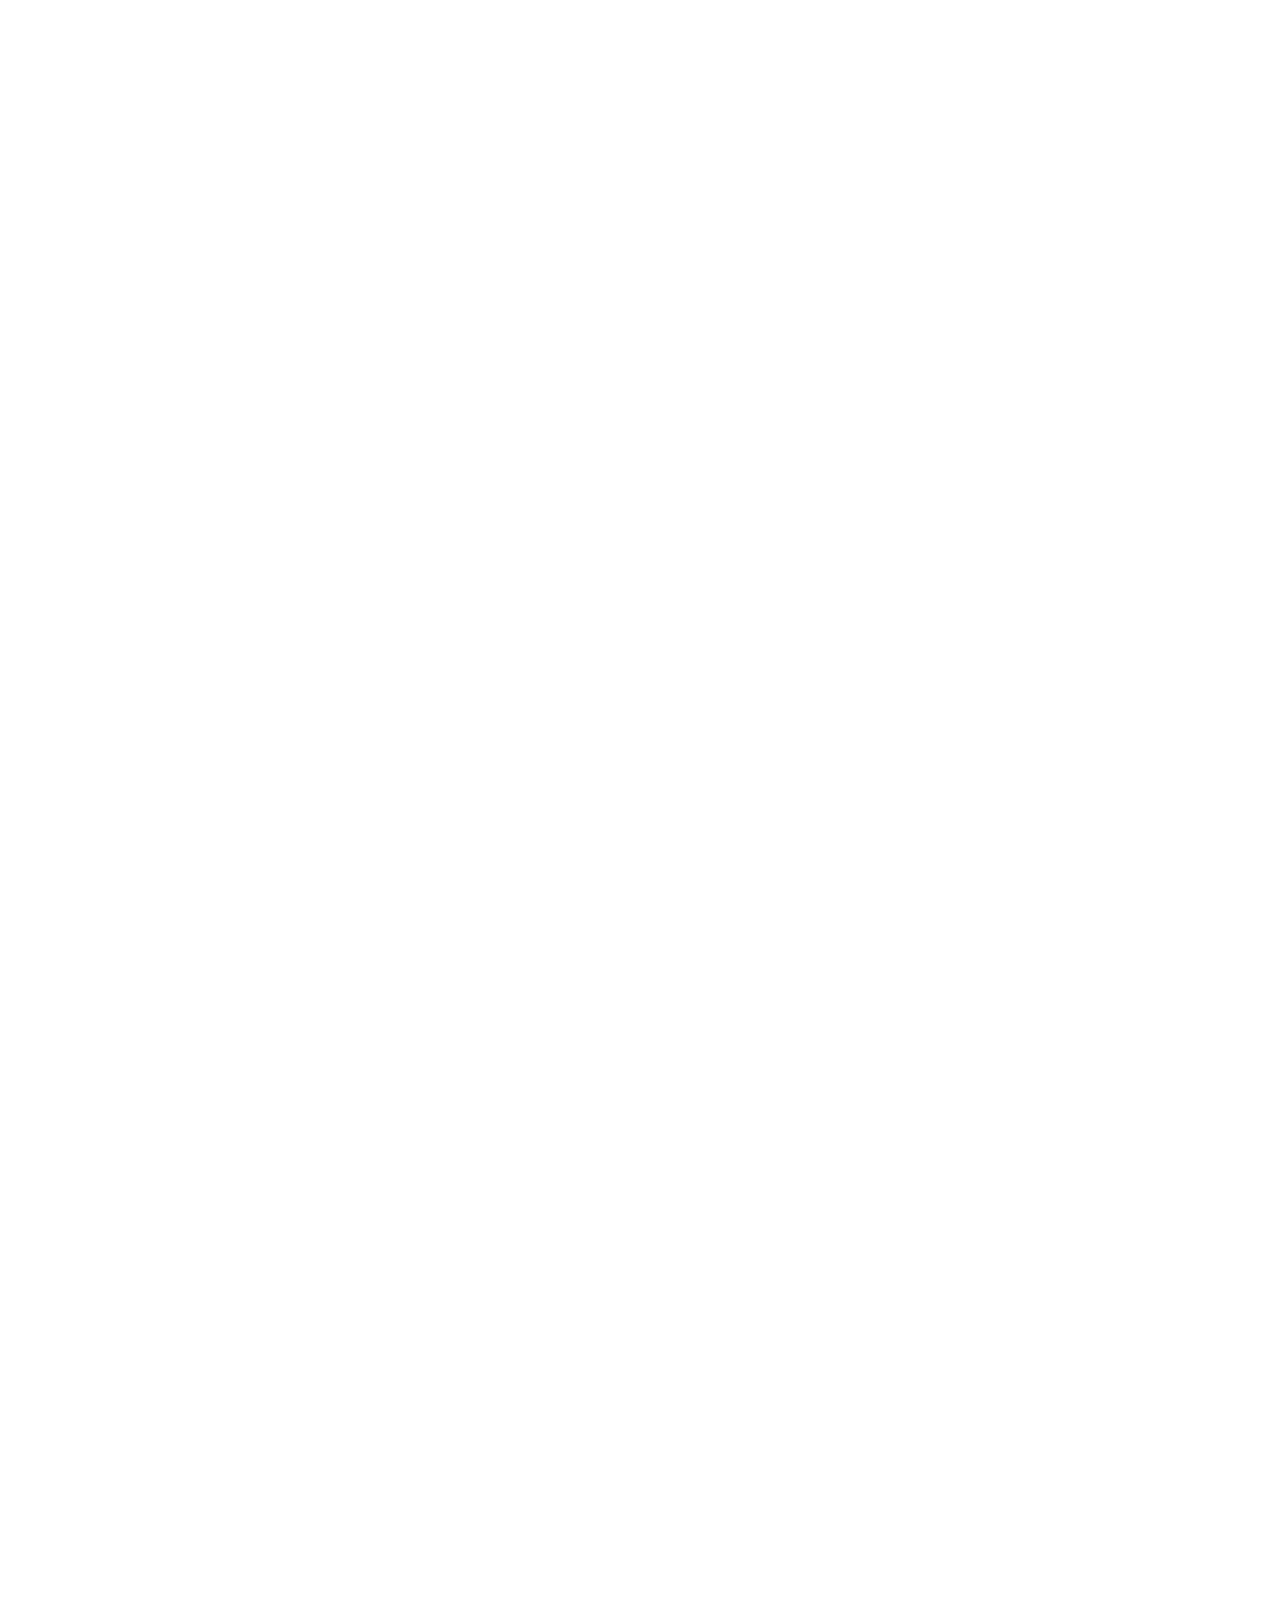
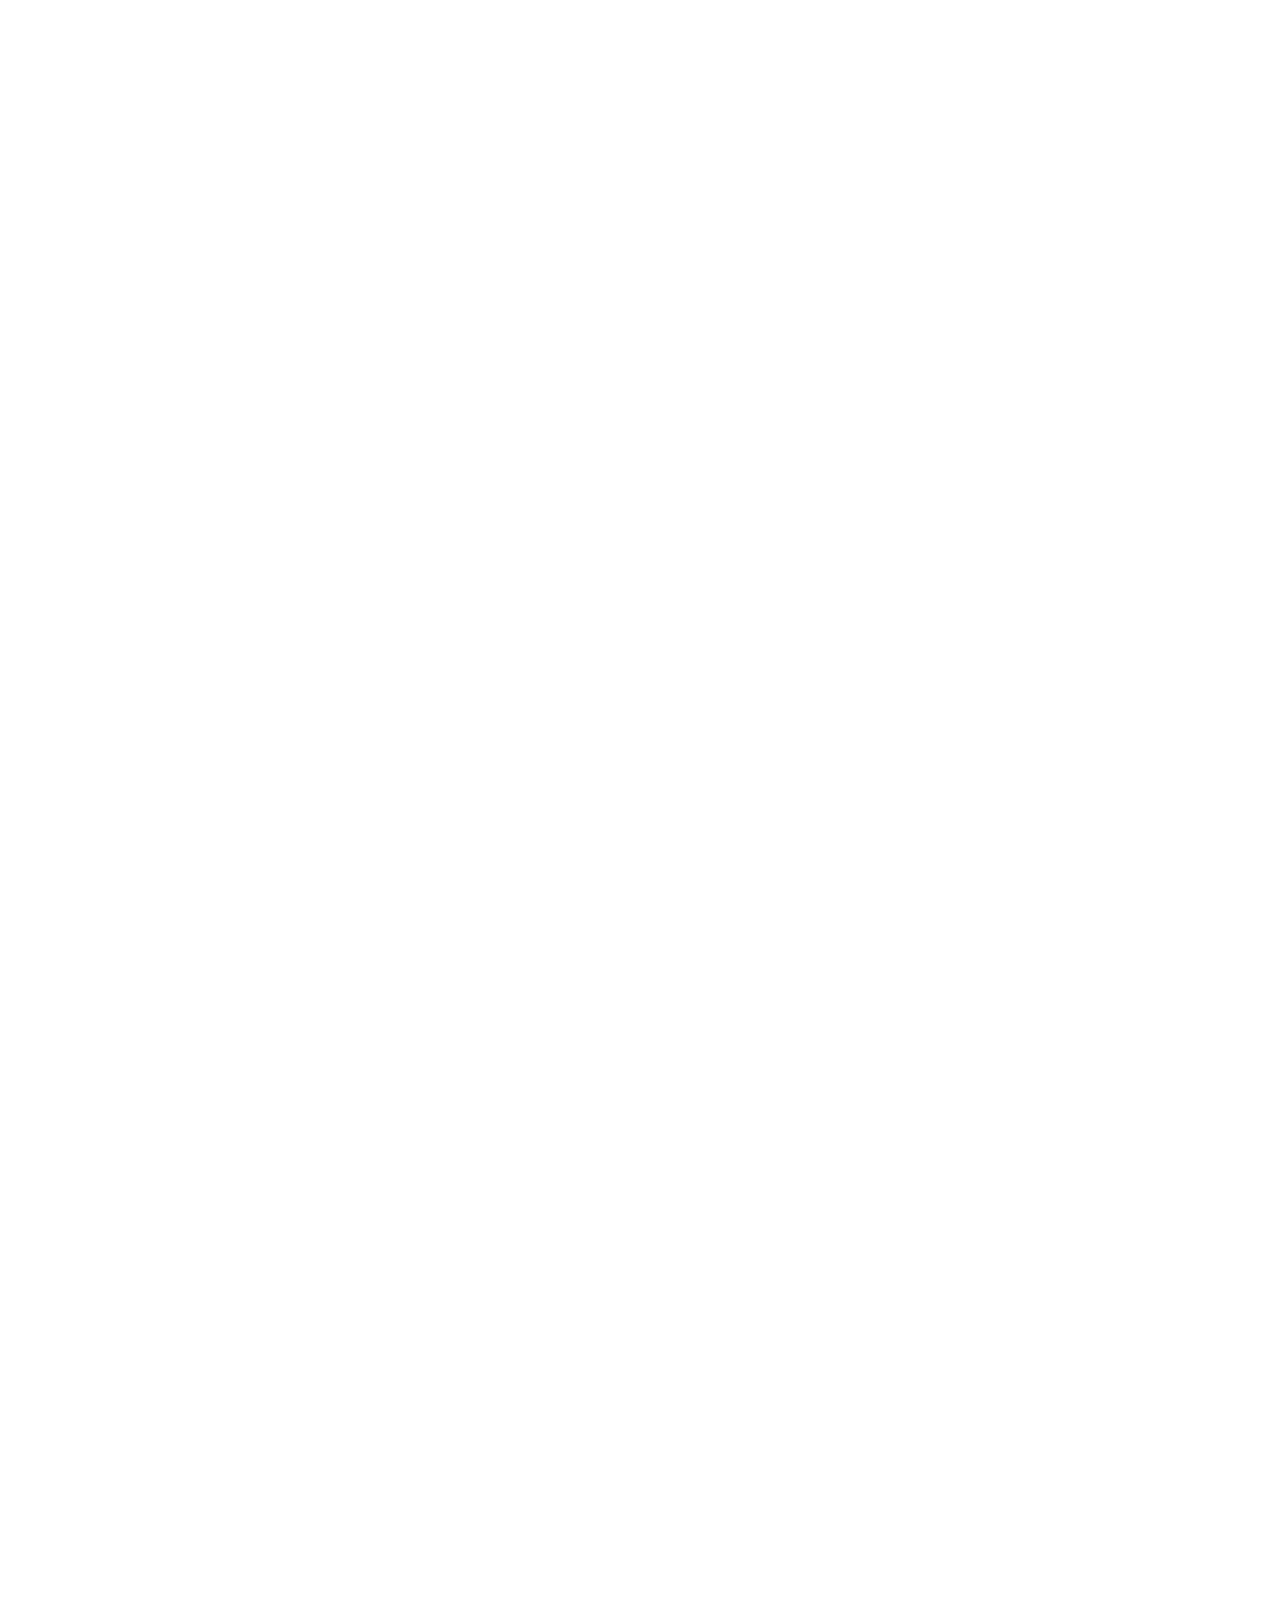
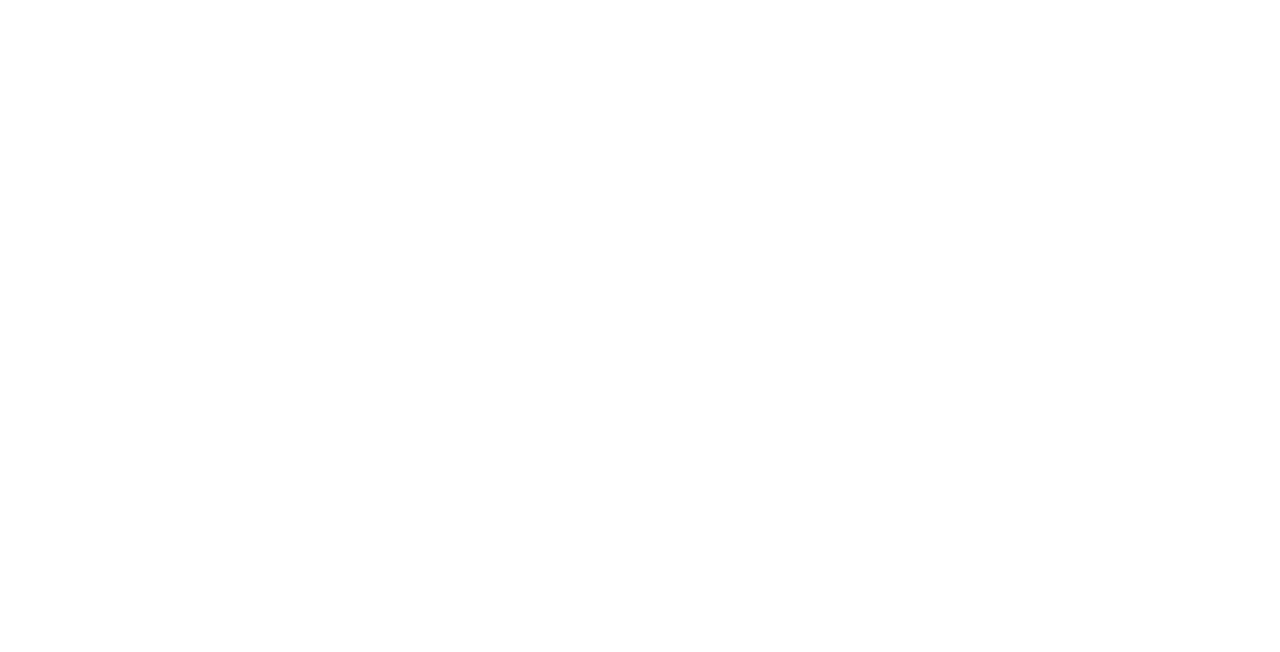
==== commit c515e3e5: "Update index.html" ====
--- a/index.html
+++ b/index.html
@@ -417,7 +417,7 @@
 			</h3>
 	</section>
 
-				
+	<!--			
 	<section class="section-event">
 		<div class="wrap-slick2">
 			<div class="slick2">
@@ -435,7 +435,7 @@
 							</div>
 
 							<script defer async src='https://cdn.trustindex.io/loader.js?bd3d0f76418a3309775c89c091'></script>
-							<!--
+							
 							<div class="blo2 flex-w flex-str flex-col-c-m-lg animated visible-false" data-appear="zoomIn">
 							
 								<a href="#" class="wrap-pic-blo2 bg1-blo2" style="background-image: url(images/cus-post-1024x1024.jpg);">
@@ -550,7 +550,7 @@
 										<i class="fa fa-long-arrow-right m-l-10" aria-hidden="true"></i>
 									</a>
 								</div>
-								 -->
+								
 							</div>
 					 
 						</div>
@@ -562,7 +562,7 @@
 		</div>
 	</section>
 <div class="section-signup bg1-pattern p-t-85 p-b-85">
-
+ -->
 </div>
 
 	<!-- Video -->
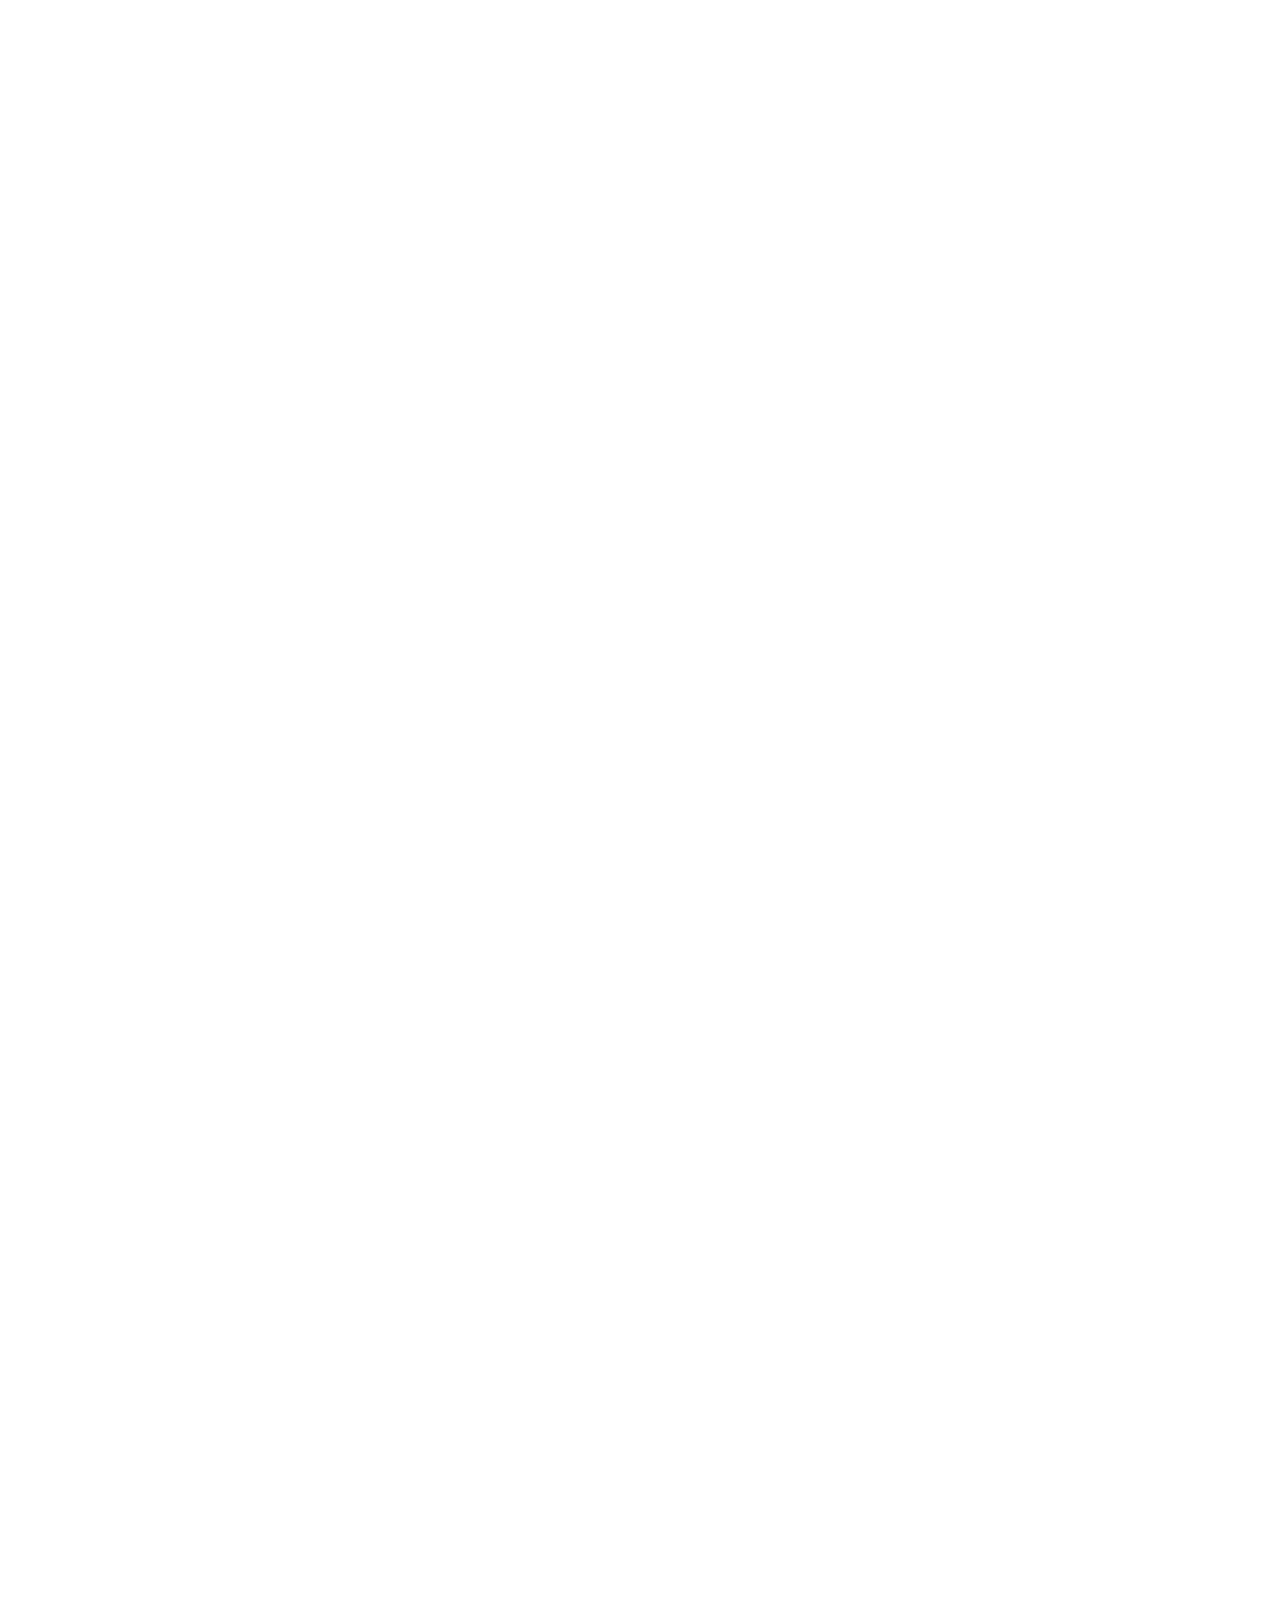
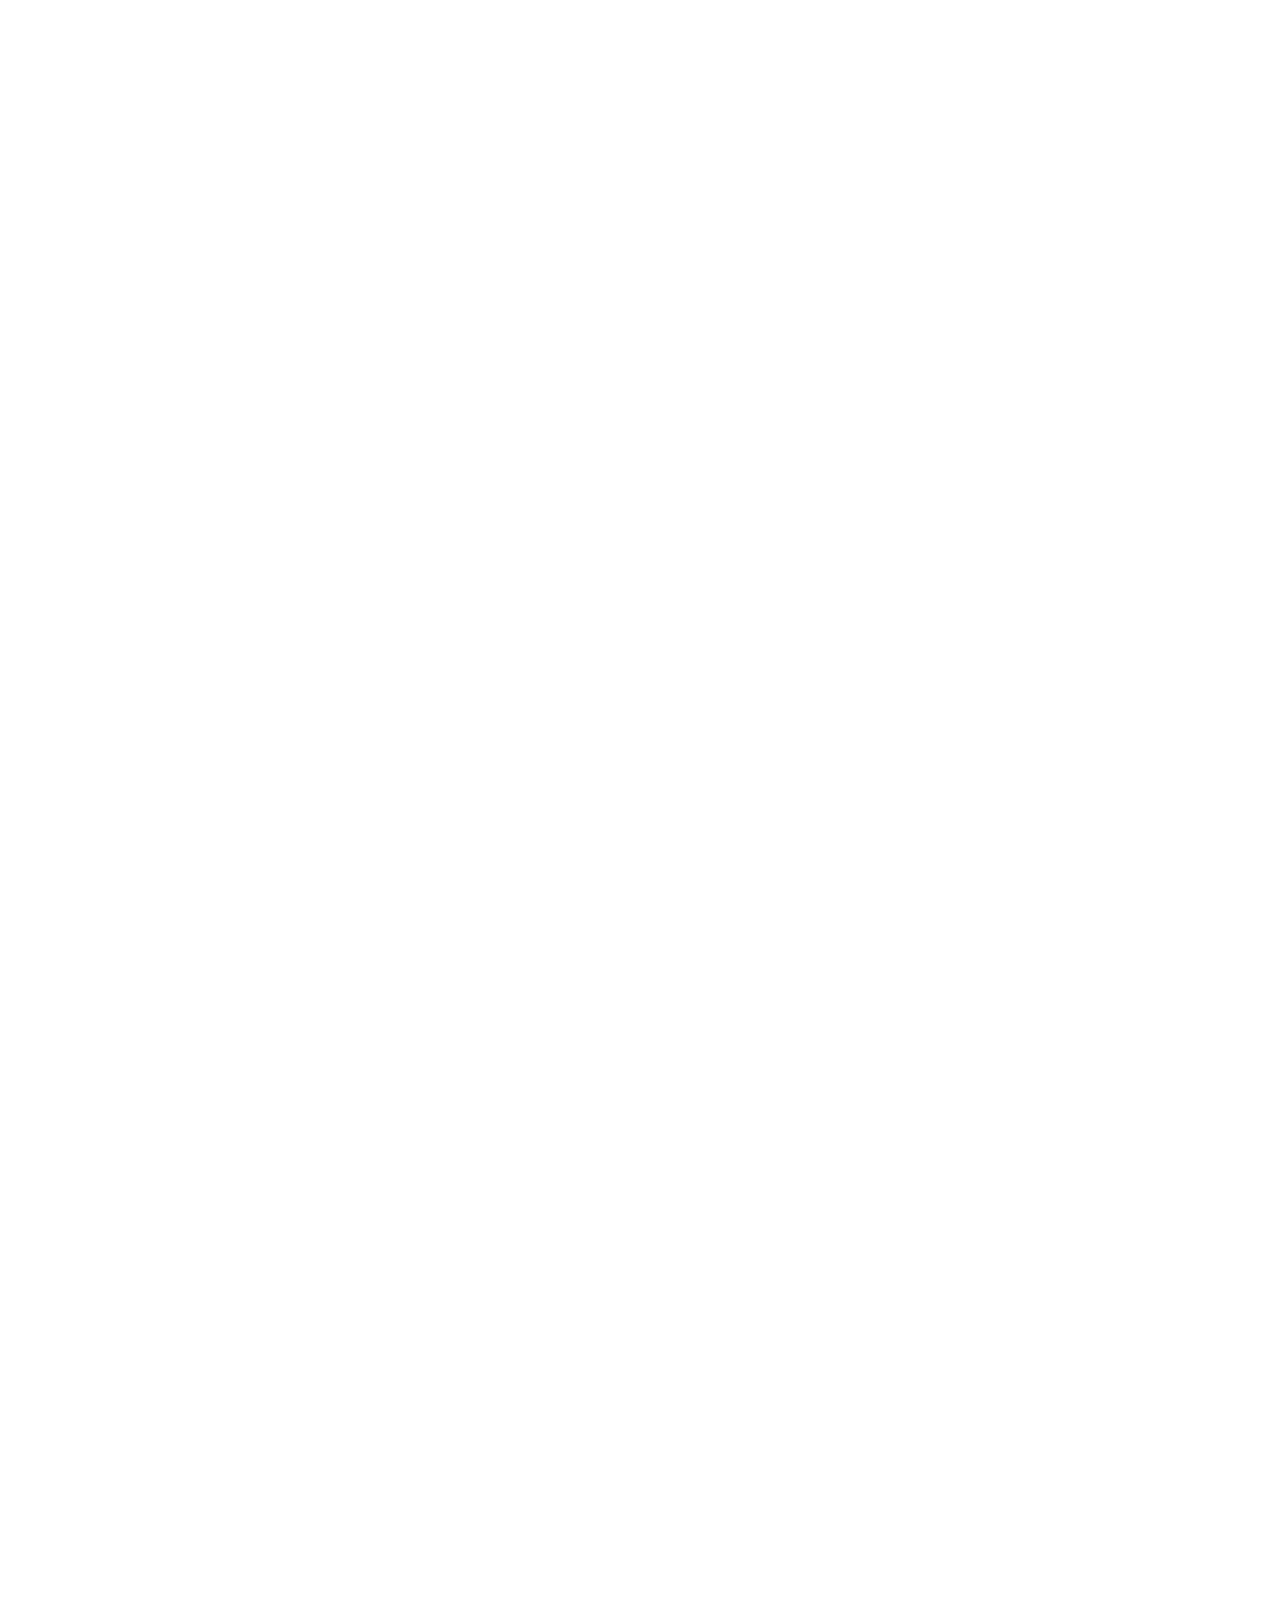
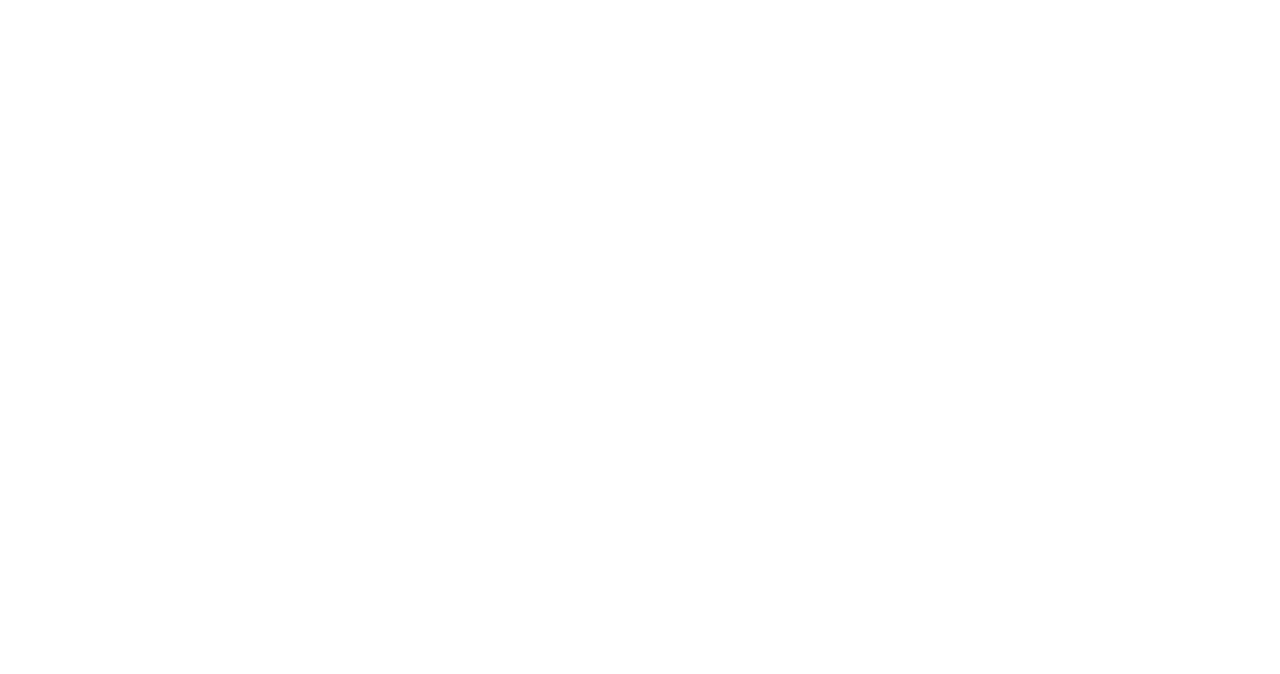
==== commit dcaa5c41: "edit" ====
--- a/index.html
+++ b/index.html
@@ -73,7 +73,7 @@
 								</li>
 								-->
 								<li>
-									<a href="https://magnapizza.eatintime.it/">Ordina</a>
+									<a href="https://www.eatintime.it/ristoranti/magna-pizza-domicilio-milano">Ordina</a>
 								</li>
 								
 								<li>
@@ -85,9 +85,9 @@
 
 					<!-- Social -->
 					<div class="social flex-w flex-l-m p-r-20">
-						<a href="https://www.tripadvisor.it/Restaurant_Review-g187849-d21234019-Reviews-Magna_Pizza_Pizza_Alla_Pala_Romana-Milan_Lombardy.html"><i class="fa fa-tripadvisor" aria-hidden="true"></i></a>
-						<a href="https://www.facebook.com/Magna-Pizza-105474277711316/"><i class="fa fa-facebook m-l-21" aria-hidden="true"></i></a>
-						<a href="https://www.instagram.com/magna_pizza/"><i class="fa fa-instagram m-l-21" aria-hidden="true"></i></a>
+						<a href=""><i class="fa fa-tripadvisor" aria-hidden="true"></i></a>
+						<a href=""><i class="fa fa-facebook m-l-21" aria-hidden="true"></i></a>
+						<a href=""><i class="fa fa-instagram m-l-21" aria-hidden="true"></i></a>
 
 						<button class="btn-show-sidebar m-l-33 trans-0-4"></button>
 					</div>
@@ -132,7 +132,7 @@
 			</li>
 			-->	
 			<li class="t-center m-b-13">
-				<a href="https://magnapizza.eatintime.it/" class="txt19">Ordina</a>
+				<a href="https://www.eatintime.it/ristoranti/magna-pizza-domicilio-milano" class="txt19">Ordina</a>
 			</li>
 			
 			<li class="t-center m-b-13">
@@ -607,13 +607,12 @@
 					<ul class="m-b-70">
 						<li class="txt14 m-b-14">
 							<i class="fa fa-map-marker fs-16 dis-inline-block size19" aria-hidden="true"></i>
-							Piazzale Lagosta 9
-                            20159 Milano MI
+							Lorem ipsum dolor sit amet, consectetur adipiscing elit, sed do eiusmod tempor incididunt 
 						</li>
 
 						<li class="txt14 m-b-14">
 							<i class="fa fa-phone fs-16 dis-inline-block size19" aria-hidden="true"></i>
-							0296842099
+							00000000000
 						</li>
 
 						<li class="txt14 m-b-14">
